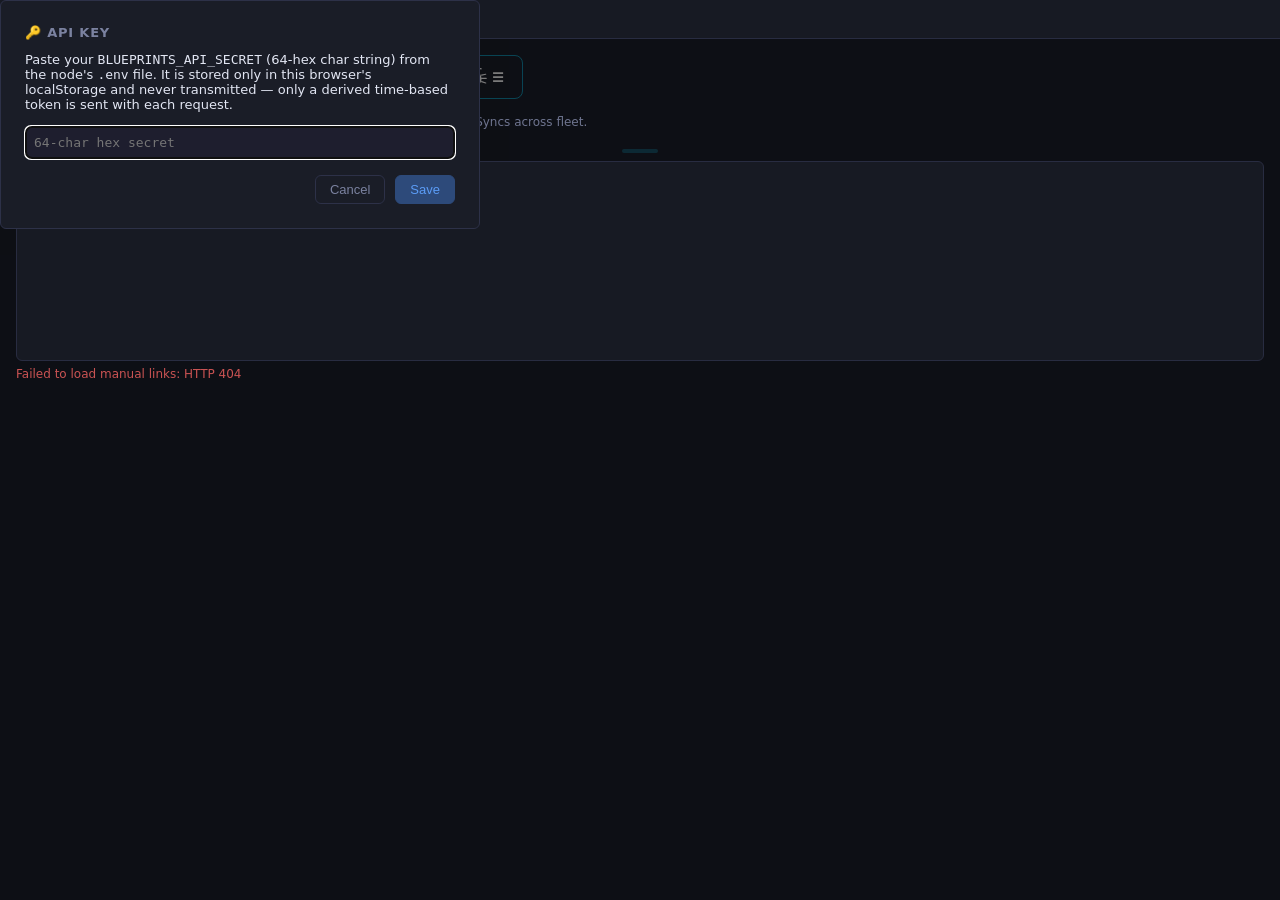
==== gui-fallback/index.html @ 00550143 "feat: body-shade handle — all screen sizes, per-tab handles, mouse+touch - Handles moved inside each" ====
<!DOCTYPE html>
<html lang="en">
<head>
  <meta charset="UTF-8" />
  <meta name="viewport" content="width=device-width, initial-scale=1.0" />
  <title>Blueprints</title>
  <link rel="icon" type="image/svg+xml" href="favicon.svg">
  <link rel="stylesheet" href="css/tokens.css" />
  <link rel="stylesheet" href="css/layout-nav.css" />
  <link rel="stylesheet" href="css/tables.css" />
  <link rel="stylesheet" href="css/components.css" />
  <link rel="stylesheet" href="css/hub-menu.css" />
  <link rel="stylesheet" href="css/probes-menu.css" />
  <link rel="stylesheet" href="css/settings-menu.css" />
  <link rel="stylesheet" href="css/synthesis-menu.css" />
  <link rel="stylesheet" href="css/hub-controls.css" />
  <link rel="stylesheet" href="css/responsive-header.css" />
  <link rel="stylesheet" href="css/body-shade.css" />
  <link rel="stylesheet" href="css/hub-modal.css" />
</head>
<body>

<header>
  <div class="header-inner">
    <div class="header-left">
      <span id="header-host" class="brand">&#9670; —</span>
      <div class="node-meta">
        <span class="nm-item"><span class="nm-label">Gen</span>&thinsp;<span class="nm-val" id="nn-gen">—</span></span>
        <span class="nm-item" id="nn-integrity"><span class="badge">—</span></span>
        <span class="nm-item" id="nn-keys"><button class="badge badge-btn" id="keys-badge" onclick="switchGroup('settings');switchTab('keys');SettingsMenuConfig.updateActiveTab('keys')" style="display:none">&#9871; —</button></span>
        <span class="nm-item"><span class="nm-label">Peers</span>&thinsp;<span class="nm-val" id="nn-peers">—</span></span>
      </div>
    </div>
    <div class="header-right">
      <blueprints-node-selector></blueprints-node-selector>
    </div>
  </div>
</header>

<main>





  <!-- ── Menu zone: split-nav + inline page controls + compact meta ── -->
  <div class="menu-zone" id="menu-zone">

    <!-- Split-dropdown menu wrappers (one per group, JS shows/hides) -->
    <div class="menu-zone-nav" id="menu-zone-nav">

      <!-- Synthesis split-dropdown menu — shown when synthesis group is active (default) -->
      <div id="synthesisMenuWrapper">
        <div class="hub-tabs-wrapper" style="margin-bottom:0">
          <button class="hub-menu-toggle" id="synthesisMenuToggle">
            <span class="hamburger-icon">☰</span>
            <span class="current-tab-label" id="synthesisCurrentTabLabel">Synthesis</span>
            <span class="dropdown-arrow">▼</span>
          </button>
          <div class="hub-tabs" id="synthesisHubTabs"></div>
          <!-- Pinned context/layout button — always visible beside hamburger on mobile -->
          <div class="hub-tabs-pinned" id="synthesisHubTabsPinned"></div>
        </div>
      </div>
      <div id="synthesisMenuSaveNotification">✓ Saved</div>

      <!-- Probes split-dropdown menu — shown when probes group is active -->
      <div id="probesMenuWrapper" style="display:none">
        <div class="hub-tabs-wrapper" style="margin-bottom:0">
          <button class="hub-menu-toggle" id="probesMenuToggle">
            <span class="hamburger-icon">☰</span>
            <span class="current-tab-label" id="probesCurrentTabLabel">Probes</span>
            <span class="dropdown-arrow">▼</span>
          </button>
          <div class="hub-tabs" id="probesHubTabs"></div>
          <!-- Pinned context/layout button — always visible beside hamburger on mobile -->
          <div class="hub-tabs-pinned" id="probesHubTabsPinned"></div>
        </div>
      </div>
      <div id="probesMenuSaveNotification">✓ Saved</div>

      <!-- Settings split-dropdown menu — shown when settings group is active -->
      <div id="settingsMenuWrapper" style="display:none">
        <div class="hub-tabs-wrapper" style="margin-bottom:0">
          <button class="hub-menu-toggle" id="settingsMenuToggle">
            <span class="hamburger-icon">☰</span>
            <span class="current-tab-label" id="settingsCurrentTabLabel">Settings</span>
            <span class="dropdown-arrow">▼</span>
          </button>
          <div class="hub-tabs" id="settingsHubTabs"></div>
          <!-- Pinned context/layout button — always visible beside hamburger on mobile -->
          <div class="hub-tabs-pinned" id="settingsHubTabsPinned"></div>
        </div>
      </div>
      <div id="settingsMenuSaveNotification">✓ Saved</div>

      <!-- Compact node meta — shown instead of full header-left when header is narrow.
      Values mirrored from full header elements by health.js. -->
      <div id="node-meta-compact" hidden>
        <span id="nn-host-compact" class="nm-compact-host brand">&#9670; —</span>
        <span id="nn-integrity-compact"></span>
        <span id="nn-keys-compact"></span>
      </div>


      <!-- Page controls slot: per-tab control groups shown/hidden by ResponsiveLayout.
          Recipe for new pages: add a .page-control-group div with data-for-tab set,
          then call ResponsiveLayout.registerTabControls(tabId, groupElId) in the page JS. -->
      <div id="page-controls-slot">

        <!-- Bookmarks main — search / tag filter / archived toggle.
            Formerly in a .toolbar div inside #tab-bookmarks-main.
            Event handlers wired in bookmarks.js via addEventListener. -->
        <div class="page-control-group" id="pg-ctrl-bookmarks-main"
            data-for-tab="bookmarks-main" hidden>
          <input class="hub-ctrl" type="text" id="bm-search"
                placeholder="Search bookmarks… (Enter triggers SeekDB hybrid search)" />
          <select id="bm-tag-filter">
            <option value="">All tags</option>
          </select>
          <label class="hub-ctrl-toggle-label bm-toggle-label">
            <input type="checkbox" id="bm-show-archived" />
            <span class="bm-toggle-track"></span>
            Archived
          </label>
        </div>

        <!-- pfSense DNS — search filter + hide-inactive toggle.
            Moved from .toolbar inside #tab-pfsense-dns.
            Event handlers wired in pfsense.js via addEventListener. -->
        <div class="page-control-group" id="pg-ctrl-pfsense-dns"
            data-for-tab="pfsense-dns" hidden>
          <input class="hub-ctrl" type="text" id="dns-search"
                placeholder="Filter DNS entries…"
                data-fc-key="pfsense-dns.filter" />
          <label class="hub-ctrl-toggle-label">
            <input type="checkbox" id="dns-hide-inactive"
                   data-fc-key="pfsense-dns.hide-inactive" />
            <span class="bm-toggle-track"></span>
            Hide inactive
          </label>
        </div>

        <!-- Proxmox Config — search filter.
            Moved from .toolbar inside #tab-proxmox-config.
            Event handlers wired in proxmox-config.js via addEventListener. -->
        <div class="page-control-group" id="pg-ctrl-proxmox-config"
            data-for-tab="proxmox-config" hidden>
          <input class="hub-ctrl" type="text" id="pve-search"
                placeholder="Filter configs…" />
        </div>

        <!-- Dockge Stacks — search filter + hide-obsolete toggle.
            Moved from .toolbar inside #tab-dockge-stacks.
            Event handlers wired in dockge.js via addEventListener. -->
        <div class="page-control-group" id="pg-ctrl-dockge-stacks"
            data-for-tab="dockge-stacks" hidden>
          <input class="hub-ctrl" type="text" id="dockge-search"
                placeholder="Filter stacks…" />
          <label class="hub-ctrl-toggle-label">
            <input type="checkbox" id="dockge-hide-obsolete" checked />
            <span class="bm-toggle-track"></span>
            Hide obsolete
          </label>
        </div>

        <!-- Caddy Configs — search filter.
            Moved from .toolbar inside #tab-caddy-configs.
            Event handlers wired in caddy.js via addEventListener. -->
        <div class="page-control-group" id="pg-ctrl-caddy-configs"
            data-for-tab="caddy-configs" hidden>
          <input class="hub-ctrl" type="text" id="caddy-search"
                placeholder="Filter configs…" />
        </div>

        <!-- Visit History — search filter + saved filter select.
            Moved from .toolbar inside #tab-bookmarks-history.
            Event handlers wired in bookmarks.js via addEventListener. -->
        <div class="page-control-group" id="pg-ctrl-bookmarks-history"
            data-for-tab="bookmarks-history" hidden>
          <input class="hub-ctrl" type="text" id="bm-visit-search"
                placeholder="Filter visits…" />
          <select class="hub-ctrl" id="bm-visit-saved-filter">
            <option value="all">All</option>
            <option value="unsaved">Unsaved only</option>
            <option value="saved">Saved only</option>
          </select>
        </div>

        <!-- Manual Links table — filter input.
            Moved from .toolbar inside #ml-table-view.
            Event handlers wired in manual-links.js via addEventListener. -->
        <div class="page-control-group" id="pg-ctrl-manual-links-table"
            data-for-tab="manual-links-table" hidden>
          <input class="hub-ctrl" type="text" id="ml-filter"
                placeholder="Filter links…" />
        </div>

        <!-- Services — filter input.
            Moved from .toolbar inside #tab-services.
            Event handlers wired in services.js via addEventListener. -->
        <div class="page-control-group" id="pg-ctrl-services"
            data-for-tab="services" hidden>
          <input class="hub-ctrl" type="text" id="search-input"
                placeholder="Filter services…" />
        </div>

        <!-- Machines — filter input.
            Moved from .toolbar inside #tab-machines.
            Event handlers wired in machines.js via addEventListener. -->
        <div class="page-control-group" id="pg-ctrl-machines"
            data-for-tab="machines" hidden>
          <input class="hub-ctrl" type="text" id="machine-search"
                placeholder="Filter machines…" />
        </div>

        <!-- Fleet Nodes — retouch table select + button.
            Event handlers wired in nodes.js via addEventListener. -->
        <div class="page-control-group" id="pg-ctrl-nodes"
            data-for-tab="nodes" hidden>
          <select id="retouch-table-select">
            <option value="">— select table —</option>
            <option value="manual_links">manual_links</option>
            <option value="services">services</option>
            <option value="machines">machines</option>
            <option value="settings">settings</option>
            <option value="pfsense_dns">pfsense_dns</option>
            <option value="proxmox_config">proxmox_config</option>
            <option value="proxmox_nets">proxmox_nets</option>
            <option value="vlans">vlans</option>
            <option value="dockge_stacks">dockge_stacks</option>
            <option value="dockge_stack_services">dockge_stack_services</option>
            <option value="caddy_configs">caddy_configs</option>
            <option value="pve_hosts">pve_hosts</option>
            <option value="arp_manual">arp_manual</option>
            <option value="ssh_targets">ssh_targets</option>
            <option value="ai_providers">ai_providers</option>
            <option value="ai_project_assignments">ai_project_assignments</option>
            <option value="bookmarks">bookmarks</option>
            <option value="visits">visits</option>
          </select>
          <button id="retouch-btn" class="hub-ctrl"
                  title="Re-enqueue all rows in selected table for sync to all peers">&#8635; Retouch</button>
        </div>

      </div><!-- /#page-controls-slot -->

    </div><!-- /.menu-zone-nav -->





  </div><!-- /.menu-zone -->

  <!-- Body shade wrapper: all tab panels live here -->
  <div id="body-shade" class="body-shade">

  <!-- Settings -->
  <section id="tab-settings" class="tab-panel">
    <p style="font-size:12px;color:var(--text-dim);margin-bottom:14px;">Key-value configuration store. Changes sync automatically to all fleet nodes.</p>
    <div style="background:var(--surface);border:1px solid var(--border);border-radius:var(--radius);padding:14px 16px;margin-bottom:16px;">
      <div style="display:flex;align-items:center;gap:10px;flex-wrap:wrap;">
        <label style="font-size:13px;font-weight:600;white-space:nowrap;">Management CIDR</label>
        <input type="text" id="settings-cidr" placeholder="e.g. 192.168.1.0/24" style="max-width:220px;" />
        <button onclick="saveCidr()">Save</button>
        <span id="settings-status" style="font-size:12px;color:var(--text-dim)" hidden></span>
      </div>
      <p style="font-size:11px;color:var(--text-dim);margin-top:6px;">Used for PVE host scanning (port 8006 sweep).</p>
    </div>
    <div style="background:var(--surface);border:1px solid var(--border);border-radius:var(--radius);padding:14px 16px;margin-bottom:16px;display:flex;align-items:center;gap:12px;flex-wrap:wrap;">
      <label style="font-size:13px;font-weight:600;white-space:nowrap;cursor:pointer" for="sound-enabled-toggle">🔊 Sound Effects</label>
      <input type="checkbox" id="sound-enabled-toggle" style="width:16px;height:16px;cursor:pointer"
        onchange="saveSoundEnabled(this.checked)">
      <input type="range" id="sound-volume-slider" min="0" max="100" step="1" value="80"
        style="width:110px;cursor:pointer;accent-color:var(--accent);"
        oninput="setSoundVolume(this.value)">
      <span id="sound-volume-label" style="font-size:12px;color:var(--text-dim);min-width:34px;white-space:nowrap;"></span>
      <span id="sound-enabled-status" style="font-size:12px;color:var(--text-dim)"></span>
    </div>
    <div class="body-shade-handle" aria-hidden="true"><div class="body-shade-grip"></div></div>
    <div class="table-wrap">
      <table>
        <thead><tr>
          <th>Key</th><th>Value</th><th>Description</th><th>Updated</th><th>Actions</th>
        </tr></thead>
        <tbody id="settings-tbody"></tbody>
      </table>
    </div>
    <p id="settings-error" class="error-msg" hidden></p>
  </section>

  <!-- Docs -->
  <section id="tab-docs" class="tab-panel">
    <div style="display:flex;flex-direction:column">
      <!-- Row 1: doc nav + action buttons all in one line -->
      <div style="display:flex;align-items:center;gap:8px;flex-wrap:wrap;margin-bottom:8px">
        <!-- Horizontal doc navbar -->
        <div id="docs-sidebar" style="display:flex;gap:4px;flex-wrap:wrap;align-items:center;flex:1;min-width:0"></div>
      </div>
      <!-- Row 2: docs history navigation -->
      <div style="display:flex;align-items:center;gap:6px;flex-wrap:wrap;margin:0 0 8px 0">
        <button id="docs-back-btn" class="secondary" onclick="docsHistoryBack()" disabled>&larr; Back</button>
        <button id="docs-forward-btn" class="secondary" onclick="docsHistoryForward()" disabled>Forward &rarr;</button>
        <span id="docs-history-hint" style="font-size:12px;color:var(--text-dim)">History idle</span>
      </div>
      <!-- Status / error row -->
      <p id="docs-status" style="font-size:12px;margin:0 0 4px" hidden></p>
      <p id="docs-error"  class="error-msg" hidden></p>
      <!-- Active doc header (label + description) -->
      <div id="docs-editor-pane" style="display:flex;flex-direction:column">
        <div style="margin-bottom:6px">
          <div id="docs-active-label" style="font-size:15px;font-weight:700;color:var(--text)"></div>
          <div id="docs-active-desc"  style="font-size:12px;color:var(--text-dim);margin-top:1px"></div>
        </div>
        <div class="body-shade-handle" aria-hidden="true"><div class="body-shade-grip"></div></div>
        <!-- Editor / preview fills remaining vertical space -->
        <textarea id="docs-editor"
          placeholder="# Document title&#10;&#10;Start writing here..."
          style="width:100%;box-sizing:border-box;resize:vertical;
                 font-family:monospace;font-size:13px;line-height:1.6;
                 background:var(--surface);color:var(--text);
                 border:1px solid var(--border);border-radius:var(--radius);
                 padding:14px 16px;outline:none;
                 min-height:calc(100vh - 220px)"></textarea>
        <div id="docs-preview"
          style="display:none;overflow:auto;
                 background:var(--surface);border:1px solid var(--border);
                 border-radius:var(--radius);padding:18px 24px;
                 font-size:14px;line-height:1.75;color:var(--text);
                 min-height:calc(100vh - 220px)"></div>
      </div>
    </div>
  </section>

  <!-- Docs — Doc List -->
  <section id="tab-docs-list" class="tab-panel">
    <p style="font-size:12px;color:var(--text-dim);margin-bottom:12px">All documents — drag to reorder or move between groups. Drag group headings to reorder groups.</p>
    <div class="body-shade-handle" aria-hidden="true"><div class="body-shade-grip"></div></div>
    <div id="docs-list-pane" style="display:flex;flex-direction:column;overflow-y:auto;padding:4px 0"></div>
  </section>

  <!-- Docs — Images -->
  <section id="tab-docs-images" class="tab-panel">
    <!-- Upload -->
    <div style="background:var(--bg2,var(--surface));border:1px solid var(--border);border-radius:var(--radius);padding:12px;display:flex;flex-direction:column;gap:8px;margin-bottom:12px">
      <div style="font-weight:600;font-size:13px">Upload image</div>
      <div style="display:flex;gap:8px;flex-wrap:wrap;align-items:center">
        <input id="doc-img-upload-file" type="file" accept="image/png,image/jpeg,image/gif,image/webp,image/svg+xml" style="flex:1;min-width:140px" />
        <input id="doc-img-upload-desc" type="text" placeholder="Description (optional)" style="flex:2;min-width:160px;padding:5px 8px;border-radius:4px;border:1px solid var(--border);background:var(--surface);color:var(--text)" />
        <button onclick="submitDocImageUpload()">Upload</button>
      </div>
      <span id="doc-img-upload-status" style="font-size:12px;color:var(--accent)"></span>
    </div>
    <!-- Filters -->
    <div style="display:flex;gap:8px;flex-wrap:wrap;align-items:center;margin-bottom:12px">
      <button class="secondary doc-img-filter-btn active" data-filter="all" onclick="_docImagesSetFilter('all')">All images</button>
      <button class="secondary doc-img-filter-btn" data-filter="unused" onclick="_docImagesSetFilter('unused')">Unused</button>
      <select id="doc-img-tag-filter" style="padding:4px 8px;border-radius:4px;border:1px solid var(--border);background:var(--surface);color:var(--text);font-size:13px" onchange="_docImagesSetTagFilter(this.value)">
        <option value="">All tags</option>
      </select>
    </div>
    <div class="body-shade-handle" aria-hidden="true"><div class="body-shade-grip"></div></div>
    <!-- Image list -->
    <div id="doc-images-list"></div>
  </section>

  <!-- Self Diagnostic -->
  <section id="tab-self-diag" class="tab-panel">
    <p style="font-size:12px;color:var(--text-dim);margin-bottom:12px">Tests connectivity and all passive (read-only) API endpoints on this node. No state is changed.</p>
    <p id="self-diag-status" style="font-size:12px;margin:0 0 10px" hidden></p>
    <div class="body-shade-handle" aria-hidden="true"><div class="body-shade-grip"></div></div>
    <div id="self-diag-results"></div>
  </section>

  <!-- Synthesis — Layout editor -->
  <section id="tab-synthesis-layout" class="tab-panel">
    <p style="font-size:12px;color:var(--text-dim);margin-bottom:16px">Customise the Synthesis navigation menu. Drag items to reorder; drag into the dashed zone to nest as a submenu item. Layout is saved to this browser only.</p>
    <div class="menu-editor-container">
      <div class="menu-editor-header">
        <h3>Synthesis Navigation</h3>
        <div style="display:flex;gap:8px">
          <button class="btn-save-menu" id="synthesisMenuSaveButton">Save layout</button>
          <button class="btn-reset-menu" id="synthesisMenuResetButton">Reset defaults</button>
        </div>
      </div>
      <div class="menu-editor-instructions">
        <p>Drag items to reorder. Drag into the <strong>dashed drop zone</strong> inside a group to nest it as a submenu item.</p>
        <p><strong>⬆️</strong> promotes a nested item back to the top level. <strong>✏️</strong> renames the label. Changes are browser-local only.</p>
      </div>
      <div class="body-shade-handle" aria-hidden="true"><div class="body-shade-grip"></div></div>
      <div id="synthesisMenuEditorList"></div>
    </div>
  </section>

  <!-- Manual Links -->
  <section id="tab-manual-links" class="tab-panel active">
    <p style="font-size:12px;color:var(--text-dim);margin-bottom:12px">Curated fallback links — VLAN and tailnet addresses for important services. Syncs across fleet.</p>
    <div class="body-shade-handle" aria-hidden="true"><div class="body-shade-grip"></div></div>

    <!-- TABLE VIEW -->
    <div id="ml-table-view" style="display:none">
      <div class="table-wrap">
        <table>
          <thead><tr>
            <th style="width:72px">ID</th>
            <th class="ml-th-sort" onclick="mlSortBy('label')">Label <span id="ml-arrow-label" class="ml-sort-arrow">&#8597;</span></th>
            <th class="ml-th-sort" onclick="mlSortBy('addr')">Addresses <span id="ml-arrow-addr" class="ml-sort-arrow">&#8597;</span></th>
            <th class="ml-th-sort" onclick="mlSortBy('group')">Group <span id="ml-arrow-group" class="ml-sort-arrow">&#8597;</span></th>
            <th class="ml-th-sort" style="width:48px" onclick="mlSortBy('order')">Order <span id="ml-arrow-order" class="ml-sort-arrow">&#8597;</span></th>
            <th class="ml-th-sort" onclick="mlSortBy('host')">Host <span id="ml-arrow-host" class="ml-sort-arrow">&#8597;</span></th>
            <th class="ml-th-sort" onclick="mlSortBy('notes')">Notes <span id="ml-arrow-notes" class="ml-sort-arrow">&#8597;</span></th>
            <th style="width:80px">Actions</th>
          </tr></thead>
          <tbody id="ml-tbody"></tbody>
        </table>
      </div>
    </div>

    <!-- RENDERED VIEW -->
    <div id="ml-rendered-view">
      <div style="background:var(--surface);border:1px solid var(--border);border-radius:var(--radius);
                  padding:20px 24px;min-height:200px">
        <div id="ml-rendered-body"></div>
      </div>
    </div>

    <p id="ml-error" class="error-msg" hidden></p>
  </section>

  <!-- Services -->
  <section id="tab-services" class="tab-panel">
    <div class="body-shade-handle" aria-hidden="true"><div class="body-shade-grip"></div></div>
    <div class="table-wrap">
      <table>
        <thead>
          <tr>
            <th>ID</th>
            <th>Name</th>
            <th>Host / LXC</th>
            <th>Status</th>
            <th>Tags</th>
            <th>Links</th>
            <th>Description</th>
          </tr>
        </thead>
        <tbody id="services-tbody"></tbody>
      </table>
    </div>
    <p id="services-error" class="error-msg" hidden></p>
  </section>

  <!-- Machines -->
  <section id="tab-machines" class="tab-panel">
    <div class="body-shade-handle" aria-hidden="true"><div class="body-shade-grip"></div></div>
    <div class="table-wrap">
      <table>
        <thead>
          <tr>
            <th>ID</th>
            <th>Name</th>
            <th>Type</th>
            <th>Kind</th>
            <th>Platform</th>
            <th>Parent</th>
            <th>Status</th>
            <th>IPs</th>
          </tr>
        </thead>
        <tbody id="machines-tbody"></tbody>
      </table>
    </div>
    <p id="machines-error" class="error-msg" hidden></p>
  </section>

  <!-- Nodes -->
  <section id="tab-nodes" class="tab-panel">
    <p style="font-size:12px;color:var(--text-dim);margin-bottom:6px">
      <strong style="color:var(--text)">GEN</strong> is each node&#8217;s local write counter — it increments independently on every node and is not comparable across nodes. Different GEN values between healthy nodes is normal. GEN is only used to detect DB corruption on restart.
    </p>
    <p id="retouch-status" style="font-size:12px;min-height:1.2em;margin-bottom:6px"></p>
    <div class="body-shade-handle" aria-hidden="true"><div class="body-shade-grip"></div></div>
    <div class="table-wrap">
      <table>
        <thead>
          <tr>
            <th style="min-width:120px;white-space:nowrap">Display Name</th>
            <th style="min-width:180px">Addresses</th>
            <th style="min-width:200px">Hostnames</th>
            <th style="width:60px">Gen</th>
            <th style="width:65px">Commit</th>
            <th style="width:65px">Pending</th>
            <th style="width:200px;max-width:200px">Actions</th>
          </tr>
        </thead>
        <tbody id="nodes-tbody"></tbody>
      </table>
    </div>
    <p id="nodes-error" class="error-msg" hidden></p>

    <section style="margin-top:24px">
      <h2>Sync status</h2>
      <div id="sync-panel">
        <div class="sync-grid" id="sync-grid">
          <div><span class="spinner"></span> loading…</div>
        </div>
      </div>
      <p id="sync-error" class="error-msg" hidden></p>
    </section>

    <!-- Backups -->
    <section style="margin-top:24px">
      <h2>Backups</h2>
      <div class="toolbar" style="margin-bottom:12px;">
        <button onclick="createBackup(this)">&#128190; Create backup</button>
        <button class="secondary" onclick="loadBackups()">&#8635; Refresh</button>
      </div>
      <div class="warn-box">
        &#9888; Restoring only updates <strong>this node</strong>.
        Other nodes are not automatically updated — they will push their queued writes back to this node on the next sync cycle, which may overwrite the restore.
        Use <strong>Force Restore</strong> to propagate the restored state to all peers and suppress incoming overwrites (disaster recovery only).
      </div>
      <div class="table-wrap">
        <table class="backup-table">
          <thead><tr>
            <th>Filename</th>
            <th>Size</th>
            <th>Created</th>
            <th>Actions</th>
          </tr></thead>
          <tbody id="backup-tbody"><tr class="empty-row"><td colspan="4">Loading…</td></tr></tbody>
        </table>
      </div>
      <p id="backup-error" class="error-msg" hidden></p>
    </section>
  </section>

  <!-- pfSense DNS -->
  <section id="tab-pfsense-dns" class="tab-panel">
    <p id="dns-probe-status" style="font-size:12px;margin:4px 0 0" hidden></p>
    <p id="dns-sweep-status" style="font-size:12px;margin:2px 0 0" hidden></p>
    <div class="body-shade-handle" aria-hidden="true"><div class="body-shade-grip"></div></div>
    <div class="table-wrap">
      <table>
        <thead>
          <tr>
            <th>IP Address</th>
            <th>FQDN</th>
            <th>Type</th>
            <th>Source</th>
            <th>MAC</th>
            <th>Active</th>
            <th>Last Seen</th>
            <th>Last Probed</th>
            <th>Ping ms</th>
            <th>Last Check</th>
          </tr>
        </thead>
        <tbody id="dns-tbody"></tbody>
      </table>
    </div>
    <p id="dns-error" class="error-msg" hidden></p>
  </section>

  <!-- Proxmox Config -->
  <section id="tab-proxmox-config" class="tab-panel">
    <div id="pve-steps-panel" style="display:none;flex-wrap:wrap;gap:4px;padding:4px 0 6px;border-bottom:1px solid rgba(0,212,255,0.15);margin-bottom:2px">
      <button class="hub-action-btn hub-primary" id="pve-probe-btn">&#9654; Probe PVE</button>
      <button class="hub-action-btn" id="pve-enrich-btn">&#8657; Fill IPs from pfSense</button>
      <button class="hub-action-btn" id="pve-enrich-arp-btn">&#8657; Fill IPs from pfSense ARP</button>
      <button class="hub-action-btn" id="pve-findips-btn">&#128270; Find IPs by ARP</button>
      <button class="hub-action-btn" id="pve-findips-pve-btn">&#128270; Find IPs via PVE</button>
      <button class="hub-action-btn" id="pve-findips-qemu-btn">&#128279; Find IPs via QEMU Agent</button>
      <button class="hub-action-btn" id="pve-findips-pfsense-sweep-btn">&#128270; Find IPs via pfSense sweep</button>
      <button class="hub-action-btn" id="pve-probe-services-btn">&#128065; Probe VM Services</button>
    </div>
    <p id="pve-probe-status" style="font-size:12px;margin:4px 0 0" hidden></p>
    <div class="body-shade-handle" aria-hidden="true"><div class="body-shade-grip"></div></div>
    <div class="table-wrap">
      <table>
        <thead><tr>
          <th>PVE</th><th>VMID</th><th>Type</th><th>Name</th><th>Status</th>
          <th>Cores</th><th>RAM MB</th><th>Networks</th><th>Detected</th><th>Tags</th><th>Last Probed</th><th></th>
        </tr></thead>
        <tbody id="pve-tbody"></tbody>
      </table>
    </div>
    <p id="pve-error" class="error-msg" hidden></p>
  </section>

  <!-- Dockge Stacks -->
  <section id="tab-dockge-stacks" class="tab-panel">
    <p id="dockge-probe-status" style="font-size:12px;margin:4px 0 0" hidden></p>
    <div class="body-shade-handle" aria-hidden="true"><div class="body-shade-grip"></div></div>
    <div class="table-wrap">
      <table>
        <thead><tr>
          <th>SVCS</th><th>PVE</th><th>VMID</th><th>TYPE</th><th>LXC</th><th>Stack</th><th>Status</th><th>.ENV</th><th>Host type</th><th>Parent</th><th>Obs</th><th>Notes</th><th>Last Probed</th>
        </tr></thead>
        <tbody id="dockge-tbody"></tbody>
      </table>
    </div>
    <p id="dockge-error" class="error-msg" hidden></p>
  </section>

  <!-- Caddy Configs -->
  <section id="tab-caddy-configs" class="tab-panel">
    <p id="caddy-probe-status" style="font-size:12px;margin:4px 0 0" hidden></p>
    <div class="body-shade-handle" aria-hidden="true"><div class="body-shade-grip"></div></div>
    <div class="table-wrap">
      <table>
        <thead><tr>
          <th>PVE</th><th>VMID</th><th>LXC</th><th>Path</th>
          <th>Domains</th><th>Upstreams</th><th>Last Probed</th>
        </tr></thead>
        <tbody id="caddy-tbody"></tbody>
      </table>
    </div>
    <p id="caddy-error" class="error-msg" hidden></p>
  </section>

  <!-- PVE Hosts -->
  <section id="tab-pve-hosts" class="tab-panel">
    <p style="font-size:12px;color:var(--text-dim);margin-bottom:10px;">
      Discovered via port-8006 CIDR scan. Set <strong>Management CIDR</strong> in the Settings tab (&#9881; group),
      then click <em>Scan for Proxmox</em>.
    </p>
    <p id="pve-scan-status" style="font-size:12px;margin:4px 0 0" hidden></p>
    <div class="body-shade-handle" aria-hidden="true"><div class="body-shade-grip"></div></div>
    <div class="table-wrap">
      <table>
        <thead><tr>
          <th>IP</th><th>Name</th><th>Tailnet IP</th><th>Version</th><th>Port</th>
          <th>SSH</th><th>Last Scanned</th><th></th>
        </tr></thead>
        <tbody id="pve-hosts-tbody"></tbody>
      </table>
    </div>
    <p id="pve-hosts-error" class="error-msg" hidden></p>
  </section>

  <!-- VLANs -->
  <section id="tab-vlans" class="tab-panel">
    <p style="font-size:12px;color:var(--text-dim);margin-bottom:10px;">
      Inferred from Proxmox Config probe. CIDRs marked <em>inferred</em> are guessed as /24 from IP data
      — correct them here if needed. These are also used as scan ranges by <em>Find IPs by ARP</em>.
    </p>
    <div class="body-shade-handle" aria-hidden="true"><div class="body-shade-grip"></div></div>
    <div class="table-wrap">
      <table>
        <thead><tr>
          <th>VLAN</th><th>CIDR</th><th>Source</th><th>Description</th><th>Actions</th>
        </tr></thead>
        <tbody id="vlans-tbody"></tbody>
      </table>
    </div>
    <p id="vlans-error" class="error-msg" hidden></p>
  </section>

  <!-- Manual ARP -->
  <section id="tab-arp-manual" class="tab-panel">
    <p style="font-size:12px;color:var(--text-dim);margin-bottom:10px;">
      Hand-entered IP ↔ MAC records for hosts that automated discovery can't reach
      (e.g. CARP backup appliances, offline machines, odd devices).
      Entries sync automatically to all fleet nodes.
    </p>
    <div class="body-shade-handle" aria-hidden="true"><div class="body-shade-grip"></div></div>
    <div class="table-wrap">
      <table>
        <thead><tr>
          <th>IP Address</th><th>MAC Address</th><th>Notes</th><th>Updated</th><th>Actions</th>
        </tr></thead>
        <tbody id="arp-manual-tbody"></tbody>
      </table>
    </div>
    <p id="arp-manual-error" class="error-msg" hidden></p>
  </section>

  <!-- Keys -->
  <section id="tab-keys" class="tab-panel">
    <p style="font-size:12px;color:var(--text-dim);margin-bottom:14px;">Manage probe SSH keys on this node. Keys are stored at paths configured by env vars — paths are never supplied by the browser.</p>
    <div class="body-shade-handle" aria-hidden="true"><div class="body-shade-grip"></div></div>
    <!-- Status table -->
    <div class="table-wrap" style="margin-bottom:20px;">
      <table>
        <thead><tr>
          <th>Key</th><th>Scope</th><th>Path</th><th>Private</th><th>Public</th><th>Actions</th>
        </tr></thead>
        <tbody id="keys-status-tbody"><tr class="empty-row"><td colspan="6">Loading…</td></tr></tbody>
      </table>
    </div>
    <p id="keys-status-error" class="error-msg" hidden></p>

    <!-- Import -->
    <div style="background:var(--surface);border:1px solid var(--border);border-radius:var(--radius);padding:14px 16px;margin-bottom:16px;">
      <h3 style="font-size:12px;font-weight:700;text-transform:uppercase;letter-spacing:.6px;color:var(--text-dim);margin-bottom:10px;">Import keys</h3>
      <p style="font-size:12px;color:var(--text-dim);margin-bottom:8px;">Paste a key bundle (one or more keys in the standard section format) then click <strong>Parse</strong>.</p>
      <textarea id="keys-import-textarea" rows="8" style="width:100%;font-family:monospace;font-size:12px;background:var(--bg);color:var(--text);border:1px solid var(--border);border-radius:var(--radius);padding:8px;resize:vertical;" placeholder="==== xarta-node Fleet LXCs [xarta_node] (private) ====&#10;-----BEGIN OPENSSH PRIVATE KEY-----&#10;..."></textarea>
      <div style="display:flex;gap:8px;margin-top:8px;">
        <button onclick="parseKeyBundle()">Parse bundle</button>
        <span id="keys-parse-status" style="font-size:12px;color:var(--text-dim);align-self:center"></span>
      </div>
      <div id="keys-import-checklist" style="display:none;margin-top:12px;">
        <p style="font-size:12px;color:var(--text-dim);margin-bottom:6px;">Select keys to import:</p>
        <div id="keys-import-checkboxes" style="display:flex;flex-direction:column;gap:6px;margin-bottom:10px;font-size:13px;"></div>
        <div style="display:flex;gap:8px;align-items:center;">
          <button onclick="importSelectedKeys()">Import selected</button>
          <span id="keys-import-result" style="font-size:12px;color:var(--text-dim)"></span>
        </div>
      </div>
    </div>

    <!-- Key Store -->
    <div style="background:var(--surface);border:1px solid var(--border);border-radius:var(--radius);padding:14px 16px;margin-top:16px;">
      <h3 style="font-size:12px;font-weight:700;text-transform:uppercase;letter-spacing:.6px;color:var(--text-dim);margin-bottom:6px;">Key store</h3>
      <p style="font-size:12px;color:var(--text-dim);margin-bottom:12px;">Your password never leaves this browser. Content is encrypted with AES-256-GCM (PBKDF2, 600k iterations) before being stored on this node. Load to edit, then save back &mdash; or paste a bundle directly and save.</p>
      <div style="display:flex;gap:6px;align-items:center;flex-wrap:wrap;margin-bottom:10px;">
        <input id="keys-store-password" type="password" autocomplete="new-password" spellcheck="false"
          autocorrect="off" autocapitalize="off"
          placeholder="Minimum 10 characters"
          style="width:260px;font-family:monospace;font-size:13px;background:var(--bg);color:var(--text);border:1px solid var(--border);border-radius:var(--radius);padding:6px 10px;"
          oninput="onStorePasswordInput()">
        <button class="secondary" style="padding:4px 8px;font-size:13px;" onclick="toggleStorePasswordVisibility()" id="keys-store-pw-toggle" title="Show password">&#128065;</button>
      </div>
      <div style="display:flex;gap:8px;align-items:center;flex-wrap:wrap;margin-bottom:10px;">
        <button id="keys-store-load-btn" disabled onclick="loadFromStore()">&#128275; Load from store</button>
        <button id="keys-store-save-btn" disabled onclick="saveToStore()">&#128274; Save to store</button>
        <button class="secondary" onclick="copyStoreBundle()">Copy to clipboard</button>
        <span id="keys-store-status" style="font-size:12px;color:var(--text-dim)"></span>
      </div>
      <textarea id="keys-store-bundle" rows="10"
        style="width:100%;font-family:monospace;font-size:12px;background:var(--bg);color:var(--text);border:1px solid var(--border);border-radius:var(--radius);padding:8px;resize:vertical;"
        placeholder="Key bundle appears here after loading. You can also paste or type a bundle directly, then save.&#10;&#10;Format:&#10;==== Label [id] (private) ====&#10;-----BEGIN OPENSSH PRIVATE KEY-----&#10;...&#10;==== Label [id] (public) ====&#10;ssh-ed25519 AAAA... comment"></textarea>
      <div style="margin-top:14px;padding-top:14px;border-top:1px solid var(--border);">
        <p style="font-size:12px;color:var(--text-dim);margin-bottom:8px;">Deploy individual keys from the store directly to this node:</p>
        <div style="display:flex;gap:8px;align-items:center;flex-wrap:wrap;margin-bottom:8px;">
          <button id="keys-store-open-btn" disabled onclick="openEncrypted()">&#128273; Select keys to deploy</button>
          <span id="keys-store-deploy-status" style="font-size:12px;color:var(--text-dim)"></span>
        </div>
        <div id="keys-store-checklist" style="display:none;margin-top:8px;">
          <p style="font-size:12px;color:var(--text-dim);margin-bottom:6px;">Keys found in store &mdash; select to import to this node:</p>
          <div id="keys-store-checkboxes" style="display:flex;flex-direction:column;gap:6px;margin-bottom:10px;font-size:13px;"></div>
          <div style="display:flex;gap:8px;align-items:center;">
            <button onclick="importFromStore()">Import selected</button>
            <span id="keys-store-import-result" style="font-size:12px;color:var(--text-dim)"></span>
          </div>
        </div>
      </div>
    </div>
  </section>

  <!-- Certs -->
  <section id="tab-certs" class="tab-panel">
    <p style="font-size:12px;color:var(--text-dim);margin-bottom:4px">Manage TLS certificates on this node. Certificates are stored in <strong><span id="certs-dir-hint"></span></strong> and are never committed to any git repository.</p>
    <p style="font-size:12px;color:var(--text-dim);margin-bottom:14px">Upload only &mdash; no download. CA certificates are installed into the system trust store automatically on upload.</p>
    <div class="body-shade-handle" aria-hidden="true"><div class="body-shade-grip"></div></div>
    <!-- Status table -->
    <div class="table-wrap" style="margin-bottom:20px;">
      <table>
        <thead><tr>
          <th>Name</th><th>Env Var</th><th>Path</th><th>Status</th><th>Details</th><th>Action</th>
        </tr></thead>
        <tbody id="certs-status-tbody"><tr class="empty-row"><td colspan="6">Loading&hellip;</td></tr></tbody>
      </table>
    </div>
    <p id="certs-status-error" class="error-msg" hidden></p>
  </section>

  <!-- AI Providers -->
  <section id="tab-ai-providers" class="tab-panel">
    <p style="font-size:12px;color:var(--text-dim);margin-bottom:12px">Fleet-synced AI endpoint configuration. Providers store connection details; assignments link providers to named projects and roles.</p>
    <div class="body-shade-handle" aria-hidden="true"><div class="body-shade-grip"></div></div>
    <h3 style="font-size:12px;font-weight:700;text-transform:uppercase;letter-spacing:.6px;color:var(--text-dim);margin:0 0 8px">Providers</h3>
    <div class="table-wrap" style="margin-bottom:20px">
      <table>
        <thead><tr>
          <th>Type</th><th>Name</th><th>Model</th><th>Dims</th><th>Enabled</th><th>Notes</th><th style="width:80px">Actions</th>
        </tr></thead>
        <tbody id="ai-providers-tbody"><tr class="empty-row"><td colspan="7">Loading&hellip;</td></tr></tbody>
      </table>
    </div>

    <h3 style="font-size:12px;font-weight:700;text-transform:uppercase;letter-spacing:.6px;color:var(--text-dim);margin:0 0 8px">Project Assignments</h3>
    <div class="table-wrap">
      <table>
        <thead><tr>
          <th>Project</th><th>Role</th><th>Provider</th><th>Priority</th><th>Enabled</th><th style="width:60px">Actions</th>
        </tr></thead>
        <tbody id="ai-assignments-tbody"><tr class="empty-row"><td colspan="6">Loading&hellip;</td></tr></tbody>
      </table>
    </div>
    <p id="ai-providers-error" class="error-msg" hidden></p>
  </section>

  <!-- Nav Items -->
  <section id="tab-nav-items" class="tab-panel">
    <p style="font-size:12px;color:var(--text-dim);margin-bottom:12px">CMS-driven navigation items — edit labels, icons, sounds and sort order. Changes are fleet-synced automatically.</p>
    <p id="nav-items-status" style="font-size:13px;margin-bottom:8px"></p>
    <div class="body-shade-handle" aria-hidden="true"><div class="body-shade-grip"></div></div>
    <div id="nav-items-container"></div>
  </section>

  <!-- Form Controls -->
  <section id="tab-form-controls" class="tab-panel">
    <p style="font-size:12px;color:var(--text-dim);margin-bottom:12px">Assign sounds and icons to form controls (inputs, selects, toggles, buttons) by their <code>data-fc-key</code> identifier. Changes are fleet-synced. Bulk asset uploads are done via the Nav Items page — both pages share the same asset folder.</p>
    <p id="fc-status" style="font-size:13px;margin-bottom:8px"></p>
    <div class="body-shade-handle" aria-hidden="true"><div class="body-shade-grip"></div></div>
    <div id="fc-container"></div>
  </section>

  <!-- SSH Targets -->
  <section id="tab-ssh-targets" class="tab-panel">
    <p style="color:var(--text-dim);font-size:13px">Deterministic SSH key lookup by IP. Run <strong>Rebuild</strong> after any Proxmox Config probe to keep this table current. All probe scripts look up this table — no guessing.</p>
    <p id="ssh-targets-status" style="font-size:13px;color:var(--text-dim);margin-bottom:12px"></p>
    <div class="body-shade-handle" aria-hidden="true"><div class="body-shade-grip"></div></div>
    <div class="table-wrap">
      <table>
        <thead><tr>
          <th>IP Address</th><th>Host Name</th><th>Type</th><th>Key Env Var</th><th>Source IP</th><th>Notes</th><th>Updated</th><th></th>
        </tr></thead>
        <tbody id="ssh-targets-tbody"></tbody>
      </table>
    </div>
    <p id="ssh-targets-error" class="error-msg" hidden></p>
  </section>

  <!-- Bookmarks -->
  <section id="tab-bookmarks-main" class="tab-panel">
    <p style="font-size:12px;color:var(--text-dim);margin:0 0 12px">Personal link manager. Fleet-synced via SQLite; hybrid keyword+vector search via local SeekDB index.</p>
    <!-- Hidden file input for Import HTML (triggered via menu or Setup tab) -->
    <input type="file" id="bm-import-file" accept=".html,.htm" style="display:none" onchange="importBookmarksFile(this)" />
    <div class="body-shade-handle" aria-hidden="true"><div class="body-shade-grip"></div></div>
    <!-- Search/filter controls are in #pg-ctrl-bookmarks-main inside .menu-zone
         (inline next to the split-menu on wide viewports; wraps below on narrow). -->
    <div id="bm-deadlink-panel" style="display:none;margin-bottom:8px;padding:8px 12px;background:var(--surface);border:1px solid var(--border);border-radius:var(--radius);font-size:12px"><span id="bm-deadlink-status" style="color:var(--text-dim)"></span><span id="bm-deadlink-results"></span></div>
    <p id="bm-search-status" style="font-size:12px;color:var(--text-dim);margin:0 0 6px" hidden></p>
    <!-- Bookmarks table -->
    <div id="bm-main-view">
      <div class="table-wrap">
        <table>
          <thead><tr></tr></thead>
          <tbody id="bm-tbody"><tr class="empty-row"><td colspan="8">Loading&hellip;</td></tr></tbody>
        </table>
      </div>
    </div>
    <!-- Pagination controls (rendered by _bmRenderPagination in bookmarks.js) -->
    <div id="bm-pagination"></div>
    <p id="bm-import-status" style="font-size:12px;margin:6px 0 0" hidden></p>
    <p id="bm-error" class="error-msg" hidden></p>
  </section>

  <!-- Bookmarks — Visit History -->
  <section id="tab-bookmarks-history" class="tab-panel">
    <p style="font-size:12px;color:var(--text-dim);margin-bottom:12px">Pages visited via the browser extension visit recorder. Click a row to see per-visit timestamps.</p>
    <div class="body-shade-handle" aria-hidden="true"><div class="body-shade-grip"></div></div>
    <div style="display:flex;gap:6px;margin-bottom:8px">
      <button id="vis-expand-all-btn" class="hub-action-btn" hidden>&#9660; Expand all</button>
      <button id="vis-collapse-all-btn" class="hub-action-btn" hidden>&#9650; Collapse all</button>
    </div>
    <p id="vis-status" style="font-size:12px;color:var(--text-dim);margin:0 0 6px" hidden></p>
    <div class="table-wrap">
      <table id="vis-table">
        <thead><tr id="vis-thead-row"></tr></thead>
        <tbody id="bm-visits-tbody"><tr class="empty-row"><td colspan="7">Loading&hellip;</td></tr></tbody>
      </table>
    </div>
    <div id="vis-pagination"></div>
  </section>

  <!-- Bookmarks — Embeddings -->
  <section id="tab-bookmarks-embeddings" class="tab-panel">
    <p style="font-size:12px;color:var(--text-dim);margin-bottom:12px">Configure tag exclusions, rare domain weighting, and re-embed all bookmarks.</p>
    <div class="body-shade-handle" aria-hidden="true"><div class="body-shade-grip"></div></div>
    <div id="bm-embed-panel">
      <div style="display:grid;grid-template-columns:repeat(auto-fit,minmax(280px,1fr));gap:0;border:1px solid var(--border);border-radius:var(--radius);overflow:hidden">
        <!-- Tag exclusion card -->
        <div style="padding:14px 16px;border-right:1px solid var(--border)">
          <h3 style="margin:0 0 8px;font-size:13px;font-weight:700;text-transform:uppercase;letter-spacing:.5px;color:var(--accent,#7c6ee6)">&#127991; Excluded tags</h3>
          <p style="font-size:12px;color:var(--text-dim);margin:0 0 10px">Tags in this list are stripped before embedding. Use this to remove structural/browser-folder tags that carry no semantic meaning (e.g. <em>favourites-bar</em>, <em>web</em>).</p>
          <div id="bm-excl-tag-list" style="display:flex;flex-wrap:wrap;gap:5px;margin-bottom:10px;min-height:24px"></div>
          <div style="display:flex;gap:8px;align-items:center;flex-wrap:wrap;margin-top:6px">
            <button class="secondary" style="font-size:12px;padding:5px 12px" id="bm-excl-tag-edit-btn">&#9998; Edit list&hellip;</button>
            <button style="font-size:12px;padding:5px 14px" id="bm-excl-tag-save-btn">&#10003; Save excluded tags</button>
            <span id="bm-excl-tag-status" style="font-size:11px;color:var(--text-dim)"></span>
          </div>
        </div>
        <!-- Domain rarity + reindex card -->
        <div style="padding:14px 16px">
          <h3 style="margin:0 0 8px;font-size:13px;font-weight:700;text-transform:uppercase;letter-spacing:.5px;color:var(--accent,#7c6ee6)">&#127760; Rare domains</h3>
          <p style="font-size:12px;color:var(--text-dim);margin:0 0 10px">Domains that appear in very few bookmarks carry high semantic signal (they identify a niche site). Their name (without TLD) is included in the embedding text. Domains that appear everywhere (github, youtube&hellip;) are excluded.</p>
          <div style="display:flex;gap:8px;align-items:center;margin-bottom:10px">
            <label style="font-size:12px;white-space:nowrap">Threshold (max occurrences&nbsp;=&nbsp;rare):</label>
            <input type="number" id="bm-domain-threshold" min="0" max="100" value="3" style="width:64px;font-size:12px;padding:3px 6px" />
          </div>
          <div style="display:flex;gap:6px;align-items:center;flex-wrap:wrap;margin-bottom:10px">
            <button class="secondary" style="font-size:12px;padding:5px 12px" id="bm-analyze-domains-btn">&#128202; Analyse domains</button>
            <span id="bm-analyze-status" style="font-size:11px;color:var(--text-dim)"></span>
          </div>
          <hr style="border:none;border-top:1px solid var(--border);margin:10px 0" />
          <h3 style="margin:0 0 6px;font-size:13px;font-weight:700;text-transform:uppercase;letter-spacing:.5px;color:var(--accent,#7c6ee6)">&#128260; Reindex all embeddings</h3>
          <p style="font-size:12px;color:var(--text-dim);margin:0 0 8px">Re-embeds every bookmark using the current excluded tags and rare domains. Run this after changing the embedding config or after the first domain analysis.</p>
          <div style="display:flex;gap:6px;align-items:center;flex-wrap:wrap;margin-bottom:8px">
            <button style="font-size:12px;padding:5px 14px" id="bm-reindex-btn">&#128260; Reindex all</button>
            <span id="bm-reindex-status" style="font-size:11px;color:var(--text-dim)"></span>
          </div>
          <div id="bm-reindex-progress-wrap" style="display:none;margin-top:4px">
            <div style="background:var(--surface);border:1px solid var(--border);border-radius:3px;overflow:hidden;height:10px">
              <div id="bm-reindex-progress-bar" style="background:var(--accent,#7c6ee6);height:100%;width:0%;transition:width .3s ease"></div>
            </div>
            <span id="bm-reindex-progress-label" style="font-size:11px;color:var(--text-dim);display:block;margin-top:3px"></span>
          </div>
        </div>
      </div>
    </div>
  </section>

  <!-- Bookmarks — Setup -->
  <section id="tab-bookmarks-setup" class="tab-panel">
    <p style="font-size:12px;color:var(--text-dim);margin-bottom:12px">Import guide for Edge Favourites and step-by-step browser extension install.</p>
    <input type="file" id="bm-import-file2" accept=".html,.htm" style="display:none" onchange="importBookmarksFile(this)" />
    <div class="body-shade-handle" aria-hidden="true"><div class="body-shade-grip"></div></div>
    <div id="bm-setup-panel">
      <div style="display:grid;grid-template-columns:repeat(auto-fit,minmax(280px,1fr));gap:0;border:1px solid var(--border);border-radius:var(--radius);overflow:hidden">
        <!-- Import from Edge card -->
        <div style="padding:14px 16px;border-right:1px solid var(--border)">
          <h3 style="margin:0 0 10px;font-size:13px;font-weight:700;text-transform:uppercase;letter-spacing:.5px;color:var(--accent,#7c6ee6)">&#128278; Import from Edge</h3>
          <p style="font-size:12px;color:var(--text-dim);margin:0 0 10px">Export your Edge Favourites as an HTML file and import it here in one click.</p>
          <ol style="font-size:12px;line-height:1.8;margin:0 0 12px;padding-left:18px">
            <li>In Edge, click the <strong>&#8943;</strong> menu (top-right)</li>
            <li>Go to <strong>Favorites &rarr; Manage favorites</strong></li>
            <li>Click the <strong>&#8943;</strong> inside Favorites &rarr; <strong>Export favorites</strong></li>
            <li>Save the <code>.html</code> file anywhere on your device</li>
            <li>Return here and use the <strong>&#9776; Import HTML</strong> menu action (in the top navbar)</li>
            <li>Select your exported file &mdash; duplicates are skipped automatically</li>
          </ol>
          <p style="font-size:12px;color:var(--text-dim);margin:0 0 6px">Tip: chrome://favorites/all can also export from Chrome/Chromium.</p>
          <details style="font-size:12px;margin-top:8px">
            <summary style="cursor:pointer;color:var(--text-dim)">Server-side CLI (large imports)</summary>
            <p style="margin:6px 0 2px">For very large collections run on the server:</p>
            <pre style="background:var(--surface);border:1px solid var(--border);border-radius:4px;padding:8px;font-size:11px;overflow-x:auto;margin:0">python3 /root/xarta-node/blueprints-app/scripts/import_bookmarks.py \
  --file /tmp/favorites.html \
  --api http://127.0.0.1:8080</pre>
          </details>
        </div>
        <!-- Extension install card -->
        <div style="padding:14px 16px">
          <h3 style="margin:0 0 10px;font-size:13px;font-weight:700;text-transform:uppercase;letter-spacing:.5px;color:var(--accent,#7c6ee6)">&#129513; Browser Extension</h3>
          <p style="font-size:12px;color:var(--text-dim);margin:0 0 10px">Install the Blueprints Bookmarks extension in Edge for one-click save and inline search from any page.</p>
          <ol style="font-size:12px;line-height:1.8;margin:0 0 12px;padding-left:18px">
            <li>Use the <strong>&#9776; Download extension</strong> menu action (in the top navbar) to download the extension zip</li>
            <li>Unzip it to a permanent folder on your device (e.g. <code>Documents\blueprints-ext\</code>)</li>
            <li>In Edge, navigate to <strong>edge://extensions</strong></li>
            <li>Enable <strong>Developer mode</strong> (toggle, bottom-left)</li>
            <li>Click <strong>Load unpacked</strong> and select the unzipped folder</li>
            <li>Pin the extension (puzzle-piece icon &rarr; pin &#128204;)</li>
            <li>Click the extension icon &rarr; <strong>Options</strong> to set your API URL and secret</li>
          </ol>
          <p style="font-size:12px;color:var(--text-dim);margin:0 0 6px">Options to configure in the extension:</p>
          <div id="bm-ext-options" style="background:var(--surface-alt,rgba(255,255,255,.04));border:1px solid var(--border);border-radius:var(--radius);padding:10px 12px;margin:0 0 12px;font-size:12px;line-height:1.8">
            <div><strong>API URL</strong> — <span id="bm-ext-url-loading" style="color:var(--text-dim)">detecting&hellip;</span><div id="bm-ext-urls" style="display:none;margin-top:4px"></div></div>
            <div style="margin-top:6px"><strong>API Secret</strong> — your <code>BLUEPRINTS_API_SECRET</code> value from <code>.env</code></div>
            <div style="margin-top:6px"><strong>Visit recorder</strong> — optional; auto-logs every page you visit</div>
          </div>
          <p style="font-size:11px;color:var(--text-dim);margin:8px 0 0">Chromium Manifest V3 &mdash; works in Edge and Chrome. Firefox not supported (different manifest).</p>
        </div>
      </div>
    </div>
  </section>

  <!-- Settings — Layout editor -->
  <section id="tab-settings-layout" class="tab-panel">
    <p style="font-size:12px;color:var(--text-dim);margin-bottom:16px">Customise the Settings navigation menu. Drag items to reorder; drag into the dashed zone to nest as a submenu item. Layout is saved to this browser only.</p>
    <div class="menu-editor-container">
      <div class="menu-editor-header">
        <h3>Settings Navigation</h3>
        <div style="display:flex;gap:8px">
          <button class="btn-save-menu" id="settingsMenuSaveButton">Save layout</button>
          <button class="btn-reset-menu" id="settingsMenuResetButton">Reset defaults</button>
        </div>
      </div>
      <div class="menu-editor-instructions">
        <p>Drag items to reorder. Drag into the <strong>dashed drop zone</strong> inside a group to nest it as a submenu item.</p>
        <p><strong>⬆️</strong> promotes a nested item back to the top level. <strong>✏️</strong> renames the label. Changes are browser-local only.</p>
      </div>
      <div class="body-shade-handle" aria-hidden="true"><div class="body-shade-grip"></div></div>
      <div id="settingsMenuEditorList"></div>
    </div>
  </section>

  <!-- Probes — Layout editor -->
  <section id="tab-probes-settings" class="tab-panel">
    <p style="font-size:12px;color:var(--text-dim);margin-bottom:16px">Customise the Probes navigation menu. Drag items to reorder; drag into the dashed zone to nest as a submenu item. Layout is saved to this browser only.</p>
    <div class="menu-editor-container">
      <div class="menu-editor-header">
        <h3>Probes Navigation</h3>
        <div style="display:flex;gap:8px">
          <button class="btn-save-menu" id="probesMenuSaveButton">Save layout</button>
          <button class="btn-reset-menu" id="probesMenuResetButton">Reset defaults</button>
        </div>
      </div>
      <div class="menu-editor-instructions">
        <p>Drag items to reorder. Drag into the <strong>dashed drop zone</strong> inside a group to nest it as a submenu item.</p>
        <p><strong>⬆️</strong> promotes a nested item back to the top level. <strong>✏️</strong> renames the label. Changes are browser-local only.</p>
      </div>
      <div class="body-shade-handle" aria-hidden="true"><div class="body-shade-grip"></div></div>
      <div id="probesMenuEditorList"></div>
    </div>
  </section>

  </div><!-- /#body-shade -->

</main>

<!-- Bookmark Add / Edit modal -->
<dialog class="hub-modal" id="bm-modal">
  <div class="hub-modal-header">
    <h2 class="hub-modal-title" id="bm-modal-heading">Add bookmark</h2>
    <button class="hub-modal-close" type="button" data-fc-key="modal.close">CLOSE</button>
  </div>
  <div class="hub-modal-body">
    <input type="hidden" id="bm-modal-id" />
    <div class="field">
      <label for="bm-modal-url">URL <span style="color:var(--hub-accent,#00d4ff)">*</span></label>
      <input type="url" id="bm-modal-url" placeholder="https://…" />
    </div>
    <div class="field">
      <label for="bm-modal-title-input">Title</label>
      <input type="text" id="bm-modal-title-input" placeholder="Page title" />
    </div>
    <div class="field">
      <label for="bm-modal-desc">Description</label>
      <input type="text" id="bm-modal-desc" placeholder="Short description" />
    </div>
    <div class="field">
      <label for="bm-modal-tags">Tags <span class="field-hint" style="display:inline">(comma-separated)</span></label>
      <input type="text" id="bm-modal-tags" placeholder="e.g. k8s, networking, howto" />
    </div>
    <div class="field">
      <label for="bm-modal-folder">Folder <span class="field-hint" style="display:inline">(e.g. Dev/Kubernetes)</span></label>
      <input type="text" id="bm-modal-folder" />
    </div>
    <div class="field">
      <label for="bm-modal-notes">Notes</label>
      <textarea id="bm-modal-notes" rows="3" placeholder="Optional notes or analysis…"></textarea>
    </div>
    <label style="display:flex;align-items:center;gap:8px;cursor:pointer;font-size:0.9em;color:var(--hub-text,#e0e0e0);font-weight:400;text-transform:none;letter-spacing:normal">
      <input type="checkbox" id="bm-modal-archived" /> Archived
    </label>
    <p class="hub-modal-error" id="bm-modal-error"></p>
  </div>
  <div class="hub-modal-footer">
    <button class="hub-modal-btn secondary hub-modal-close" type="button" data-fc-key="modal.close">Cancel</button>
    <button class="hub-modal-btn" type="button" id="bm-modal-save-btn">Save</button>
  </div>
</dialog>

<!-- Manual Links: Add/Edit modal -->
<dialog class="hub-modal" id="ml-modal">
  <div class="hub-modal-header">
    <h2 class="hub-modal-title" id="ml-modal-title">Add link</h2>
    <button class="hub-modal-close" type="button" data-fc-key="modal.close">CLOSE</button>
  </div>
  <div class="hub-modal-body">
    <div style="display:grid;grid-template-columns:repeat(auto-fit,minmax(200px,1fr));gap:10px 16px">

      <div class="field">
        <label for="ml-vlan-ip">VLAN IP <span class="field-hint" style="display:inline">(with port)</span></label>
        <input type="text" id="ml-vlan-ip" placeholder="e.g. 10.0.1.5:8080" />
      </div>
      <div class="field">
        <label for="ml-vlan-uri">VLAN URI <span class="field-hint" style="display:inline">(with port)</span></label>
        <input type="text" id="ml-vlan-uri" placeholder="e.g. myservice.vlan.local:8080" />
      </div>
      <div class="field">
        <label for="ml-tailnet-ip">Tailnet IP <span class="field-hint" style="display:inline">(with port)</span></label>
        <input type="text" id="ml-tailnet-ip" placeholder="e.g. 100.74.20.61:7900" />
      </div>
      <div class="field">
        <label for="ml-tailnet-uri">Tailnet URI <span class="field-hint" style="display:inline">(with port)</span></label>
        <input type="text" id="ml-tailnet-uri" placeholder="e.g. nodename.ts.net" />
      </div>

      <div class="field">
        <label for="ml-label">Label / Description</label>
        <input type="text" id="ml-label" placeholder="Short display name" />
      </div>
      <div class="field">
        <label for="ml-icon">Icon <span class="field-hint" style="display:inline">(emoji / URL / SVG)</span></label>
        <input type="text" id="ml-icon" placeholder="e.g. &#x1F30E; or https://…/favicon.ico" />
      </div>

      <div class="field">
        <label for="ml-group-name">Group</label>
        <input type="text" id="ml-group-name" placeholder="e.g. Monitoring" />
      </div>
      <div class="field">
        <label for="ml-sort-order">Sort order</label>
        <input type="number" id="ml-sort-order" value="0" />
      </div>

      <div class="field">
        <label for="ml-parent-id">Parent link</label>
        <select id="ml-parent-id"><option value="">— none —</option></select>
      </div>
      <div class="field" style="justify-content:flex-end;padding-bottom:2px">
        <label style="display:flex;align-items:center;gap:8px;text-transform:none;letter-spacing:normal;font-size:0.9em;font-weight:400;color:var(--hub-text,#e0e0e0);cursor:pointer">
          <input type="checkbox" id="ml-is-internet" /> Internet-facing service
        </label>
      </div>

      <div class="field">
        <label for="ml-pve-host">Proxmox host</label>
        <input type="text" id="ml-pve-host" placeholder="e.g. myproxmox" />
      </div>
      <div></div>

      <div class="field">
        <label for="ml-vm-id">VM ID</label>
        <input type="text" id="ml-vm-id" placeholder="e.g. 842" />
      </div>
      <div class="field">
        <label for="ml-vm-name">VM name</label>
        <input type="text" id="ml-vm-name" placeholder="Arbitrary VM label" />
      </div>

      <div class="field">
        <label for="ml-lxc-id">LXC ID</label>
        <input type="text" id="ml-lxc-id" placeholder="e.g. 841" />
      </div>
      <div class="field">
        <label for="ml-lxc-name">LXC name</label>
        <input type="text" id="ml-lxc-name" placeholder="Arbitrary LXC label" />
      </div>

      <div class="field">
        <label for="ml-location">Location</label>
        <input type="text" id="ml-location" placeholder="e.g. rack-3 / mgmt-vlan / home lab" />
      </div>
      <div></div>

      <div class="field" style="grid-column:1/-1">
        <label for="ml-notes">Notes</label>
        <textarea id="ml-notes" rows="3" placeholder="Optional notes"></textarea>
      </div>
    </div>
    <p class="hub-modal-error" id="ml-modal-error"></p>
  </div>
  <div class="hub-modal-footer">
    <button class="hub-modal-btn secondary hub-modal-close" type="button" data-fc-key="modal.close">Cancel</button>
    <button class="hub-modal-btn" type="button" id="ml-modal-save-btn">Save</button>
  </div>
</dialog>

<!-- Quick-add service modal -->
<dialog class="hub-modal" id="add-modal">
  <div class="hub-modal-header">
    <h2 class="hub-modal-title">Add service</h2>
    <button class="hub-modal-close" type="button" data-fc-key="modal.close">CLOSE</button>
  </div>
  <div class="hub-modal-body">
    <div class="field">
      <label for="m-id">ID</label>
      <input type="text" id="m-id" placeholder="e.g. my-service" />
    </div>
    <div class="field">
      <label for="m-name">Name</label>
      <input type="text" id="m-name" placeholder="Display name" />
    </div>
    <div class="field">
      <label for="m-host">Host machine</label>
      <input type="text" id="m-host" placeholder="e.g. my-server" />
    </div>
    <div class="field">
      <label for="m-lxc">VM / LXC</label>
      <input type="text" id="m-lxc" placeholder="e.g. my-container" />
    </div>
    <div class="field">
      <label for="m-desc">Description</label>
      <input type="text" id="m-desc" placeholder="Short description" />
    </div>
    <div class="field">
      <label for="m-url">URL</label>
      <input type="text" id="m-url" placeholder="https://… (optional)" />
    </div>
    <p class="hub-modal-error" id="modal-error"></p>
  </div>
  <div class="hub-modal-footer">
    <button class="hub-modal-btn secondary hub-modal-close" type="button" data-fc-key="modal.close">Cancel</button>
    <button class="hub-modal-btn" type="button" id="add-modal-save-btn">Save</button>
  </div>
</dialog>

<!-- Integrity diagnostic modal (OK and FAILED) -->
<dialog class="hub-modal" id="integrity-modal">
  <div class="hub-modal-header">
    <h2 class="hub-modal-title" id="integrity-modal-title">&#9888; Integrity FAILED</h2>
    <button class="hub-modal-close" type="button" data-fc-key="modal.close">CLOSE</button>
  </div>
  <div class="hub-modal-body">
    <p id="integrity-modal-intro" style="color:var(--text-dim);font-size:13px;margin-bottom:16px;line-height:1.6;">
      This node's database has been marked as <strong>degraded</strong>. Sync is paused &mdash; no outgoing
      writes will be sent to peers, and this node will not accept incoming sync actions until recovery.
    </p>
    <div id="integrity-modal-cause" style="background:rgba(224,92,92,.08);border:1px solid var(--err);border-radius:var(--radius);
         padding:12px 16px;margin-bottom:16px;font-size:13px;line-height:1.6;">
      <strong>Common cause:</strong> A <em>Force Restore</em> was applied (disaster recovery). The restored
      database is flagged as degraded until a healthy peer pushes its full backup to this node.
    </div>
    <p style="font-size:11px;text-transform:uppercase;letter-spacing:.6px;color:var(--text-dim);margin:0 0 4px;">Diagnostics</p>
    <div id="integrity-diag" style="font-size:13px;line-height:1.8;color:var(--text-dim);">
      <span class="spinner"></span> Loading&hellip;
    </div>
    <div id="integrity-modal-recovery">
      <p style="font-size:11px;text-transform:uppercase;letter-spacing:.6px;color:var(--text-dim);margin:16px 0 4px;">How to recover</p>
      <ol style="font-size:13px;line-height:1.9;padding-left:20px;margin:0;">
        <li><strong>Wait</strong> &mdash; on every boot the app requests a full backup from the first reachable peer.
            If peers are online, recovery is automatic within ~10&ndash;30&nbsp;s of (re)starting the service.</li>
        <li><strong>Restart the service</strong> &mdash; if the node has been running for a while without recovering,
            restarting triggers boot-catchup again:
            <code style="background:var(--bg);padding:2px 6px;border-radius:3px;font-size:12px;">
            systemctl restart blueprints-app</code></li>
        <li><strong>Manual restore</strong> &mdash; navigate to <em>Settings &rsaquo; Backups</em> and restore from a
            known-good backup, then restart the service.</li>
        <li><strong>No peers available?</strong> &mdash; if this is the only node, you can reset integrity manually
            from the SQLite shell:
            <code style="background:var(--bg);padding:2px 6px;border-radius:3px;font-size:12px;">
            UPDATE sync_meta SET value='true' WHERE key='integrity_ok';</code>
            Only do this if you are certain the data is uncorrupted.</li>
      </ol>
    </div>
  </div>
  <div class="hub-modal-footer">
    <button class="hub-modal-btn hub-modal-close" type="button" data-fc-key="modal.close">Close</button>
  </div>
</dialog>

<!-- Edit VLAN modal -->
<dialog class="hub-modal" id="vlan-modal">
  <div class="hub-modal-header">
    <h2 class="hub-modal-title" id="vlan-modal-title">Edit VLAN</h2>
    <button class="hub-modal-close" type="button" data-fc-key="modal.close">CLOSE</button>
  </div>
  <div class="hub-modal-body">
    <div class="field">
      <label for="vlan-modal-cidr">CIDR</label>
      <input type="text" id="vlan-modal-cidr" placeholder="e.g. 10.0.42.0/24" />
    </div>
    <div class="field">
      <label for="vlan-modal-desc">Description <span class="field-hint" style="display:inline">(optional)</span></label>
      <input type="text" id="vlan-modal-desc" placeholder="e.g. Management VLAN" />
    </div>
    <p class="hub-modal-error" id="vlan-modal-error"></p>
  </div>
  <div class="hub-modal-footer">
    <button class="hub-modal-btn secondary hub-modal-close" type="button" data-fc-key="modal.close">Cancel</button>
    <button class="hub-modal-btn" type="button" id="vlan-modal-save-btn">Save</button>
  </div>
</dialog>

<!-- Cert upload modal -->
<dialog class="hub-modal" id="certs-upload-modal" style="width:min(560px,95vw)">
  <div class="hub-modal-header">
    <h2 class="hub-modal-title" id="certs-upload-title">Upload</h2>
    <button class="hub-modal-close" type="button">CLOSE</button>
  </div>
  <div class="hub-modal-body">
    <p id="certs-upload-hint" class="muted"></p>
    <input type="hidden" id="certs-upload-id">
    <textarea id="certs-upload-pem" rows="10"
      style="font-family:monospace;font-size:12px;resize:vertical;"
      placeholder="-----BEGIN CERTIFICATE-----&#10;...&#10;-----END CERTIFICATE-----"></textarea>
    <input type="file" id="certs-file-input" accept=".pem,.crt,.cer,.key" style="display:none;">
  </div>
  <div class="hub-modal-footer">
    <span id="certs-upload-result" style="flex:1;font-size:12px;text-align:left"></span>
    <button class="hub-modal-btn secondary" type="button" id="certs-load-file-btn">&#128193; Load from file…</button>
    <button class="hub-modal-btn" type="button" id="certs-upload-btn">&#8593; Upload</button>
  </div>
</dialog>

<!-- Edit PVE Host modal -->
<!-- Add / Edit Manual ARP entry modal -->
<dialog class="hub-modal" id="arp-manual-edit-modal">
  <div class="hub-modal-header">
    <h2 class="hub-modal-title" id="arp-manual-edit-title">Add entry</h2>
    <button class="hub-modal-close" type="button">CLOSE</button>
  </div>
  <div class="hub-modal-body">
    <div class="field">
      <label for="arp-manual-edit-ip">IP Address</label>
      <input type="text" id="arp-manual-edit-ip" placeholder="e.g. 10.0.42.100" autocomplete="off" />
    </div>
    <div class="field">
      <label for="arp-manual-edit-mac">MAC Address</label>
      <input type="text" id="arp-manual-edit-mac" placeholder="e.g. bc:24:11:db:20:46" autocomplete="off" />
    </div>
    <div class="field">
      <label for="arp-manual-edit-notes">Notes <span class="field-hint" style="display:inline">(optional)</span></label>
      <input type="text" id="arp-manual-edit-notes" placeholder="e.g. Won't respond to pings" autocomplete="off" />
    </div>
    <p class="hub-modal-error" id="arp-manual-edit-error"></p>
  </div>
  <div class="hub-modal-footer">
    <button class="hub-modal-btn secondary hub-modal-close" type="button">Cancel</button>
    <button class="hub-modal-btn" type="button" id="arp-manual-edit-save-btn">Save</button>
  </div>
</dialog>

<dialog class="hub-modal" id="pve-host-edit-modal">
  <div class="hub-modal-header">
    <h2 class="hub-modal-title">Edit PVE Host</h2>
    <button class="hub-modal-close" type="button">CLOSE</button>
  </div>
  <div class="hub-modal-body">
    <div class="field">
      <label for="pve-host-edit-name">Name <span class="field-hint" style="display:inline">(e.g. pveXXX)</span></label>
      <input type="text" id="pve-host-edit-name" placeholder="e.g. proxmox-1" autocomplete="off" />
    </div>
    <div class="field">
      <label for="pve-host-edit-tailnet">Tailnet IP <span class="field-hint" style="display:inline">(optional)</span></label>
      <input type="text" id="pve-host-edit-tailnet" placeholder="Leave blank to clear" autocomplete="off" />
    </div>
    <p class="hub-modal-error" id="pve-host-edit-error"></p>
  </div>
  <div class="hub-modal-footer">
    <button class="hub-modal-btn secondary hub-modal-close" type="button">Cancel</button>
    <button class="hub-modal-btn" type="button" id="pve-host-edit-save-btn">Save</button>
  </div>
</dialog>

<!-- Add / Edit setting modal -->
<dialog class="hub-modal" id="setting-modal">
  <div class="hub-modal-header">
    <h2 class="hub-modal-title" id="setting-modal-title">Add setting</h2>
    <button class="hub-modal-close" type="button">CLOSE</button>
  </div>
  <div class="hub-modal-body">
    <div class="field">
      <label for="setting-key">Key</label>
      <input type="text" id="setting-key" placeholder="e.g. mgmt_cidr" autocomplete="off" />
    </div>
    <div class="field">
      <label for="setting-val">Value</label>
      <input type="text" id="setting-val" placeholder="Setting value" autocomplete="off" />
    </div>
    <div class="field">
      <label for="setting-desc">Description <span class="field-hint" style="display:inline">(optional)</span></label>
      <input type="text" id="setting-desc" placeholder="Optional description" autocomplete="off" />
    </div>
    <p class="hub-modal-error" id="setting-error"></p>
  </div>
  <div class="hub-modal-footer">
    <button class="hub-modal-btn secondary hub-modal-close" type="button">Cancel</button>
    <button class="hub-modal-btn" type="button" id="setting-modal-save-btn">Save</button>
  </div>
</dialog>

<!-- Add (register existing) document modal -->
<dialog class="hub-modal" id="add-doc-modal" style="width:min(560px,95vw)">
  <div class="hub-modal-header">
    <h2 class="hub-modal-title">Add Existing Document</h2>
    <button class="hub-modal-close" type="button" data-fc-key="modal.close">CLOSE</button>
  </div>
  <div class="hub-modal-body">
    <div class="field">
      <label>File <span class="field-hint" style="display:inline">(unregistered .md files in the private repo)</span></label>
      <input type="text" id="add-doc-filter" placeholder="Filter files…" autocomplete="off"
        style="width:100%;box-sizing:border-box;margin-bottom:6px;background:var(--bg);color:var(--text);border:1px solid var(--border);border-radius:var(--radius);padding:5px 8px;font-size:13px" />
      <select id="add-doc-file-list" size="7"
        style="width:100%;background:var(--bg);color:var(--text);border:1px solid var(--border);border-radius:var(--radius);font-size:12px;font-family:monospace;padding:4px;box-sizing:border-box">
      </select>
      <p id="add-doc-file-count" style="font-size:12px;color:var(--text-dim);margin-top:4px;margin-bottom:0">&nbsp;</p>
    </div>
    <div class="field">
      <label for="add-doc-modal-label">Label (display name)</label>
      <input type="text" id="add-doc-modal-label" placeholder="e.g. Basic Assumptions" autocomplete="off" />
    </div>
    <div class="field">
      <label for="add-doc-modal-desc">Description</label>
      <input type="text" id="add-doc-modal-desc" placeholder="Short subtitle or explanation" autocomplete="off" />
    </div>
    <div class="field">
      <label for="add-doc-modal-tags">Tags <span class="field-hint" style="display:inline">(comma-separated; use "menu" to show in sidebar)</span></label>
      <input type="text" id="add-doc-modal-tags" placeholder="menu,ops" autocomplete="off" />
    </div>
    <div class="field">
      <label for="add-doc-modal-order">Sort order</label>
      <input type="number" id="add-doc-modal-order" value="0" style="width:80px" />
    </div>
    <div class="field">
      <label for="add-doc-modal-group">Group</label>
      <select id="add-doc-modal-group" style="width:100%;padding:5px 8px;border-radius:var(--radius);border:1px solid var(--border);background:var(--bg);color:var(--text);font-size:13px">
        <option value="">— Undefined Group —</option>
      </select>
    </div>
    <p class="hub-modal-error" id="add-doc-modal-error"></p>
  </div>
  <div class="hub-modal-footer">
    <button class="hub-modal-btn secondary hub-modal-close" type="button" data-fc-key="modal.close">Cancel</button>
    <button class="hub-modal-btn" type="button" id="add-doc-modal-submit" data-fc-key="docs.add-existing">Add</button>
  </div>
</dialog>

<!-- New / Edit doc modal -->
<dialog class="hub-modal" id="docs-modal" style="width:min(540px,95vw)">
  <div class="hub-modal-header">
    <h2 class="hub-modal-title" id="docs-modal-title">New Document</h2>
    <button class="hub-modal-close" type="button">CLOSE</button>
  </div>
  <div class="hub-modal-body">
    <div class="field">
      <label for="docs-modal-label">Label (display name)</label>
      <input type="text" id="docs-modal-label" placeholder="e.g. Basic Assumptions" autocomplete="off" />
    </div>
    <div class="field">
      <label for="docs-modal-desc">Description</label>
      <input type="text" id="docs-modal-desc" placeholder="Short subtitle or explanation" autocomplete="off" />
    </div>
    <div class="field">
      <label for="docs-modal-tags">Tags <span class="field-hint" style="display:inline">(comma-separated; use "menu" to show in sidebar)</span></label>
      <input type="text" id="docs-modal-tags" placeholder="menu,ops" autocomplete="off" />
    </div>
    <div class="field">
      <label for="docs-modal-path">File path <span class="field-hint" style="display:inline">(relative to private repo root)</span></label>
      <input type="text" id="docs-modal-path" placeholder="docs/my-doc.md" autocomplete="off" />
    </div>
    <div class="field">
      <label for="docs-modal-order">Sort order</label>
      <input type="number" id="docs-modal-order" value="0" style="width:80px" />
    </div>
    <div class="field">
      <label for="docs-modal-group">Group</label>
      <select id="docs-modal-group" style="width:100%;padding:5px 8px;border-radius:var(--radius);border:1px solid var(--border);background:var(--bg);color:var(--text);font-size:13px">
        <option value="">— Undefined Group —</option>
      </select>
    </div>
    <div id="docs-modal-init-row" class="field">
      <label for="docs-modal-initial">Initial content <span class="field-hint" style="display:inline">(optional — leave blank for heading-only stub)</span></label>
      <textarea id="docs-modal-initial" rows="5"
        placeholder="# My Document&#10;&#10;Notes go here..."
        style="width:100%;font-family:monospace;font-size:12px;box-sizing:border-box;background:var(--bg);color:var(--text);border:1px solid var(--border);border-radius:var(--radius);padding:8px;resize:vertical"></textarea>
    </div>
    <p class="hub-modal-error" id="docs-modal-error"></p>
  </div>
  <div class="hub-modal-footer">
    <button class="hub-modal-btn secondary hub-modal-close" type="button">Cancel</button>
    <button class="hub-modal-btn" type="button" id="docs-modal-submit">Create</button>
  </div>
</dialog>

<!-- Delete doc confirmation modal -->
<dialog id="docs-delete-modal" style="background:var(--surface);border:1px solid var(--border);
  border-radius:var(--radius);color:var(--text);padding:24px;min-width:360px;max-width:480px;">
  <h2 style="margin-bottom:12px;">Delete document?</h2>
  <p>Remove <strong id="docs-delete-name"></strong> from the docs index.</p>
  <p style="font-size:12px;color:var(--text-dim);margin-top:4px">File: <code id="docs-delete-path"></code></p>
  <label style="display:flex;align-items:center;gap:8px;margin-top:12px;font-size:13px;cursor:pointer">
    <input type="checkbox" id="docs-delete-file-chk" />
    Also delete the file from disk
  </label>
  <p id="docs-delete-error" class="error-msg" hidden></p>
  <div style="display:flex;gap:10px;margin-top:20px;justify-content:flex-end;">
    <button class="secondary" onclick="document.getElementById('docs-delete-modal').close()">Cancel</button>
    <button id="docs-delete-confirm-btn" style="background:#dc2626" onclick="submitDeleteDoc()">Delete</button>
  </div>
</dialog>

<script src="js/utils.js"></script>
<script src="js/api.js"></script>
<script src="js/state.js"></script>
<script src="js/connectivity.js"></script>
<script src="js/health.js"></script>
<script src="js/sync.js"></script>
<script src="js/backups.js"></script>
<script src="js/synthesis/manual-links.js"></script>
<script src="js/synthesis/services.js"></script>
<script src="js/synthesis/machines.js"></script>
<script src="js/sound-manager.js"></script>
<script src="js/form-control-manager.js"></script>
<script src="js/hub-modal.js"></script>
<script src="js/hub-menu.js"></script>
<script src="js/hieroglyphs.js"></script>
<script src="js/synthesis/synthesis-menu.js"></script>
<script src="js/settings/nodes.js"></script>
<script src="js/settings/keys.js"></script>
<script src="js/settings/certs.js"></script>
<script src="js/settings/docs-history.js"></script>
<script src="js/settings/docs.js"></script>
<script src="js/settings/docs-images.js"></script>
<script src="js/settings/self-diag.js"></script>
<script src="js/settings/settings.js"></script>
<script src="js/settings/pve-hosts.js"></script>
<script src="js/settings/arp-manual.js"></script>
<script src="js/settings/ai-providers.js"></script>
<script src="js/settings/nav-items.js"></script>
<script src="js/settings/form-controls.js"></script>
<script src="js/probes/pfsense.js"></script>
<script src="js/probes/proxmox-config.js"></script>
<script src="js/probes/vlans.js"></script>
<script src="js/probes/ssh-targets.js"></script>
<script src="js/probes/dockge.js"></script>
<script src="js/probes/caddy.js"></script>
<script src="js/probes/bookmarks.js"></script>
<script src="js/probes/probes-menu.js"></script>
<script src="js/settings/settings-menu.js"></script>
<script src="js/hub-select.js"></script>
<script src="js/responsive-layout.js"></script>
<script src="js/body-shade.js"></script>
<script src="js/app.js"></script>

<!-- Restore confirmation modal -->
<dialog id="restore-modal" style="background:var(--surface);border:1px solid var(--border);
  border-radius:var(--radius);color:var(--text);padding:24px;min-width:400px;max-width:520px;">
  <h2 style="margin-bottom:12px;">⚠ Restore backup</h2>
  <p style="margin-bottom:6px;">Restoring: <code id="restore-filename" style="color:var(--accent)"></code></p>

  <div id="restore-warn-normal" class="warn-box">
    This will replace the live DB on <strong>this node only</strong>.
    Other nodes are NOT updated. Their gen is higher, so they will push
    their current state back to this node on the next sync, overwriting
    this restore.  Use <strong>Force Restore</strong> to propagate to peers.
  </div>

  <div id="restore-warn-force" class="force-box">
    ⚠ FORCE RESTORE — this node's gen will be set above all peer gens.
    On the next sync drain, this node will push the restored state to
    ALL peers, overwriting their current data.
    Only use this for disaster recovery or corruption fixes.
  </div>

  <div id="restore-result" hidden></div>

  <div style="display:flex;gap:10px;margin-top:20px;justify-content:flex-end;">
    <button class="secondary" onclick="document.getElementById('restore-modal').close()">Cancel</button>
    <button id="restore-confirm-btn" onclick="submitRestore()">Restore</button>
  </div>
</dialog>

<!-- Key info modal -->
<dialog class="hub-modal" id="key-info-modal">
  <div class="hub-modal-header">
    <h2 class="hub-modal-title" id="key-info-title"></h2>
    <button class="hub-modal-close" type="button">CLOSE</button>
  </div>
  <div class="hub-modal-body">
    <div id="key-info-body"></div>
  </div>
  <div class="hub-modal-footer">
    <button class="hub-modal-btn secondary hub-modal-close" type="button">Close</button>
  </div>
</dialog>

<!-- Connectivity diagnostic modal -->
<dialog id="diag-modal" style="background:var(--surface);border:1px solid var(--border);
  border-radius:var(--radius);color:var(--text);padding:24px;min-width:400px;max-width:520px;
  max-height:90vh;overflow-y:auto;">
  <div style="display:flex;align-items:baseline;gap:8px;margin-bottom:4px">
    <h2 style="margin:0">&#128270; Connection issue</h2>
  </div>
  <p style="margin:6px 0 14px;font-size:13px;color:var(--text-dim)">
    Cannot reach
    <strong id="diag-node-name" style="color:var(--text)"></strong>
    <span id="diag-host-name" style="color:var(--text-dim)"></span>
  </p>
  <div id="diag-modal-body"></div>
  <div style="display:flex;gap:8px;justify-content:flex-end;margin-top:18px;flex-wrap:wrap">
    <button class="secondary" onclick="openApiKeyModal()" title="Configure API key">&#128273; API Key</button>
    <button class="secondary" onclick="_diagRunning=false;showConnectivityDiagnostic()">&#8635; Retry</button>
    <button onclick="document.getElementById('diag-modal').close()">Close</button>
  </div>
</dialog>

<!-- API key configuration modal -->
<dialog id="api-key-modal" style="background:var(--surface);border:1px solid var(--border);
  border-radius:var(--radius);color:var(--text);padding:24px;min-width:380px;max-width:480px;">
  <h2 style="margin-bottom:12px;">🔑 API Key</h2>
  <p id="api-key-failed-msg" style="color:var(--danger);margin-bottom:10px;" hidden>
    ⚠ Authentication failed — check your API secret.
  </p>
  <p style="margin-bottom:14px;font-size:13px;color:var(--text-muted);">Paste your
    <code>BLUEPRINTS_API_SECRET</code> (64-hex char string) from the node's
    <code>.env</code> file. It is stored only in this browser's localStorage and
    never transmitted — only a derived time-based token is sent with each request.
  </p>
  <input id="api-key-input" type="password" placeholder="64-char hex secret"
    autocomplete="new-password" spellcheck="false" autocorrect="off" autocapitalize="off"
    style="width:100%;box-sizing:border-box;font-family:monospace;font-size:13px;
           padding:8px;border:1px solid var(--border);border-radius:var(--radius);
           background:var(--surface-alt, #1e1e2e);color:var(--text);margin-bottom:16px;"
    onkeydown="if(event.key==='Enter')saveApiKey()" />
  <div style="display:flex;gap:10px;justify-content:flex-end;">
    <button class="secondary" onclick="document.getElementById('api-key-modal').close()">Cancel</button>
    <button onclick="saveApiKey()">Save</button>
  </div>
</dialog>

<!-- Node-selector component — source lives in gui-embed/ (public outer repo).
     Served here via a symlink created by setup-blueprints.sh. -->
<script>
  window.BLUEPRINTS_SELECTOR_BUTTONS = {
    pages: [
      ['ui', 'synthesis', 'probes', 'settings'],
      ['api-key', 'database-tables', 'database-diagram'],
    ],
    showPagingButton: true,
    side: 'left',
    nodeSwitchPath: '/ui/',
  };
</script>
<link  rel="stylesheet" href="embed/blueprints-node-selector.css" />
<style>
  /* Replace the 🏠 home emoji on the /ui/ button with a Starfleet combadge SVG icon. */
  .bp-ns-action-btn[data-action="ui"] { font-size: 0; position: relative; }
  .bp-ns-action-btn[data-action="ui"]::before {
    content: ''; display: block; width: 22px; height: 22px;
    background-image: url("data:image/svg+xml,%3Csvg xmlns='http://www.w3.org/2000/svg' viewBox='0 0 24 24'%3E%3Cpath d='M12 1.5L22.5 8.5L18.5 22L12 17L5.5 22L1.5 8.5Z' fill='%23c8a84b'/%3E%3Cpath d='M12 5L19.5 10.5L16.5 20.5L12 16L7.5 20.5L4.5 10.5Z' fill='%23030612' opacity='.9'/%3E%3Ccircle cx='12' cy='12.5' r='2' fill='%23c8a84b' opacity='.7'/%3E%3C/svg%3E");
    background-size: contain; background-repeat: no-repeat; background-position: center;
    position: absolute; top: 50%; left: 50%; transform: translate(-50%, -50%);
  }
  /* ── Egyptian hieroglyph action icons (Starfleet gold #c8a84b, 22×22 px) ── */
  /* synthesis → Eye of Horus 𓂀 — the all-seeing eye for data synthesis */
  .bp-ns-action-btn[data-action="synthesis"] { font-size: 0; position: relative; }
  .bp-ns-action-btn[data-action="synthesis"]::before {
    content: ''; display: block; width: 22px; height: 22px;
    background-image: url("data:image/svg+xml,%3Csvg xmlns='http://www.w3.org/2000/svg' viewBox='0 0 24 24'%3E%3Cpath d='M3 12 C7 6 17 6 21 12 C17 18 7 18 3 12 Z' fill='none' stroke='%23c8a84b' stroke-width='1.8'/%3E%3Ccircle cx='12' cy='12' r='3' fill='%23c8a84b'/%3E%3Ccircle cx='12' cy='12' r='1.3' fill='%23050a1a'/%3E%3Cpath d='M7 16 Q4 20 3 21' stroke='%23c8a84b' stroke-width='1.5' stroke-linecap='round' fill='none'/%3E%3Cline x1='17' y1='16' x2='21' y2='17' stroke='%23c8a84b' stroke-width='1.5' stroke-linecap='round'/%3E%3C/svg%3E");
    background-size: contain; background-repeat: no-repeat; background-position: center;
    position: absolute; top: 50%; left: 50%; transform: translate(-50%, -50%);
  }
  /* probes → Was Scepter 𓌀 — staff of authority reaching into the network */
  .bp-ns-action-btn[data-action="probes"] { font-size: 0; position: relative; }
  .bp-ns-action-btn[data-action="probes"]::before {
    content: ''; display: block; width: 22px; height: 22px;
    background-image: url("data:image/svg+xml,%3Csvg xmlns='http://www.w3.org/2000/svg' viewBox='0 0 24 24' fill='%23c8a84b'%3E%3Cellipse cx='12' cy='5.5' rx='4' ry='3'/%3E%3Crect x='6.5' y='1' width='3' height='3.5' rx='.5'/%3E%3Crect x='14.5' y='1' width='3' height='3.5' rx='.5'/%3E%3Cpath d='M8.5 6.5 L5.5 9 L7 9 L9.5 7Z'/%3E%3Crect x='11' y='8.5' width='2.5' height='12'/%3E%3Cpath d='M11 20.5 L8 24 L10 24 L12.25 22.5 L14.5 24 L16 24 L13.5 20.5Z'/%3E%3C/svg%3E");
    background-size: contain; background-repeat: no-repeat; background-position: center;
    position: absolute; top: 50%; left: 50%; transform: translate(-50%, -50%);
  }
  /* settings → Djed Pillar 𓋹 — the backbone of stability and endurance */
  .bp-ns-action-btn[data-action="settings"] { font-size: 0; position: relative; }
  .bp-ns-action-btn[data-action="settings"]::before {
    content: ''; display: block; width: 22px; height: 22px;
    background-image: url("data:image/svg+xml,%3Csvg xmlns='http://www.w3.org/2000/svg' viewBox='0 0 24 24' fill='%23c8a84b'%3E%3Crect x='9' y='1' width='6' height='2' rx='1'/%3E%3Crect x='8' y='3.5' width='8' height='1.8' rx='.4'/%3E%3Crect x='7' y='5.8' width='10' height='1.8' rx='.4'/%3E%3Crect x='6' y='8.1' width='12' height='1.8' rx='.4'/%3E%3Crect x='5' y='10.4' width='14' height='1.8' rx='.4'/%3E%3Crect x='9.5' y='12.5' width='5' height='5.5'/%3E%3Crect x='6' y='18' width='12' height='1.8' rx='.4'/%3E%3Crect x='4' y='20' width='16' height='2.5' rx='1'/%3E%3C/svg%3E");
    background-size: contain; background-repeat: no-repeat; background-position: center;
    position: absolute; top: 50%; left: 50%; transform: translate(-50%, -50%);
  }
  /* api-key → Ankh 𓋹 S34 — the symbol of life and access */
  .bp-ns-action-btn[data-action="api-key"] { font-size: 0; position: relative; }
  .bp-ns-action-btn[data-action="api-key"]::before {
    content: ''; display: block; width: 22px; height: 22px;
    background-image: url("data:image/svg+xml,%3Csvg xmlns='http://www.w3.org/2000/svg' viewBox='0 0 24 24' stroke='%23c8a84b' stroke-linecap='round' fill='none'%3E%3Ccircle cx='12' cy='8' r='4.5' stroke-width='2.2'/%3E%3Cline x1='12' y1='13' x2='12' y2='22' stroke-width='2.2'/%3E%3Cline x1='5' y1='15.5' x2='19' y2='15.5' stroke-width='2.2'/%3E%3C/svg%3E");
    background-size: contain; background-repeat: no-repeat; background-position: center;
    position: absolute; top: 50%; left: 50%; transform: translate(-50%, -50%);
  }
  /* database-tables → Cartouche — the named oval enclosure that stores a pharaoh's name, like a table stores data */
  .bp-ns-action-btn[data-action="database-tables"] { font-size: 0; position: relative; }
  .bp-ns-action-btn[data-action="database-tables"]::before {
    content: ''; display: block; width: 22px; height: 22px;
    background-image: url("data:image/svg+xml,%3Csvg xmlns='http://www.w3.org/2000/svg' viewBox='0 0 24 24'%3E%3Crect x='5' y='3' width='14' height='17' rx='7' fill='none' stroke='%23c8a84b' stroke-width='2'/%3E%3Crect x='3' y='19.5' width='18' height='2.5' rx='1' fill='%23c8a84b'/%3E%3Cline x1='8' y1='9' x2='16' y2='9' stroke='%23c8a84b' stroke-width='1.2'/%3E%3Cline x1='8' y1='12' x2='16' y2='12' stroke='%23c8a84b' stroke-width='1.2'/%3E%3Cline x1='8' y1='15' x2='16' y2='15' stroke='%23c8a84b' stroke-width='1.2'/%3E%3C/svg%3E");
    background-size: contain; background-repeat: no-repeat; background-position: center;
    position: absolute; top: 50%; left: 50%; transform: translate(-50%, -50%);
  }
  /* database-diagram → Aten Sun Disk 𓇳 — solar disk with radiating connections, like an ER diagram */
  .bp-ns-action-btn[data-action="database-diagram"] { font-size: 0; position: relative; }
  .bp-ns-action-btn[data-action="database-diagram"]::before {
    content: ''; display: block; width: 22px; height: 22px;
    background-image: url("data:image/svg+xml,%3Csvg xmlns='http://www.w3.org/2000/svg' viewBox='0 0 24 24' fill='%23c8a84b'%3E%3Ccircle cx='12' cy='12' r='3.5'/%3E%3Crect x='11' y='1.5' width='2' height='5.5' rx='1'/%3E%3Crect x='11' y='1.5' width='2' height='5.5' rx='1' transform='rotate(45 12 12)'/%3E%3Crect x='11' y='1.5' width='2' height='5.5' rx='1' transform='rotate(90 12 12)'/%3E%3Crect x='11' y='1.5' width='2' height='5.5' rx='1' transform='rotate(135 12 12)'/%3E%3Crect x='11' y='1.5' width='2' height='5.5' rx='1' transform='rotate(180 12 12)'/%3E%3Crect x='11' y='1.5' width='2' height='5.5' rx='1' transform='rotate(225 12 12)'/%3E%3Crect x='11' y='1.5' width='2' height='5.5' rx='1' transform='rotate(270 12 12)'/%3E%3Crect x='11' y='1.5' width='2' height='5.5' rx='1' transform='rotate(315 12 12)'/%3E%3C/svg%3E");
    background-size: contain; background-repeat: no-repeat; background-position: center;
    position: absolute; top: 50%; left: 50%; transform: translate(-50%, -50%);
  }
  /* paging-button → Kheper 𓆣 (Scarab Beetle) — renewal, cyclic transformation; rolls the sun forward as we page through */
  .bp-ns-action-btn[data-action="paging-button"] { font-size: 0; position: relative; }
  .bp-ns-action-btn[data-action="paging-button"]::before {
    content: ''; display: block; width: 22px; height: 22px;
    background-image: url("data:image/svg+xml,%3Csvg xmlns='http://www.w3.org/2000/svg' viewBox='0 0 24 24'%3E%3Cellipse cx='12' cy='14' rx='5' ry='6.5' fill='%23c8a84b'/%3E%3Ccircle cx='12' cy='6.5' r='2.8' fill='%23c8a84b'/%3E%3Cpath d='M10.2 4.2 Q8.5 2.5 7.5 3' stroke='%23c8a84b' stroke-width='1.5' fill='none' stroke-linecap='round'/%3E%3Cpath d='M13.8 4.2 Q15.5 2.5 16.5 3' stroke='%23c8a84b' stroke-width='1.5' fill='none' stroke-linecap='round'/%3E%3Cline x1='7' y1='10' x2='2.5' y2='9' stroke='%23c8a84b' stroke-width='1.3' stroke-linecap='round'/%3E%3Cline x1='7' y1='13.5' x2='2' y2='13.5' stroke='%23c8a84b' stroke-width='1.3' stroke-linecap='round'/%3E%3Cline x1='7' y1='17' x2='2.5' y2='18.5' stroke='%23c8a84b' stroke-width='1.3' stroke-linecap='round'/%3E%3Cline x1='17' y1='10' x2='21.5' y2='9' stroke='%23c8a84b' stroke-width='1.3' stroke-linecap='round'/%3E%3Cline x1='17' y1='13.5' x2='22' y2='13.5' stroke='%23c8a84b' stroke-width='1.3' stroke-linecap='round'/%3E%3Cline x1='17' y1='17' x2='21.5' y2='18.5' stroke='%23c8a84b' stroke-width='1.3' stroke-linecap='round'/%3E%3C/svg%3E");
    background-size: contain; background-repeat: no-repeat; background-position: center;
    position: absolute; top: 50%; left: 50%; transform: translate(-50%, -50%);
  }
</style>
<script src="embed/blueprints-node-selector.js"></script>

<!-- Tag exclusion multi-select modal -->
<style>
  #bm-excl-modal-list label { display:flex;align-items:center;gap:10px;padding:9px 14px;border-radius:5px;cursor:pointer;font-size:13.5px;user-select:none;border:1px solid transparent;transition:background .1s }
  #bm-excl-modal-list label:hover { background:var(--surface) }
  #bm-excl-modal-list label:has(input:checked) { background:color-mix(in srgb,var(--accent,#7c6ee6) 14%,transparent);border-color:color-mix(in srgb,var(--accent,#7c6ee6) 35%,transparent) }
  #bm-excl-modal-list input[type=checkbox] { flex-shrink:0;width:16px;height:16px;cursor:pointer;accent-color:var(--accent,#7c6ee6) }
  .bm-tc-name { flex:1;min-width:0;overflow:hidden;text-overflow:ellipsis;white-space:nowrap }
  .bm-tc-counts { display:flex;gap:0;flex-shrink:0;font-size:12px;font-variant-numeric:tabular-nums }
  .bm-tc-active { min-width:46px;text-align:right;padding-right:6px;color:var(--ok,#4ade80) }
  .bm-tc-arch   { min-width:46px;text-align:right;padding-left:6px;border-left:1px solid var(--border);color:var(--text-dim) }
</style>
<dialog class="hub-modal" id="bm-excl-tag-modal" style="width:min(600px,95vw)">
  <div class="hub-modal-header" style="flex-direction:column;align-items:stretch;padding:0;gap:0">
    <div style="display:flex;align-items:center;gap:10px;padding:14px 16px 12px">
      <span class="hub-modal-title">&#127991; Select tags to exclude from embeddings</span>
      <button class="hub-modal-close secondary">&#10005;</button>
    </div>
    <div style="padding:8px 16px;border-top:1px solid var(--border);display:flex;align-items:center;gap:10px">
      <input type="text" id="bm-excl-modal-search" placeholder="Filter tags…" style="flex:1;font-size:13px;padding:5px 10px" autocomplete="off" />
      <span id="bm-excl-modal-count" style="font-size:12px;color:var(--text-dim);white-space:nowrap"></span>
    </div>
    <div style="padding:4px 14px 6px;border-top:1px solid var(--border);display:flex;align-items:center;gap:10px;font-size:11px;color:var(--text-dim);font-weight:600;letter-spacing:.3px">
      <span style="width:16px;flex-shrink:0"></span>
      <span style="flex:1">TAG</span>
      <span style="display:flex;gap:0;flex-shrink:0">
        <span style="min-width:46px;text-align:right;padding-right:6px">ACTIVE</span>
        <span style="min-width:46px;text-align:right;padding-left:6px;border-left:1px solid var(--border)">ARCH</span>
      </span>
    </div>
  </div>
  <div class="hub-modal-body" style="padding:6px 8px">
    <div id="bm-excl-modal-list"></div>
  </div>
  <div class="hub-modal-footer" style="justify-content:flex-end">
    <span id="bm-excl-modal-status" style="font-size:12px;color:var(--text-dim);flex:1;text-align:left"></span>
    <button class="secondary hub-modal-close">Cancel</button>
    <button id="bm-excl-modal-apply-btn">&#10003; Apply &amp; Save</button>
  </div>
</dialog>

<dialog class="hub-modal" id="bm-cols-modal">
  <div class="hub-modal-header">
    <span class="hub-modal-title">&#9776; Visible columns</span>
    <button class="hub-modal-close secondary">&#10005;</button>
  </div>
  <div class="hub-modal-body">
    <div id="bm-cols-modal-list"></div>
  </div>
  <div class="hub-modal-footer">
    <button class="secondary hub-modal-close">Cancel</button>
    <button id="bm-cols-modal-apply">&#10003; Apply</button>
  </div>
</dialog>

<dialog class="hub-modal" id="vis-cols-modal">
  <div class="hub-modal-header">
    <span class="hub-modal-title">&#9776; Visit columns</span>
    <button class="hub-modal-close secondary">&#10005;</button>
  </div>
  <div class="hub-modal-body">
    <div id="vis-cols-modal-list"></div>
  </div>
  <div class="hub-modal-footer">
    <button class="secondary hub-modal-close">Cancel</button>
    <button id="vis-cols-modal-apply">&#10003; Apply</button>
  </div>
</dialog>

<!-- Score analysis overview modal -->
<dialog class="hub-modal" id="bm-score-modal" style="width:min(920px,96vw);max-width:96vw">
  <div class="hub-modal-header">
    <div style="flex:1;min-width:0">
      <span style="font-weight:700;font-size:15px">&#128269; Score Analysis</span>
      <span id="bm-score-modal-subtitle" style="font-size:12px;color:var(--text-dim);margin-left:12px"></span>
    </div>
    <button class="hub-modal-close" type="button">&#10005;</button>
  </div>
  <div class="hub-modal-body" id="bm-score-modal-body" style="padding:20px 24px;font-size:13.5px;line-height:1.65"></div>
</dialog>

<!-- Score detail modal (per-metric drill-down, stacks on top of overview) -->
<dialog class="hub-modal" id="bm-score-detail-modal" style="width:min(800px,94vw);max-width:94vw;border-color:var(--accent)">
  <div class="hub-modal-header">
    <div style="flex:1;min-width:0">
      <span style="font-weight:700;font-size:14px">&#128270; Metric Detail</span>
      <span id="bm-score-detail-subtitle" style="font-size:12px;color:var(--text-dim);margin-left:12px"></span>
    </div>
    <button class="hub-modal-close" type="button">&#8592; Back</button>
  </div>
  <div class="hub-modal-body" id="bm-score-detail-body" style="padding:20px 24px;font-size:13.5px;line-height:1.65"></div>
</dialog>

<!-- Sort explanation modal -->
<dialog class="hub-modal" id="bm-sort-explain-modal" style="width:min(960px,96vw);max-width:96vw">
  <div class="hub-modal-header">
    <div style="flex:1;min-width:0">
      <span style="font-weight:700;font-size:15px">&#128202; Sort Order Explanation</span>
      <span id="bm-sort-explain-subtitle" style="font-size:12px;color:var(--text-dim);margin-left:12px"></span>
    </div>
    <button class="hub-modal-close" type="button">&#10005;</button>
  </div>
  <div class="hub-modal-body" id="bm-sort-explain-body" style="padding:20px 24px;font-size:13.5px;line-height:1.65"></div>
</dialog>

</body>
</html>
---- gui-fallback/css/tokens.css ----
:root {
  --bg: #0f1117;
  --surface: #1a1d27;
  --border: #2d3148;
  --accent: #5b9cf6;
  --accent-dim: #2d4a7a;
  --text: #e2e6f3;
  --text-dim: #7b82a0;
  --ok: #4caf7d;
  --warn: #e6a817;
  --err: #e05c5c;
  --radius: 6px;
  --font: 'Segoe UI', system-ui, sans-serif;

  /* ── Hub design language — cyan theme ─────────────────────── */
  /* Change --hub-accent + --hub-accent-rgb together (same colour).  */
  /* --hub-accent-rgb enables rgba() tints: rgba(var(--hub-accent-rgb), 0.3) */
  /* NOTE: SVG data-URI chevrons in hub-controls.css hardcode the hex  */
  /* value (%2300d4ff) — CSS vars cannot be used inside data: strings. */
  --hub-accent:     #00d4ff;
  --hub-accent-rgb: 0, 212, 255;
  --hub-bg:         rgba(0, 0, 0, 0.3);
  --hub-bg-focus:   rgba(0, 0, 0, 0.45);
  --hub-text:       #e0e0e0;
  --hub-radius:     8px;
}
* { box-sizing: border-box; margin: 0; padding: 0; }
body { background: var(--bg); color: var(--text); font-family: var(--font);
       font-size: 14px; min-height: 100vh; }
---- gui-fallback/css/layout-nav.css ----
/* ── Layout ── */
/* header: full-bleed background; .header-inner: constrained to match main width */
header { background: var(--surface); border-bottom: 1px solid var(--border); }
.header-inner { max-width: 1400px; margin: 0 auto; padding: 10px 16px;
                display: flex; align-items: center; gap: 0; flex-wrap: wrap; width: 100%; }
header .brand { font-size: 15px; font-weight: 700; letter-spacing: .3px; white-space: nowrap;
                color: var(--text); flex-shrink: 0; margin-right: 14px; }
.header-left  { display: flex; align-items: center; gap: 0; flex: 1; min-width: 180px; }
.header-right { display: flex; align-items: center; gap: 8px; flex-shrink: 0; margin-left: auto; padding-left: 8px; }
main { max-width: 1400px; margin: 0 auto; padding: 16px; width: 100%; }
section { margin-bottom: 32px; }
h2 { font-size: 13px; font-weight: 600; text-transform: uppercase;
     letter-spacing: .8px; color: var(--text-dim); margin-bottom: 12px; }

/* ── Group tabs (top-level nav in header) ── */
.group-tabs { display: flex; gap: 2px; flex-shrink: 0; }
.group-tab { background: transparent; border: none; border-radius: var(--radius);
             color: var(--text-dim); font-size: 13px; font-weight: 700;
             text-transform: uppercase; letter-spacing: .6px; padding: 6px 12px;
             cursor: pointer; transition: all .15s; font-family: var(--font); }
.group-tab:hover { color: var(--text); background: rgba(91,156,246,.1); }
.group-tab.active { color: var(--accent); background: rgba(91,156,246,.12); }
.node-meta { display: flex; gap: 14px; align-items: center; flex-shrink: 0; margin-left: 4px; }
.nm-item { display: flex; align-items: center; gap: 4px; }
.nm-label { font-size: 11px; color: var(--text-dim); text-transform: uppercase; letter-spacing: .4px; }
.nm-val { font-size: 13px; font-weight: 600; }
.badge { display: inline-block; padding: 2px 8px; border-radius: 3px;
         font-size: 11px; font-weight: 600; text-transform: uppercase; }
.badge-ok  { background: #1a3d2a; color: var(--ok); }
.badge-err { background: #3d1a1a; color: var(--err); }
.badge-btn { font-family: var(--font); border: none; cursor: pointer;
             text-decoration: underline dotted; }
.badge-btn:hover { filter: brightness(1.3); }

/* ── Table nav tabs ── */
.table-nav { display: flex; gap: 2px; margin-bottom: 20px;
             border-bottom: 2px solid var(--border);
             overflow-x: auto;
             scrollbar-width: thin;
             scrollbar-color: var(--border) transparent; }
.table-nav::-webkit-scrollbar { height: 3px; }
.table-nav::-webkit-scrollbar-track { background: transparent; }
.table-nav::-webkit-scrollbar-thumb { background: var(--border); border-radius: 3px; }
.table-nav button { background: transparent; border: none; border-bottom: 2px solid transparent;
                    color: var(--text-dim); font-size: 13px; font-weight: 600;
                    text-transform: uppercase; letter-spacing: .6px; padding: 10px 18px;
                    cursor: pointer; margin-bottom: -2px; transition: all .15s;
                    font-family: var(--font);
                    flex-shrink: 0; white-space: nowrap; }
.table-nav button:hover { color: var(--text); background: rgba(91,156,246,.06); }
.table-nav button.active { color: var(--accent); border-bottom-color: var(--accent); }
.tab-panel { display: none; }
.tab-panel.active { display: block; }

/* ── Responsive breakpoints ── */
@media (max-width: 900px) {
  main { padding: 16px; }
  .table-nav button { padding: 10px 12px; }
}

@media (max-width: 600px) {
  main { padding: 10px; }
  .header-inner { padding: 4px 10px; }
  .node-meta { gap: 8px; }
  .header-right { margin-left: 0; padding-left: 0; }
  .table-nav button { padding: 8px 10px; font-size: 12px; letter-spacing: .3px; }
  section { margin-bottom: 20px; }
}

@media (max-width: 480px) {
  .main { padding: 8px; }
  .header-inner { padding: 4px 10px; }
}
---- gui-fallback/css/tables.css ----
/* ── Services table ── */
.table-wrap { overflow-x: auto; overflow-y: auto; max-height: calc(100vh - 220px); }
table { width: 100%; border-collapse: collapse; min-width: 400px; }
thead th { background: var(--surface); color: var(--text-dim); font-size: 11px;
           text-transform: uppercase; letter-spacing: .6px; padding: 8px 10px;
           text-align: left; border-bottom: 1px solid var(--border);
           position: sticky; top: 0; z-index: 1; }
tbody tr { border-bottom: 1px solid var(--border); }
tbody tr:hover { background: rgba(91,156,246,.06); }
tbody td { padding: 9px 10px; vertical-align: top; }

/* ── Responsive table max-height: more content visible on small screens ── */
@media (max-width: 900px) {
  .table-wrap { max-height: calc(100vh - 200px); }
}
@media (max-width: 600px) {
  .table-wrap { max-height: calc(100vh - 160px); }
  thead th { padding: 6px 8px; }
  tbody td { padding: 7px 8px; }
}
.tag { display: inline-block; background: var(--accent-dim); color: var(--accent);
       border-radius: 3px; padding: 1px 6px; font-size: 11px; margin: 1px; }
.link-badge { display: inline-block; background: #1a2a1a; color: #6ecf8e;
              border: 1px solid #2d4a2d; border-radius: 3px; padding: 1px 7px;
              font-size: 11px; margin: 1px; text-decoration: none; cursor: pointer; }
.link-badge:hover { background: #2a402a; color: #9be0b0; }
.name-link { color: var(--text); text-decoration: none; }
.name-link:hover { color: var(--accent); text-decoration: underline; }
.status-deployed { color: var(--ok); }
.status-wip      { color: var(--warn); }
.status-planned  { color: var(--text-dim); }
.empty-row td { text-align: center; color: var(--text-dim); padding: 32px; }

/* ── Machines / Nodes tables ── */
.ip-chip { display: inline-block; background: var(--surface); border: 1px solid var(--border);
           border-radius: 3px; padding: 1px 6px; font-size: 11px; margin: 1px;
           font-family: monospace; }
.kind-badge { display: inline-block; border-radius: 3px; padding: 1px 7px;
              font-size: 11px; font-weight: 600; text-transform: uppercase; }
.kind-proxmox { background: #2a1f3d; color: #c49cf6; }
.kind-lxc     { background: #1a2d3d; color: #5bc0f6; }
.kind-vm      { background: #1a3d2a; color: #5bf69c; }
.kind-docker  { background: #1a2a3d; color: #5b9cf6; }
.kind-default { background: var(--surface); color: var(--text-dim); }
---- gui-fallback/css/components.css ----
/* ── Manual links — hover tooltip ── */
.ml-tip { position: relative; display: inline-flex; align-items: center; }
.ml-tip-body {
  display: none;
  position: absolute;
  bottom: calc(100% + 8px);
  left: 50%;
  transform: translateX(-50%);
  background: var(--surface);
  border: 1px solid var(--border);
  border-radius: var(--radius);
  padding: 8px 12px;
  white-space: nowrap;
  font-size: 12px;
  line-height: 1.7;
  z-index: 200;
  pointer-events: none;
  box-shadow: 0 4px 16px rgba(0,0,0,.5);
  color: var(--text);
}
.ml-tip:hover .ml-tip-body { display: block; }
.ml-tip-row { display: flex; gap: 8px; align-items: baseline; }
.ml-tip-lbl { color: var(--text-dim); font-size: 10px; text-transform: uppercase; letter-spacing: .5px; min-width: 56px; flex-shrink: 0; }

/* ── Manual links table — sortable headers & collapsible group rows ── */
.ml-th-sort { cursor: pointer; user-select: none; }
.ml-th-sort:hover { color: var(--text); }
.ml-sort-arrow { font-size: 10px; margin-left: 3px; opacity: .4; }
.ml-sort-arrow.active { opacity: 1; color: var(--accent); }
.ml-group-hdr td { background: var(--surface); font-size: 11px; font-weight: 700;
                   text-transform: uppercase; letter-spacing: .6px; color: var(--text-dim);
                   cursor: pointer; padding: 5px 10px; border-top: 2px solid var(--border); }
.ml-group-hdr:hover td { color: var(--text); }

/* ── Sync panel ── */
#sync-panel { background: var(--surface); border: 1px solid var(--border);
              border-radius: var(--radius); padding: 14px 18px; }
.sync-grid { display: grid; grid-template-columns: repeat(auto-fill, minmax(200px,1fr));
             gap: 12px; }
.sync-item { display: flex; justify-content: space-between; padding: 6px 0;
             border-bottom: 1px solid var(--border); }
.sync-item:last-child { border-bottom: none; }

/* ── Toolbar ── */
.toolbar { display: flex; gap: 10px; margin-bottom: 14px; align-items: center; flex-wrap: wrap; }
input[type=text] { background: var(--surface); border: 1px solid var(--border);
                   color: var(--text); border-radius: var(--radius); padding: 6px 10px;
                   font-size: 13px; flex: 1 1 160px; min-width: 120px; max-width: 300px; }
input[type=text]:focus { outline: none; border-color: var(--accent); }
button { background: var(--accent-dim); color: var(--accent); border: 1px solid var(--accent-dim);
         border-radius: var(--radius); padding: 6px 14px; font-size: 13px;
         cursor: pointer; transition: background .15s; }
button:hover { background: var(--accent); color: #fff; }
button:disabled, button[disabled] { opacity: 0.35; cursor: not-allowed; pointer-events: none; }
button.secondary { background: transparent; border-color: var(--border);
                   color: var(--text-dim); }
button.secondary:hover { color: var(--text); border-color: var(--text-dim); }

/* ── Loading / error states ── */
.spinner { display: inline-block; width: 14px; height: 14px; border: 2px solid var(--border);
           border-top-color: var(--accent); border-radius: 50%; animation: spin .7s linear infinite; }
@keyframes spin { to { transform: rotate(360deg); } }
.error-msg { color: var(--err); font-size: 12px; margin-top: 6px; }

/* ── Backup section ── */
.backup-table { width: 100%; border-collapse: collapse; font-size: 13px; }
.backup-table th { text-align: left; padding: 6px 10px;
  border-bottom: 1px solid var(--border); color: var(--text-dim); font-weight: 500; }
.backup-table td { padding: 6px 10px; border-bottom: 1px solid var(--border); }
.backup-table tr:last-child td { border-bottom: none; }
.btn-restore  { font-size: 12px; padding: 4px 10px; }
.btn-force    { font-size: 12px; padding: 4px 10px;
  background: var(--err); border-color: var(--err); color: #fff; }
.btn-force:hover { opacity: .85; }
.warn-box { margin: 12px 0; padding: 10px 14px;
  background: rgba(255,180,0,.08); border: 1px solid var(--warn);
  border-radius: var(--radius); font-size: 13px; color: var(--warn); }
.force-box { margin: 12px 0; padding: 10px 14px;
  background: rgba(210,50,50,.08); border: 1px solid var(--err);
  border-radius: var(--radius); font-size: 13px; color: var(--err); }
.restore-result { margin-top: 10px; padding: 10px 14px;
  background: rgba(60,210,100,.08); border: 1px solid var(--ok);
  border-radius: var(--radius); font-size: 13px; }

/* ── Bookmarks tab — toggle switch ── */
.bm-toggle-label {
  display: flex; align-items: center; gap: 8px;
  font-size: 13px; cursor: pointer; white-space: nowrap; user-select: none;
}
.bm-toggle-label input[type="checkbox"] { position: absolute; opacity: 0; width: 0; height: 0; }
.bm-toggle-track {
  position: relative; display: inline-block; flex-shrink: 0;
  width: 34px; height: 18px; background: var(--border);
  border-radius: 9px; transition: background .2s;
}
.bm-toggle-track::after {
  content: ''; position: absolute; top: 3px; left: 3px;
  width: 12px; height: 12px; background: var(--text-dim);
  border-radius: 50%; transition: left .2s, background .2s;
}
.bm-toggle-label input:checked + .bm-toggle-track { background: var(--accent); }
.bm-toggle-label input:checked + .bm-toggle-track::after { left: 19px; background: #fff; }

/* ── Bookmarks tab — sortable column headers ── */
.bm-th-sort { cursor: pointer; user-select: none; }
.bm-th-sort:hover { color: var(--text); }
.bm-sort-arrow { font-size: 10px; margin-left: 3px; opacity: .45; }
.bm-sort-arrow.active { opacity: 1; color: var(--accent); }

/* ── Bookmarks tab — column resize handle ── */
.bm-col-resize {
  position: absolute; top: 0; right: 0; width: 5px; height: 100%;
  cursor: col-resize; user-select: none; z-index: 2; border-radius: 0 2px 2px 0;
}
.bm-col-resize:hover, .bm-col-resize.dragging { background: var(--accent); opacity: .45; }

/* Fixed-layout bookmarks table — cells clip to column width */
#bm-main-view table { table-layout: fixed; }
#bm-main-view table td { overflow: hidden; }

/* Fixed-layout visits table */
#vis-table { table-layout: fixed; }
#vis-table td { overflow: hidden; }

/* ── Responsive component adjustments ── */
@media (max-width: 900px) {
  .sync-grid { grid-template-columns: repeat(auto-fill, minmax(160px, 1fr)); }
}

@media (max-width: 600px) {
  button { padding: 5px 10px; font-size: 12px; }
  input[type=text] { max-width: none; }
  #sync-panel { padding: 10px 12px; }
  .toolbar { gap: 6px; margin-bottom: 10px; }
}

/* ── Responsive dialogs ── */
/* Exclude .hub-modal — it has its own mobile sizing in hub-modal.css */
@media (max-width: 520px) {
  dialog:not(.hub-modal) {
    min-width: 0 !important;
    width: 92vw !important;
    max-width: 92vw !important;
    padding: 16px !important;
    max-height: 92vh !important;
    overflow-y: auto !important;
  }
}
---- gui-fallback/css/hub-menu.css ----
/* ================================================================
   hub-menu.css — Shared Split-Dropdown Navigation CSS
   xarta-node Blueprints GUI

   Portable component CSS for the configurable split-dropdown menu
   system. Adapted from the xarta-node web-design reference pattern
   (patterns/menu-system/css/menu-config.css).
   Requires tokens.css — uses --hub-accent, --hub-accent-rgb, --hub-bg,
   --hub-bg-focus, --hub-text, --hub-radius custom properties.
   NOTE: SVG data-URI chevrons hardcode the hex value; CSS vars cannot
   be used inside data: URL strings.

   Covers:
     1. Base tab bar (.hub-tabs, .hub-tab, .hub-tab-content)
     2. Split-button dropdown (.hub-tab-dropdown, .hub-tab-split,
        .hub-tab-caret, .hub-dropdown-menu, .hub-dropdown-item)
     3. Drag-and-drop editor (.menu-editor-container and children)
     4. Mobile hamburger responsive layout
     5. Desktop layout (media query ≥769px)

   Per-group ID overrides (editor list, toast notification) live in
   the group-specific CSS files:
     probes-menu.css    → #probesMenuEditorList, #probesMenuSaveNotification
     synthesis-menu.css → #synthesisMenuEditorList, #synthesisMenuSaveNotification
     settings-menu.css  → #settingsMenuEditorList, #settingsMenuSaveNotification
   ================================================================ */

/* ── 1. Base tab navigation ─────────────────────────────────── */

.hub-tabs-wrapper {
    position: relative;  /* anchor for absolutely-positioned .hub-tabs on mobile */
    margin-bottom: 20px;
    /* Mobile: hamburger toggle + pinned context button sit side-by-side in a row */
    display: flex;
    flex-direction: row;
    align-items: flex-start;
    gap: 4px;
}

/* Mobile hamburger toggle — hidden on desktop via media query */
.hub-menu-toggle {
    display: flex;
    align-items: center;
    gap: 10px;
    width: fit-content;
    background: var(--hub-bg);
    border: 1px solid rgba(var(--hub-accent-rgb), 0.3);
    border-radius: var(--hub-radius);
    color: var(--hub-accent);
    padding: 12px 15px;
    cursor: pointer;
    font-size: 1em;
    white-space: nowrap;
}

.hub-menu-toggle .hamburger-icon { font-size: 1.2em; }

.hub-menu-toggle .current-tab-label { flex: 1; text-align: left; }

.hub-menu-toggle .dropdown-arrow {
    font-size: 10px;
    transition: transform 0.2s ease;
}

.hub-menu-toggle.open .dropdown-arrow { transform: rotate(180deg); }

/* ── Pinned context/layout button (always visible beside hamburger on mobile) ── */

/* Wraps the layout-editor split-button. Stays visible in mobile header row.
   Its dropdown is absolutely positioned (floating, like desktop) rather than
   inline-expanding — keeps the mobile header compact.
   On desktop this container is transparent/no-border and merges into the
   regular .hub-tabs flex row visually. */
.hub-tabs-pinned {
    position: relative;  /* anchor for its absolutely-positioned dropdown */
    display: flex;
    flex-direction: row;
    align-items: flex-start;
    flex-shrink: 0;
}

/* Mobile: pinned item's dropdown floats absolutely (does not inline-expand) */
.hub-tabs-pinned .hub-dropdown-menu {
    position: absolute;
    top: 100%;
    right: 0;
    left: auto;
    min-width: 180px;
    background: rgba(10, 12, 20, 0.95);
    border: 1px solid rgba(var(--hub-accent-rgb), 0.3);
    border-radius: var(--hub-radius);
    padding: 5px;
    margin-top: 5px;
    box-shadow: 0 10px 30px rgba(0, 0, 0, 0.5);
    flex-direction: column;
    gap: 2px;
    max-height: 0;
    overflow: hidden;
    opacity: 0;
    visibility: hidden;
    pointer-events: none;
    transform: translateY(-10px);
    transition: opacity 0.2s ease, transform 0.2s ease;
    z-index: 500;
}

/* Frosted glass for the pinned dropdown — matches .hub-tabs glass effect */
@supports (backdrop-filter: blur(1px)) or (-webkit-backdrop-filter: blur(1px)) {
    .hub-tabs-pinned .hub-dropdown-menu {
        background: rgba(10, 12, 20, 0.72);
        backdrop-filter: blur(18px) saturate(160%);
        -webkit-backdrop-filter: blur(18px) saturate(160%);
    }
}

.hub-tabs-pinned .hub-tab-dropdown.open .hub-dropdown-menu {
    max-height: none;
    opacity: 1;
    visibility: visible;
    pointer-events: auto;
    transform: translateY(0);
    overflow: visible;
}
.hub-tabs {
    display: none; /* mobile: hidden until toggled */
    flex-direction: column;
    gap: 5px;
    /* max-content: size to widest item, never constrained by wrapper/containing-block width */
    width: max-content;
    max-width: calc(100vw - 24px); /* safety: don't overflow viewport */
    /* Frosted glass — opaque fallback first */
    background: rgba(10, 12, 20, 0.95);
    border: 1px solid rgba(var(--hub-accent-rgb), 0.25);
    box-shadow: 0 8px 32px rgba(0, 0, 0, 0.6);
    padding: 5px;
    border-radius: 10px;
    margin-top: 5px;
    max-height: 70vh;
    overflow-y: auto;
    /* Mobile: float over content instead of pushing it down */
    position: absolute;
    top: 100%;
    left: 0;
    z-index: 500;
}

/* Frosted glass for browsers that support backdrop-filter (all modern Chromium) */
@supports (backdrop-filter: blur(1px)) or (-webkit-backdrop-filter: blur(1px)) {
    .hub-tabs {
        background: rgba(10, 12, 20, 0.72);
        backdrop-filter: blur(18px) saturate(160%);
        -webkit-backdrop-filter: blur(18px) saturate(160%);
    }
}

.hub-tabs.open { display: flex; }

/* Individual tab button */
.hub-tab {
    background: transparent;
    border: 1px solid rgba(var(--hub-accent-rgb), 0.3);
    box-sizing: border-box;
    color: #888;
    cursor: pointer;
    border-radius: var(--hub-radius);
    font-size: 1.2em;
    transition: all 0.2s ease;
    text-align: left;
    width: 100%;
}

.hub-tab:hover {
    color: var(--hub-accent);
    background: rgba(var(--hub-accent-rgb), 0.1);
}

.hub-tab.active {
    background: rgba(var(--hub-accent-rgb), 0.2);
    color: var(--hub-accent);
    font-weight: 600;
}

/* Tab content panels — SPA show/hide (not used directly; tab-panel handles this) */
.hub-tab-content { display: none; }
.hub-tab-content.active { display: block; }

/* ── 2. Split-button dropdown ────────────────────────────────── */

.hub-tab-dropdown {
    position: relative;
    display: flex;
    flex-direction: column;
}

/* Split: label button + caret button */
.hub-tab-split {
    display: flex;
    align-items: stretch;
}

.hub-tab-split .hub-tab-label {
    border-radius: 8px 0 0 8px;
    border-right: none;
    padding-right: 8px;
    flex: 1;
}

.hub-tab-split .hub-tab-caret {
    background: rgba(var(--hub-accent-rgb), 0.1);
    border: 1px solid rgba(var(--hub-accent-rgb), 0.3);
    border-left: none;
    border-radius: 0 8px 8px 0;
    box-sizing: border-box;
    color: var(--hub-accent);
    padding: 12px 10px;
    cursor: pointer;
    font-size: 10px;
    transition: all 0.2s ease;
}

.hub-tab-split .hub-tab-caret:hover {
    background: rgba(var(--hub-accent-rgb), 0.2);
}

/* Caret rotates 180° when open */
.hub-tab-dropdown.open .hub-tab-caret {
    background: rgba(var(--hub-accent-rgb), 0.3);
    transform: rotate(180deg);
}

/* Dropdown panel — collapses on mobile, absolute on desktop */
.hub-dropdown-menu {
    display: flex;
    flex-direction: column;
    gap: 2px;
    padding: 0;          /* closed: no padding so it doesn't bleed height through max-height:0 */
    max-height: 0;
    overflow: hidden;
    transition: max-height 0.2s ease, padding 0.15s ease;
}

.hub-tab-dropdown.open .hub-dropdown-menu {
    padding: 5px 5px 5px 20px;
    max-height: 500px;
}

.hub-dropdown-item {
    display: block;
    width: 100%;
    text-align: left;
    background: transparent;
    border: none;
    color: #aaa;
    padding: 10px 15px;
    cursor: pointer;
    border-radius: 5px;
    font-size: 0.9em;
    transition: all 0.2s ease;
}

.hub-dropdown-item:hover { background: rgba(var(--hub-accent-rgb), 0.15); color: var(--hub-accent); }
.hub-dropdown-item.active { background: rgba(var(--hub-accent-rgb), 0.2); color: var(--hub-accent); }

/* ── 3. Drag & Drop editor ───────────────────────────────────── */

.menu-editor-container {
    background: rgba(0, 0, 0, 0.2);
    border-radius: 10px;
    padding: 20px;
}

.menu-editor-header {
    display: flex;
    justify-content: space-between;
    align-items: center;
    margin-bottom: 20px;
    flex-wrap: wrap;
    gap: 10px;
}

.menu-editor-header h3 { margin: 0; color: var(--hub-accent); }

.btn-save-menu, .btn-reset-menu {
    padding: 8px 16px;
    border: none;
    border-radius: 6px;
    cursor: pointer;
    font-size: 0.9em;
    transition: all 0.2s ease;
}

.btn-save-menu { background: rgba(var(--hub-accent-rgb), 0.3); color: var(--hub-accent); }
.btn-save-menu:hover { background: rgba(var(--hub-accent-rgb), 0.5); }
.btn-reset-menu { background: rgba(100, 100, 100, 0.3); color: #aaa; }
.btn-reset-menu:hover { background: rgba(100, 100, 100, 0.5); }

.menu-editor-item {
    background: var(--hub-bg);
    border: 1px solid rgba(255, 255, 255, 0.1);
    border-radius: var(--hub-radius);
    transition: all 0.2s ease;
}

.menu-editor-item.dragging { opacity: 0.5; border-color: rgba(var(--hub-accent-rgb), 0.5); }
.menu-editor-item.drag-over { border-color: rgba(var(--hub-accent-rgb), 0.8); box-shadow: 0 0 10px rgba(var(--hub-accent-rgb), 0.3); }

.menu-item-header {
    display: flex;
    align-items: center;
    gap: 10px;
    padding: 12px 15px;
    cursor: grab;
}

.menu-item-header:active { cursor: grabbing; }

.drag-handle { color: #555; font-size: 1.2em; user-select: none; }
.menu-item-icon { font-size: 1.1em; }
.menu-item-label { flex: 1; min-width: 0; color: var(--hub-text); font-weight: 500; }

.has-children-badge {
    background: rgba(var(--hub-accent-rgb), 0.2);
    color: var(--hub-accent);
    padding: 2px 8px;
    border-radius: 4px;
    font-size: 0.8em;
}

.btn-edit-item, .btn-promote-item {
    background: transparent;
    border: 1px solid rgba(255, 255, 255, 0.1);
    color: #888;
    width: 28px;
    height: 28px;
    border-radius: 4px;
    cursor: pointer;
    font-size: 0.85em;
    transition: all 0.2s ease;
}

.btn-edit-item:hover { background: rgba(var(--hub-accent-rgb), 0.2); border-color: rgba(var(--hub-accent-rgb), 0.4); color: var(--hub-accent); }
.btn-promote-item:hover { background: rgba(74, 222, 128, 0.2); border-color: rgba(74, 222, 128, 0.4); color: #4ade80; }

.menu-editor-children {
    padding: 0 15px 10px 35px;
    display: flex;
    flex-direction: column;
    gap: 6px;
}

.menu-editor-child {
    background: rgba(0, 50, 80, 0.3);
    border-color: rgba(var(--hub-accent-rgb), 0.2);
}

.menu-editor-child .menu-item-header { padding: 8px 12px; }

.drop-zone-child {
    border: 2px dashed rgba(var(--hub-accent-rgb), 0.3);
    border-radius: 6px;
    padding: 10px;
    text-align: center;
    color: #555;
    font-size: 0.85em;
    transition: all 0.2s ease;
    min-height: 40px;
    display: flex;
    align-items: center;
    justify-content: center;
}

.drop-zone-child.drag-over {
    border-color: rgba(var(--hub-accent-rgb), 0.8);
    background: rgba(var(--hub-accent-rgb), 0.1);
    color: var(--hub-accent);
}


/* ── Editor instructions panel ───────────────────────────────── */

.menu-editor-instructions {
    background: rgba(0, 50, 80, 0.3);
    border-left: 3px solid rgba(var(--hub-accent-rgb), 0.5);
    padding: 12px 15px;
    margin-bottom: 20px;
    border-radius: 0 8px 8px 0;
}

.menu-editor-instructions p { margin: 0 0 8px 0; color: #aaa; font-size: 0.9em; }
.menu-editor-instructions p:last-child { margin-bottom: 0; }
.menu-editor-instructions strong { color: var(--hub-accent); }

/* ── 4. Desktop layout ───────────────────────────────────────── */

/* ── Fn child inactive state (out-of-context in editor) ─────────────── */

/* Applied when the fn item's activeOn doesn't match the currently active tab.
   Tells the user at a glance that these actions aren't for the current page. */
.menu-editor-fn-child--inactive {
    opacity: 0.42;
}

/* ── Context badge (shown alongside the fn badge in the editor) ──────── */

/* Derived from the same activeOn data that drives navbar dropdown filtering.
   ● = in-context (green when activeOn matches active tab);
   dim = out-of-context or in layout-editor mode. */
.menu-fn-context-badge {
    font-size: 9px;
    padding: 1px 6px;
    border-radius: 3px;
    background: rgba(255, 255, 255, 0.04);
    border: 1px solid rgba(255, 255, 255, 0.1);
    color: #555;
    white-space: nowrap;
    font-family: inherit;
    letter-spacing: 0.01em;
}

.menu-fn-context-badge.is-active {
    color: #4ade80;
    border-color: rgba(74, 222, 128, 0.3);
    background: rgba(74, 222, 128, 0.08);
}

/* ── Fn child inactive state (out-of-context in editor) ─────────────── */

/* Applied when the fn item's activeOn doesn't match the currently active tab.
   Tells the user at a glance that these actions aren't for the current page. */
.menu-editor-fn-child--inactive {
    opacity: 0.42;
}

/* ── Context badge (shown alongside the fn badge in the editor) ───────── */

/* Derived from the same activeOn data that drives navbar dropdown filtering.
   ● green = in-context (activeOn matches active tab);
   dim  = out-of-context or in layout-editor mode. */
.menu-fn-context-badge {
    font-size: 9px;
    padding: 1px 6px;
    border-radius: 3px;
    background: rgba(255, 255, 255, 0.04);
    border: 1px solid rgba(255, 255, 255, 0.1);
    color: #555;
    white-space: nowrap;
    font-family: inherit;
    letter-spacing: 0.01em;
}

.menu-fn-context-badge.is-active {
    color: #4ade80;
    border-color: rgba(74, 222, 128, 0.3);
    background: rgba(74, 222, 128, 0.08);
}

/* ── Function items in dropdown ─────────────────────────────────────── */

/* Function-action items are styled with accent colour to distinguish them
   from tab-navigation items in the same dropdown. */
.hub-dropdown-fn {
    color: var(--hub-accent);
    opacity: 0.85;
}

.hub-dropdown-fn:hover {
    opacity: 1;
}

/* Separator line between nav items and fn items in a mixed dropdown */
.hub-dropdown-separator {
    border: none;
    border-top: 1px solid rgba(255, 255, 255, 0.1);
    margin: 4px 8px;
}

/* ── Function badge in editor (shows fn key for function-type items) ── */

/* Appears in the layout editor in place of the → pageLabel indicator
   for items that call a function rather than navigate to a tab. */
.menu-fn-badge {
    font-size: 10px;
    background: rgba(var(--hub-accent-rgb), 0.12);
    border: 1px solid rgba(var(--hub-accent-rgb), 0.35);
    border-radius: 4px;
    padding: 2px 7px;
    color: var(--hub-accent);
    font-family: 'Courier New', Courier, monospace;
    white-space: nowrap;
    letter-spacing: 0.02em;
}

/* ── Function child item row in editor (subtle tint) ─────────────────── */

.menu-editor-fn-child {
    background: rgba(0, 80, 100, 0.2);
    border-color: rgba(var(--hub-accent-rgb), 0.25) !important;
}

/* ── Mobile: fixed 40px height for consistent row alignment ─────────────────
   Applies only below 769px where the hamburger and pinned split-button are
   both visible. Explicit height normalises the two elements to the same row
   height regardless of padding/border/font-size micro-differences.
   box-sizing: border-box ensures the 40px includes border and padding. */
@media (max-width: 768px) {
    .hub-menu-toggle {
        height: 40px;
        box-sizing: border-box;
    }

    .hub-tabs-pinned .hub-tab-split {
        height: 40px;
        box-sizing: border-box;
    }
}

/* ── 5. Mobile layout-editor overrides ──────────────────────── */

/* Strip the visual "intermediate container" on narrow viewports and tighten
   padding throughout so editor items use the full available page width.
   These rules touch ONLY .menu-editor-* classes — not the nav/hamburger. */
@media (max-width: 768px) {
    /* Remove the surrounding box — no background, radius, or padding.
       The page main already provides 10px side margins at this breakpoint. */
    .menu-editor-container {
        background: none;
        border-radius: 0;
        padding: 0;
    }

    .menu-editor-header {
        margin-bottom: 12px;
    }

    .menu-editor-instructions {
        padding: 8px 10px;
        margin-bottom: 12px;
    }

    /* Tighten each item row */
    .menu-item-header {
        padding: 8px;
        gap: 6px;
    }

    /* Allow label to shrink so it never pushes badges off-screen */
    .menu-item-label {
        min-width: 0;
        overflow: hidden;
        text-overflow: ellipsis;
        white-space: nowrap;
    }

    /* Right-side indicators: allow shrink + truncate */
    .menu-item-page-label {
        flex-shrink: 1;
        min-width: 0;
        max-width: 100px;
        overflow: hidden;
        text-overflow: ellipsis;
        white-space: nowrap;
        font-size: 0.8em;
    }

    .menu-fn-badge {
        flex-shrink: 1;
        min-width: 0;
        max-width: 90px;
        overflow: hidden;
        text-overflow: ellipsis;
        font-size: 9px;
        padding: 1px 4px;
    }

    .menu-fn-context-badge {
        flex-shrink: 1;
        min-width: 0;
        max-width: 70px;
        overflow: hidden;
        text-overflow: ellipsis;
        font-size: 8px;
        padding: 1px 4px;
    }

    /* Reduce children section left indent (35px → 16px) */
    .menu-editor-children {
        padding: 0 6px 8px 16px;
    }

    .menu-editor-child .menu-item-header {
        padding: 6px 8px;
    }

    .drop-zone-child {
        padding: 8px;
        min-height: 32px;
    }
}

@media (min-width: 769px) {
    .hub-menu-toggle { display: none !important; }

    .hub-tabs {
        display: flex !important;
        flex-direction: row;
        position: static;   /* reset from mobile absolute — desktop tabs are in-flow */
        width: auto;        /* reset from mobile max-content */
        max-width: none;    /* reset from mobile calc() */
        max-height: none;
        overflow: visible;
        border: none;
        background: transparent;
        backdrop-filter: none;
        -webkit-backdrop-filter: none;
        box-shadow: none;
        padding: 0;
        margin-top: 0;
        gap: 4px;
    }

    /* Desktop: pinned container resets to a plain inline flex row — merges
       visually into the .hub-tabs row (both sit inside .hub-tabs-wrapper flex). */
    .hub-tabs-pinned {
        background: transparent;
        border: none;
        box-shadow: none;
        padding: 0;
        gap: 4px;
    }

    /* Desktop: pinned dropdown right-anchors to its button (avoids off-screen clip
       for the last item in the nav bar). Overrides the base right:0 rule. */
    .hub-tabs-pinned .hub-dropdown-menu {
        position: absolute;
        top: 100%;
        right: 0;
        left: auto;
        min-width: 180px;
        background: rgba(10, 12, 20, 0.85);
        border: 1px solid rgba(var(--hub-accent-rgb), 0.3);
        border-radius: var(--hub-radius);
        padding: 5px;
        margin-top: 5px;
        box-shadow: 0 10px 30px rgba(0, 0, 0, 0.5);
        flex-direction: column;
        max-height: 0;
        overflow: hidden;
        opacity: 0;
        visibility: hidden;
        pointer-events: none;
        transform: translateY(-10px);
        transition: opacity 0.2s ease, transform 0.2s ease;
        z-index: 200;
    }

    .hub-tabs-pinned .hub-tab-dropdown.open .hub-dropdown-menu {
        max-height: none;
        opacity: 1;
        visibility: visible;
        pointer-events: auto;
        transform: translateY(0);
        overflow: visible;
    }

    .hub-tab {
        width: auto;
        white-space: nowrap;
        text-align: center;
        padding: 10px 18px;
        font-size: 0.95em;
        font-weight: 600;
        letter-spacing: 0.02em;
    }

    .hub-tab-dropdown {
        flex-direction: column;
        position: relative;
    }

    .hub-tab-split .hub-tab-label {
        flex: none;
        width: auto;
    }

    /* Desktop: absolute-positioned dropdown panel — frosted glass */
    .hub-dropdown-menu {
        position: absolute;
        top: 100%;
        left: 0;
        min-width: 180px;
        background: rgba(10, 12, 20, 0.85);
        border: 1px solid rgba(var(--hub-accent-rgb), 0.3);
        border-radius: var(--hub-radius);
        padding: 5px;
        margin-top: 5px;
        box-shadow: 0 10px 30px rgba(0, 0, 0, 0.5);
        flex-direction: column;
        max-height: 0;
        overflow: hidden;
        opacity: 0;
        visibility: hidden;
        pointer-events: none;  /* never capture clicks when closed */
        transform: translateY(-10px);
        transition: opacity 0.2s ease, transform 0.2s ease;
        z-index: 200;
    }

    /* Frosted glass for browsers that support backdrop-filter */
    @supports (backdrop-filter: blur(1px)) or (-webkit-backdrop-filter: blur(1px)) {
        .hub-dropdown-menu {
            background: rgba(10, 12, 20, 0.72);
            backdrop-filter: blur(18px) saturate(160%);
            -webkit-backdrop-filter: blur(18px) saturate(160%);
        }
    }

    .hub-tab-dropdown.open .hub-dropdown-menu {
        max-height: none;
        opacity: 1;
        visibility: visible;
        pointer-events: auto;
        transform: translateY(0);
        overflow: visible;
    }
}

/* ── Menu icon images (asset icons replacing emoji) ─────────────────────── */
/*
   Icons are rendered as CSS mask-image spans so they inherit `currentColor`
   from the parent button. Active/hover colour changes (--hub-accent cyan) apply
   automatically to icons with no extra CSS states or image variants needed.
   Server pre-processes raster uploads → white-on-transparent PNG; SVG files
   work as-is (alpha channel provides the mask shape).
*/
.menu-icon {
    display: inline-block;
    width: 22px;
    height: 22px;
    vertical-align: -6px;
    flex-shrink: 0;
    /* Shape from mask; colour from parent's currentColor */
    background-color: currentColor;
    -webkit-mask-image: var(--_icon-url);
    mask-image: var(--_icon-url);
    -webkit-mask-size: contain;
    mask-size: contain;
    -webkit-mask-repeat: no-repeat;
    mask-repeat: no-repeat;
    -webkit-mask-position: center;
    mask-position: center;
}

/* ── Nav Items settings page ─────────────────────────────────────────────── */

.ni-group-section {
    margin-bottom: 28px;
    overflow-x: auto;
    overscroll-behavior-x: contain;
    -webkit-overflow-scrolling: touch;
}

.ni-group-header {
    font-size: 11px;
    font-weight: 700;
    text-transform: uppercase;
    letter-spacing: .6px;
    color: var(--text-dim);
    margin: 0 0 8px;
}

.ni-table {
    width: 100%;
    min-width: 700px;
    font-size: 12px;
}

.ni-table th,
.ni-table td {
    padding: 4px 8px;
    vertical-align: middle;
}

.ni-col-icon { width: 36px; text-align: center; }
.ni-col-key  { white-space: nowrap; }
.ni-col-order { width: 60px; text-align: right; }

.ni-icon-preview {
    width: 20px;
    height: 20px;
    object-fit: contain;
    vertical-align: middle;
}

.ni-icon-emoji {
    font-size: 16px;
    line-height: 1;
}

.ni-fn-badge {
    font-size: 9px;
    font-weight: 700;
    text-transform: uppercase;
    letter-spacing: .4px;
    padding: 1px 4px;
    border-radius: 3px;
    background: var(--accent, #388bfd);
    color: #fff;
    vertical-align: middle;
}

.ni-asset-path {
    font-family: var(--font-mono, monospace);
    font-size: 11px;
    color: var(--text-dim);
    word-break: break-all;
}

.ni-upload-label {
    cursor: pointer;
    margin-left: 4px;
}

.btn-small {
    font-size: 11px;
    padding: 2px 6px;
    border-radius: 4px;
    cursor: pointer;
    border: 1px solid var(--border);
    background: transparent;
    color: var(--text);
}

.btn-small:hover {
    background: var(--surface2, #2a2a2a);
}

.btn-small.secondary {
    color: var(--text-dim);
    border-color: var(--border-dim, var(--border));
}

/* ── Bulk upload panel ───────────────────────────────────────────────────────── */

.ni-bulk-panel {
    background: var(--surface);
    border: 1px solid var(--border);
    border-radius: var(--radius);
    padding: 12px 16px;
    margin-bottom: 20px;
}

.ni-bulk-header {
    font-size: 11px;
    font-weight: 700;
    text-transform: uppercase;
    letter-spacing: .6px;
    color: var(--text-dim);
    margin-bottom: 6px;
}

.ni-bulk-desc {
    font-size: 12px;
    color: var(--text-dim);
    margin: 0 0 10px;
}

.ni-bulk-row {
    display: flex;
    align-items: center;
    gap: 8px;
    flex-wrap: wrap;
}

/* ── Asset actions inline ────────────────────────────────────────────────────── */

.ni-asset-actions {
    display: flex;
    align-items: center;
    gap: 3px;
    flex-wrap: wrap;
    margin-top: 3px;
}

/* ── Asset picker modal ──────────────────────────────────────────────────────── */

.ni-picker-modal {
    background: var(--surface, #161b22);
    border: 1px solid var(--border, #30363d);
    border-radius: var(--radius, 6px);
    color: var(--text, #c9d1d9);
    padding: 16px;
    width: min(720px, 96vw);
    max-height: 80vh;
}
.ni-picker-modal[open] {
    display: flex;
    flex-direction: column;
    gap: 8px;
}

.ni-picker-modal::backdrop {
    background: rgba(0,0,0,.55);
}

.ni-picker-header {
    display: flex;
    align-items: center;
    justify-content: space-between;
    font-weight: 600;
    font-size: 14px;
}

.ni-picker-grid {
    display: flex;
    flex-wrap: wrap;
    gap: 8px;
    overflow-y: auto;
    padding: 4px 0;
    flex: 1;
}

.ni-picker-card {
    display: flex;
    flex-direction: column;
    align-items: center;
    gap: 4px;
    padding: 8px;
    border: 1px solid var(--border);
    border-radius: var(--radius, 6px);
    background: var(--surface2, #0d1117);
    cursor: pointer;
    min-width: 80px;
    max-width: 100px;
    transition: border-color .15s, background .15s;
}

.ni-picker-card:hover {
    border-color: var(--accent, #388bfd);
    background: var(--surface, #161b22);
}

.ni-picker-thumb {
    width: 40px;
    height: 40px;
    object-fit: contain;
}

.ni-picker-name {
    font-size: 10px;
    color: var(--text-dim);
    word-break: break-all;
    text-align: center;
    max-width: 90px;
}

.ni-picker-play {
    font-size: 14px;
}
---- gui-fallback/css/probes-menu.css ----
/* ================================================================
   Probes Menu — ID-specific rules
   xarta-node Blueprints GUI

   The shared .hub-* component styles (tab bar, split-button dropdowns,
   drag-and-drop editor, mobile hamburger) live in hub-menu.css and
   are reused here without duplication.

   This file adds only the probes-group-specific ID overrides:
     - #probesMenuEditorList  (layout editor list container)
     - #probesMenuSaveNotification  (toast)

   localStorage key: 'blueprintsProbesMenuConfig'
   ================================================================ */

/* Editor list container (probes group) */
#probesMenuEditorList {
    display: flex;
    flex-direction: column;
    gap: 8px;
    min-height: 200px;
}

/* Toast save notification (probes group) */
#probesMenuSaveNotification {
    position: fixed;
    bottom: 20px;
    right: 20px;
    background: rgba(74, 222, 128, 0.9);
    color: #000;
    padding: 12px 24px;
    border-radius: 8px;
    font-weight: 600;
    transform: translateY(100px);
    opacity: 0;
    transition: all 0.3s ease;
    z-index: 1000;
}

#probesMenuSaveNotification.show { transform: translateY(0); opacity: 1; }
---- gui-fallback/css/settings-menu.css ----
/* ================================================================
   Settings Menu — ID-specific rules
   xarta-node Blueprints GUI

   The shared .hub-* component styles (tab bar, split-button dropdowns,
   drag-and-drop editor, mobile hamburger) live in probes-menu.css and
   are reused here without duplication.

   This file adds only the settings-group-specific ID overrides:
     - #settingsMenuEditorList  (layout editor list container)
     - #settingsMenuSaveNotification  (toast)

   localStorage key: 'blueprintsSettingsMenuConfig'
   ================================================================ */

/* Editor list container (settings group) */
#settingsMenuEditorList {
    display: flex;
    flex-direction: column;
    gap: 8px;
    min-height: 200px;
}

/* Toast save notification (settings group) */
#settingsMenuSaveNotification {
    position: fixed;
    bottom: 20px;
    right: 20px;
    background: rgba(74, 222, 128, 0.9);
    color: #000;
    padding: 12px 24px;
    border-radius: 8px;
    font-weight: 600;
    transform: translateY(100px);
    opacity: 0;
    transition: all 0.3s ease;
    z-index: 1000;
}

#settingsMenuSaveNotification.show { transform: translateY(0); opacity: 1; }
---- gui-fallback/css/synthesis-menu.css ----
/* ================================================================
   Synthesis Menu — ID-specific rules
   xarta-node Blueprints GUI

   The shared .hub-* component styles (tab bar, split-button dropdowns,
   drag-and-drop editor, mobile hamburger) live in probes-menu.css and
   are reused here without duplication.

   This file adds only the synthesis-group-specific ID overrides:
     - #synthesisMenuEditorList  (layout editor list container)
     - #synthesisMenuSaveNotification  (toast)

   localStorage key: 'blueprintsSynthesisMenuConfig'
   ================================================================ */

/* Editor list container (synthesis group) */
#synthesisMenuEditorList {
    display: flex;
    flex-direction: column;
    gap: 8px;
    min-height: 200px;
}

/* Toast save notification (synthesis group) */
#synthesisMenuSaveNotification {
    position: fixed;
    bottom: 20px;
    right: 20px;
    background: rgba(74, 222, 128, 0.9);
    color: #000;
    padding: 12px 24px;
    border-radius: 8px;
    font-weight: 600;
    transform: translateY(100px);
    opacity: 0;
    transition: all 0.3s ease;
    z-index: 1000;
}

#synthesisMenuSaveNotification.show { transform: translateY(0); opacity: 1; }
---- gui-fallback/css/hub-controls.css ----
/* ================================================================
   hub-controls.css — Page Controls Styled to Match Split-Menu
   xarta-node Blueprints GUI

   Provides form controls (text inputs, selects, toggle switches)
   that match the visual language of the hub-menu split-dropdown
   buttons — same border colour, radius, height, and hover states.

   These controls live in #page-controls-slot inside .menu-zone,
   appearing inline to the right of the split-menu on wide viewports
   and wrapping to the next row on narrow viewports.

   Requires tokens.css — uses --hub-accent, --hub-accent-rgb, --hub-bg,
   --hub-bg-focus, --hub-text, --hub-radius custom properties.
   NOTE: SVG data-URI chevrons hardcode the hex value; CSS vars cannot
   be used inside data: URL strings.
   ================================================================ */

/* ── Core hub-ctrl base ─────────────────────────────────────── */

/* Applied to any form control that sits in the page-controls slot.
   Matches the hub-tab button height, border, and colour scheme. */
.hub-ctrl {
    background: var(--hub-bg);
    border: 1px solid rgba(var(--hub-accent-rgb), 0.3);
    border-radius: var(--hub-radius);
    color: var(--hub-text);
    font-family: inherit;
    font-size: 0.9em;
    padding: 10px 15px;
    outline: none;
    box-sizing: border-box;
    transition: border-color 0.2s ease, background 0.2s ease;
    height: 43px;           /* matches hub-tab computed height (padding 10 + font ~16 + 6) */
    white-space: nowrap;
}

/* Use background-color (not the background shorthand) in all state rules.
   The shorthand resets background-image to none, which would kill the
   SVG chevron on select.hub-ctrl:focus. background-color: is safe. */
.hub-ctrl:focus {
    border-color: rgba(var(--hub-accent-rgb), 0.7);
    background-color: var(--hub-bg-focus);
}

.hub-ctrl:hover {
    border-color: rgba(var(--hub-accent-rgb), 0.5);
}

/* ── Text input specifics ───────────────────────────────────── */

/* input[type=text] in components.css has specificity 0,1,1 which beats
   .hub-ctrl at 0,1,0. Re-declare all visual properties here at 0,2,1
   so the cyan border/background/padding win. */
input[type="text"].hub-ctrl {
    min-width: 220px;
    flex: 1 1 220px;
    max-width: 400px;
    /* override components.css input[type=text] */
    background: var(--hub-bg);
    border: 1px solid rgba(var(--hub-accent-rgb), 0.3);
    border-radius: var(--hub-radius);
    padding: 10px 15px;
    height: 43px;
    font-size: 0.9em;
    box-sizing: border-box;
}

input[type="text"].hub-ctrl:hover {
    border-color: rgba(var(--hub-accent-rgb), 0.5);
    background-color: var(--hub-bg);
}

input[type="text"].hub-ctrl:focus {
    border-color: rgba(var(--hub-accent-rgb), 0.7);
    background-color: var(--hub-bg-focus);
    outline: none;
}

input[type="text"].hub-ctrl::placeholder {
    color: rgba(224, 224, 224, 0.35);
    font-size: 0.92em;
}

/* ── Select (dropdown) specifics ────────────────────────────── */

select.hub-ctrl {
    appearance: none;
    -webkit-appearance: none;
    -moz-appearance: none;
    /* Custom ▼ chevron — matches hub-tab-caret colour (var(--hub-accent)) */
    background-image: url("data:image/svg+xml,%3Csvg xmlns='http://www.w3.org/2000/svg' width='10' height='6' viewBox='0 0 10 6'%3E%3Cpath d='M0 0l5 6 5-6z' fill='%2300d4ff' opacity='.8'/%3E%3C/svg%3E");
    background-repeat: no-repeat;
    background-position: right 11px center;
    padding-right: 30px;
    cursor: pointer;
    white-space: nowrap;
    min-width: 120px;
    /* Max width prevents select from growing unboundedly when a long option
       is selected, which would otherwise trigger a spurious layout reflow. */
    max-width: 220px;
}

select.hub-ctrl option {
    background: #0f0f19;
    color: var(--hub-text);
}

/* ── Toggle switch — hub-ctrl variant ───────────────────────── */
/* Wraps <input type="checkbox"> + <span class="bm-toggle-track"> + label text.
   Outer label gets .hub-ctrl-toggle-label to match the hub-ctrl box style. */

.hub-ctrl-toggle-label {
    display: inline-flex;
    align-items: center;
    gap: 8px;
    background: var(--hub-bg);
    border: 1px solid rgba(var(--hub-accent-rgb), 0.3);
    border-radius: var(--hub-radius);
    color: var(--hub-text);
    font-family: inherit;
    font-size: 0.9em;
    padding: 10px 15px;
    height: 43px;
    box-sizing: border-box;
    cursor: pointer;
    user-select: none;
    white-space: nowrap;
    transition: border-color 0.2s ease, background 0.2s ease;
}

.hub-ctrl-toggle-label:hover {
    border-color: rgba(var(--hub-accent-rgb), 0.5);
}

/* Hide the native checkbox — the .bm-toggle-track handles the visual */
.hub-ctrl-toggle-label input[type="checkbox"] {
    position: absolute;
    opacity: 0;
    width: 0;
    height: 0;
}

/* Checked state — slide the thumb and illuminate the track.
   Uses .bm-toggle-track (defined in components.css) as the visual element.
   NOTE: components.css only applies these rules to .bm-toggle-label — any
   toggle using .hub-ctrl-toggle-label alone must have these rules here.
   Colour: cyan-tinted to match the hub-menu design language (var(--hub-accent)). */
.hub-ctrl-toggle-label input[type="checkbox"]:checked + .bm-toggle-track {
    background: rgba(var(--hub-accent-rgb), 0.55);
}
.hub-ctrl-toggle-label input[type="checkbox"]:checked + .bm-toggle-track::after {
    left: 19px;
    background: #fff;
}

/* ── Page-control group container ───────────────────────────── */

/* Wraps a set of controls for a single page/tab.
   Hidden by default; shown by ResponsiveLayout.updateControlsForTab(). */
.page-control-group {
    display: flex;
    align-items: center;
    gap: 6px;
    flex-wrap: wrap;
    width: 100%;
}

.page-control-group[hidden] {
    display: none !important;
}

/* ── Custom select widget (.hub-select) ─────────────────────── */
/* JS half: hub-select.js                                         */
/* Replaces native <select> to guarantee the popup opens downward.
   The popup uses position:fixed, appended to <body>, so it is
   never clipped by any ancestor overflow or z-index context.    */

.hub-select {
    position: relative;
    display: inline-flex;
}

/* The visible trigger button — carries .hub-ctrl for base styling */
.hub-select-btn {
    display: inline-flex;
    align-items: center;
    justify-content: space-between;
    gap: 10px;
    cursor: pointer;
    min-width: 120px;
    max-width: 220px;
    text-align: left;
}

.hub-select-label {
    overflow: hidden;
    text-overflow: ellipsis;
    white-space: nowrap;
    flex: 1;
    min-width: 0;
}

/* SVG chevron — identical to the old select.hub-ctrl chevron */
.hub-select-caret {
    width: 10px;
    height: 6px;
    background-image: url("data:image/svg+xml,%3Csvg xmlns='http://www.w3.org/2000/svg' width='10' height='6' viewBox='0 0 10 6'%3E%3Cpath d='M0 0l5 6 5-6z' fill='%2300d4ff' opacity='.8'/%3E%3C/svg%3E");
    background-repeat: no-repeat;
    background-position: center;
    background-size: contain;
    flex-shrink: 0;
    transition: transform 0.15s ease;
}

/* Rotate caret when open */
.hub-select-btn[aria-expanded="true"] .hub-select-caret {
    transform: rotate(180deg);
}

/* Fixed popup — appended to <body>, never clipped */
.hub-select-menu {
    display: none;
    position: fixed;
    z-index: 9000;
    background: rgba(10, 12, 20, 0.85);
    border: 1px solid rgba(var(--hub-accent-rgb), 0.3);
    border-radius: var(--hub-radius);
    padding: 5px;
    box-shadow: 0 10px 30px rgba(0, 0, 0, 0.5);
    max-height: 60vh;
    overflow-y: auto;
    scrollbar-width: thin;
    scrollbar-color: rgba(var(--hub-accent-rgb), 0.3) transparent;
}

@supports (backdrop-filter: blur(1px)) or (-webkit-backdrop-filter: blur(1px)) {
    .hub-select-menu {
        background: rgba(10, 12, 20, 0.72);
        backdrop-filter: blur(18px) saturate(160%);
        -webkit-backdrop-filter: blur(18px) saturate(160%);
    }
}

.hub-select-menu.hub-select-open {
    display: flex;
    flex-direction: column;
}

.hub-select-item {
    background: transparent;
    border: none;
    color: var(--hub-text);
    font-family: inherit;
    font-size: 0.9em;
    padding: 7px 12px;
    text-align: left;
    border-radius: 6px;
    cursor: pointer;
    white-space: nowrap;
}

.hub-select-item:hover {
    background-color: rgba(var(--hub-accent-rgb), 0.12);
    color: var(--hub-accent);
}

.hub-select-item-active {
    color: var(--hub-accent);
}

/* ── Action buttons — hub design language variant ───────────── */
/* Applied to action buttons inside tab panels (e.g. pve-steps-panel).
   Uses the established cyan border/dark bg design language.
   .hub-primary marks the main trigger action with a stronger cyan tint.
   Self-contained — no dependency on tokens.css. */

.hub-action-btn {
    background: var(--hub-bg);
    border: 1px solid rgba(var(--hub-accent-rgb), 0.3);
    border-radius: var(--hub-radius);
    color: var(--hub-text);
    font-family: inherit;
    font-size: 13px;
    padding: 6px 14px;
    cursor: pointer;
    box-sizing: border-box;
    transition: background 0.2s ease, border-color 0.2s ease;
    white-space: nowrap;
}

.hub-action-btn:hover {
    background: rgba(var(--hub-accent-rgb), 0.08);
    border-color: rgba(var(--hub-accent-rgb), 0.5);
}

.hub-action-btn:disabled,
.hub-action-btn[disabled] {
    opacity: 0.35;
    cursor: not-allowed;
    pointer-events: none;
}

/* Primary variant — main trigger action, more visually prominent */
.hub-action-btn.hub-primary {
    background: rgba(var(--hub-accent-rgb), 0.12);
    border-color: rgba(var(--hub-accent-rgb), 0.55);
    color: var(--hub-accent);
}

.hub-action-btn.hub-primary:hover {
    background: rgba(var(--hub-accent-rgb), 0.22);
    border-color: rgba(var(--hub-accent-rgb), 0.8);
}
---- gui-fallback/css/responsive-header.css ----
/* ================================================================
   responsive-header.css — Two-State Header + Menu Zone Layout
   xarta-node Blueprints GUI

   Manages two responsive states:

   WIDE (default):
     - Header: brand + full node-meta left; node-selector right
     - Menu zone: split-menu left; page controls inline right

   COMPACT (html.header-compact class on <html>):
     - Header: node-selector only, right-aligned
     - Menu zone: split-menu left; page controls left (if any);
                  compact-meta (host + integrity + keys) far-right

   State switching is driven by ResponsiveLayout in responsive-layout.js,
   which uses a ResizeObserver + 500ms debounce to detect header-element
   overlap and toggle html.header-compact.

   Self-contained — no dependency on tokens.css.
   ================================================================ */

/* ── Menu zone container ─────────────────────────────────────── */

/* Wraps: .menu-zone-nav (split-menu wrappers) + #page-controls-slot + #node-meta-compact.
   Replaces the per-wrapper margin-bottom that hub-tabs-wrapper normally provides. */
.menu-zone {
    display: flex;
    flex-wrap: wrap;
    align-items: center;
    gap: 6px 8px;
    margin-bottom: 16px;
}

/* The split-menu system lives here — flex:0 0 auto keeps it from stretching */
.menu-zone-nav {
    flex: 0 0 auto;
    display: flex;
    align-items: center;
    gap: 6px;
    width: 100%;
    flex-wrap: wrap;
}

/* Kill the existing bottom-margin on hub-tabs-wrapper when inside the menu-zone
   (the menu-zone margin-bottom replaces it). */
.menu-zone .hub-tabs-wrapper {
    margin-bottom: 0 !important;
}

/* ── Page controls slot ──────────────────────────────────────── */

/* Flex row that receives per-tab page control groups.
   At wide sizes fills remaining space; at narrow it wraps below the nav. */
#page-controls-slot {
    display: flex;
    flex-wrap: wrap;
    align-items: center;
    gap: 6px;
    flex: 1 1 auto;
    min-width: 0;
}

/* ── Compact node-meta ───────────────────────────────────────── */

/* Shown only in compact mode (html.header-compact).
   Pushed to far-right of the menu zone via margin-left:auto. */
#node-meta-compact {
    display: none;
    align-items: center;
    gap: 10px;
    margin-left: auto;
    flex-shrink: 0;
}

.nm-compact-host {
    font-size: 14px;
    font-weight: 700;
    white-space: nowrap;
    color: var(--text, #e0e0e0);
    letter-spacing: 0.3px;
}

/* ── Compact mode — toggled by html.header-compact ──────────── */

/* Hide full header-left (brand + node-meta) */
html.header-compact .header-left {
    display: none !important;
}

/* Show compact meta in the menu zone */
html.header-compact #node-meta-compact {
    display: flex !important;
}

/* In compact mode, push page-controls to row 2 so that .menu-zone-nav
   and #node-meta-compact (via margin-left:auto) share row 1. */
html.header-compact #page-controls-slot {
    order: 10;
    width: 100%;
}

/* Compact meta responsive stacking — hostname above integrity+keys
   on narrow viewports where the menu-zone row is tight.
   Works via flex-wrap: the hostname gets flex-basis:100% forcing it to
   its own line; integrity and keys then share the next row. */
@media (max-width: 480px) {
    html.header-compact #node-meta-compact {
        flex-wrap: wrap;
        justify-content: flex-end;
        gap: 2px 8px;
        max-width: 100px;
        margin-top: -5px;
    }

    html.header-compact .nm-compact-host {
        flex-basis: 100%;
        text-align: right;
    }

    /* Full-width node selector bar on narrow viewports.
       The action icon buttons stay left-aligned; the selector button grows
       to consume all remaining horizontal space. */
    .header-right {
        width: 100%;
        flex-shrink: 1;
        margin-left: 0 !important;  /* beats html.header-compact .header-right rule */
        padding-left: 0;
        box-sizing: border-box;
    }

    .header-right blueprints-node-selector {
        display: flex;  /* override inline-flex so it obeys width: 100% */
        width: 100%;
    }

    .header-right .bp-node-selector {
        width: 100%;
    }

    /* Selector button grows to fill space left after action buttons */
    .header-right .bp-ns-btn {
        flex: 1;
        min-width: 0;
    }

    /* Remove truncation cap — the button now determines the width */
    .header-right .bp-ns-name {
        max-width: none;
    }
}

/* Keep header-right (node-selector) right-aligned even in compact mode.
   Overrides the @media (max-width:600px) rule in layout-nav.css that sets
   margin-left:0 on .header-right. */
html.header-compact .header-right {
    margin-left: auto !important;
}

/* Header in compact mode: just the node-selector, right-aligned, single row */
html.header-compact .header-inner {
    justify-content: flex-end;
}

/* ── Mobile / narrow viewport overrides ──────────────────────── */

/* Below the hub-menu breakpoint (769px), the hamburger is shown.
   Page controls should take the full width on their own wrapping row. */
@media (max-width: 769px) {
    #page-controls-slot {
        width: 100%;
    }

    input[type="text"].hub-ctrl {
        max-width: none;
    }

    /* Match node-meta-compact height to the hamburger/pinned buttons (40px)
       so all three line up cleanly on the same menu-zone row. */
    #node-meta-compact {
        height: 40px;
        box-sizing: border-box;
    }

    .menu-zone {
        margin-bottom: 5px;
    }

    .hub-menu-toggle {
        padding-left: 10px;
        padding-right: 10px;
    }  
}
---- gui-fallback/css/body-shade.css ----
/* ── Body Shade — pull-up content shade (all screen sizes) ──────────────────
   Handles live INSIDE each tab panel, at the boundary between intro content
   (title, description, controls) and the main data area (table, document…).
   Dragging up slides the shade toward the bottom of the menu zone, maximising
   the data area. Works on all screen sizes — desktop mouse drag AND touch.

   Architecture:
     Handle is a child of .body-shade — it moves with the shade automatically.
     Only .body-shade receives the --shade-y / translateY treatment.
     No position:fixed switching — shade stays in normal document flow at all
     times. This keeps the header and menu zone fully accessible.

   States:
     down (default)  → translateY=0; is-up absent
     dragging        → translateY tracks pointer; .is-dragging suppresses transition
     up              → translateY held at -maxTravel; .is-up applied
   ────────────────────────────────────────────────────────────────────────── */

/* ── Handle — all screen sizes ──────────────────────────────────────────── */
.body-shade-handle {
  display: flex;
  align-items: center;
  justify-content: center;
  height: 20px;
  cursor: grab;
  touch-action: none;
  user-select: none;
  -webkit-user-select: none;
  position: relative;
  z-index: 1;
  background: transparent;
  /* Extend to full width (cancels main's 16px side padding) */
  margin-left: -16px;
  margin-right: -16px;
  /* Dim by default — hardens on hover or active grab */
  opacity: 0.25;
  transition: opacity 0.3s ease;
}

.body-shade-handle:hover {
  opacity: 1;
}

.body-shade-handle.is-grabbing {
  cursor: grabbing;
  opacity: 1;
}

/* ── Grip pill ───────────────────────────────────────────────────────────── */
.body-shade-grip {
  width: 36px;
  height: 4px;
  border-radius: 2px;
  background: rgba(var(--hub-accent-rgb), 0.6);
  pointer-events: none;
  transition: background 0.2s ease, width 0.2s ease;
}

.body-shade-handle:hover .body-shade-grip,
.body-shade-handle.is-grabbing .body-shade-grip {
  background: rgba(var(--hub-accent-rgb), 1.0);
  width: 52px;
}

/* ── Shade wrapper ───────────────────────────────────────────────────────── */
.body-shade {
  position: relative;
  z-index: 1;          /* creates stacking context — paints over header/menu-zone when slid up */
  background: var(--bg);
  transform: translateY(var(--shade-y, 0px));
  transition: transform 0.3s cubic-bezier(0.25, 0.46, 0.45, 0.94);
}

/* Suppress transition during active drag */
.body-shade.is-dragging {
  transition: none;
}

/* Up state: shade is held at translateY(-maxTravel) — still in normal flow.
   No position:fixed; header and menu zone remain visible and accessible. */
.body-shade.is-up {
  /* translateY is already set via --shade-y; no additional styles needed. */
}

/* Handle in up state — keep it fully visible so the user can drag back down */
.body-shade-handle.is-up {
  opacity: 1 !important;
}

/* ── Narrow mobile (≤600px): match main's 10px padding ──────────────────── */
@media (max-width: 600px) {
  .body-shade-handle {
    margin-left: -10px;
    margin-right: -10px;
  }
}
---- gui-fallback/css/hub-modal.css ----
/* ================================================================
   hub-modal.css — Modal Dialog Component
   xarta-node Blueprints GUI

   Portable, self-contained — no @import dependency on tokens.css.
   Drop this file alongside hub-modal.js into any xarta-node page.

   All values use CSS custom-property var() with hardcoded fallbacks
   so the component integrates with the host design system when the
   vars are present, but works standalone without them.

   Design language: frosted glass surface over blurred backdrop.
   Matches the same spec used by hub-menu dropdowns and hub-select.
   Spec: dialog = rgba(10,12,20,0.72) + blur(18px) saturate(160%)
         backdrop = rgba(0,0,0,0.55) + blur(4px)

   Contents:
     1.  Backdrop (dialog::backdrop)
     2.  Dialog shell
     3.  Open-state + enter animation (@starting-style)
     4.  Header (icon · title · CLOSE button)
     5.  Body (scrollable content area)
     6.  Footer (action buttons row)
     7.  Form field controls (.field + inputs)
     8.  Action buttons (.hub-modal-btn variants)
     9.  Icon support (.hub-modal-btn-icon mask pattern)
    10.  Status / error row
    11.  Mobile breakpoint (≤ 600px)
   ================================================================ */

/* ── 1. Backdrop ─────────────────────────────────────────────── */

dialog.hub-modal::backdrop {
    background: rgba(0, 0, 0, 0.55);
    backdrop-filter: blur(4px);
    -webkit-backdrop-filter: blur(4px);
}

/* ── 2. Dialog shell ─────────────────────────────────────────── */

dialog.hub-modal {
    /* Reset browser built-in dialog styles */
    border: none;
    outline: none;
    padding: 0;

    /* Sizing — grows to content, nearly fills the viewport */
    width: fit-content;
    min-width: min(520px, calc(100vw - 20px));
    max-width: min(720px, calc(100vw - 20px));
    max-height: calc(100dvh - 20px);
    overflow-y: auto;   /* ONE scroll region — the dialog itself */
    overflow-x: hidden;

    /* 10px breathing room top and bottom; centred horizontally */
    margin: 10px auto;

    /* Visual — opaque fallback */
    background: rgba(10, 12, 20, 0.92);
    border: 1px solid rgba(var(--hub-accent-rgb, 0, 212, 255), 0.25);
    border-radius: 12px;
    box-shadow:
        0 20px 60px rgba(0, 0, 0, 0.8),
        0 0 0 1px rgba(var(--hub-accent-rgb, 0, 212, 255), 0.06);
    color: var(--hub-text, #e0e0e0);
    font-family: -apple-system, BlinkMacSystemFont, 'Segoe UI', Roboto, sans-serif;
    font-size: 14px;
    line-height: 1.5;
}

/* Frosted glass where backdrop-filter is supported (all modern Chromium) */
@supports (backdrop-filter: blur(1px)) or (-webkit-backdrop-filter: blur(1px)) {
    dialog.hub-modal {
        background: rgba(10, 12, 20, 0.72);
        backdrop-filter: blur(18px) saturate(160%);
        -webkit-backdrop-filter: blur(18px) saturate(160%);
    }
}

/* ── 3. Open-state & enter animation ─────────────────────────── */

/* Destination state when open */
dialog.hub-modal[open] {
    opacity: 1;
    transform: translateY(0) scale(1);
    transition: opacity 0.2s ease, transform 0.2s ease;
}

/* @starting-style — defines where the animation starts FROM when
   the dialog transitions into [open]. Chrome 117+ (2023). */
@starting-style {
    dialog.hub-modal[open] {
        opacity: 0;
        transform: translateY(-10px) scale(0.98);
    }
}

/* Backdrop enter animation */
@starting-style {
    dialog.hub-modal[open]::backdrop {
        background: rgba(0, 0, 0, 0);
        backdrop-filter: blur(0);
    }
}

dialog.hub-modal[open]::backdrop {
    transition: background 0.2s ease, backdrop-filter 0.2s ease;
}

/* ── 4. Header ───────────────────────────────────────────────── */

.hub-modal-header {
    display: flex;
    align-items: center;
    gap: 10px;
    padding: 14px 16px 12px;
    border-bottom: 1px solid rgba(255, 255, 255, 0.08);
    /* Sticky — always visible regardless of scroll position */
    position: sticky;
    top: 0;
    z-index: 1;
    flex-shrink: 0;
    background: rgba(10, 12, 20, 0.92);
    backdrop-filter: blur(18px) saturate(160%);
    -webkit-backdrop-filter: blur(18px) saturate(160%);
    border-radius: 12px 12px 0 0;
}

/* Optional icon — accepts emoji text OR a CSS mask-image span (see §9) */
.hub-modal-icon {
    font-size: 1.15em;
    flex-shrink: 0;
    color: var(--hub-accent, #00d4ff);
    line-height: 1;
}

.hub-modal-title {
    flex: 1;
    font-size: 1em;
    font-weight: 600;
    color: var(--hub-text, #e0e0e0);
    margin: 0;
    line-height: 1.3;
}

/* CLOSE button — text word, top-right, accent colour */
.hub-modal-close {
    background: transparent;
    border: 1px solid rgba(var(--hub-accent-rgb, 0, 212, 255), 0.3);
    border-radius: 5px;
    color: var(--hub-accent, #00d4ff);
    cursor: pointer;
    font-family: inherit;
    font-size: 0.72em;
    font-weight: 700;
    letter-spacing: 0.1em;
    padding: 4px 9px;
    text-transform: uppercase;
    transition: background 0.15s ease, border-color 0.15s ease;
    flex-shrink: 0;
    white-space: nowrap;
}

.hub-modal-close:hover {
    background: rgba(var(--hub-accent-rgb, 0, 212, 255), 0.12);
    border-color: rgba(var(--hub-accent-rgb, 0, 212, 255), 0.55);
}

/* ── 5. Body ─────────────────────────────────────────────────── */

.hub-modal-body {
    padding: 16px;
    /* No overflow here — the dialog element is the scroll container */
    scrollbar-width: thin;
    scrollbar-color: rgba(var(--hub-accent-rgb, 0, 212, 255), 0.3) transparent;
}

/* Introductory paragraph / description text */
.hub-modal-body p {
    color: var(--hub-text, #e0e0e0);
    margin: 0 0 14px;
    line-height: 1.6;
}

.hub-modal-body p:last-child { margin-bottom: 0; }

/* Muted secondary text inside the body */
.hub-modal-body .muted {
    color: #aaa;
    font-size: 0.9em;
}

/* ── 6. Footer ───────────────────────────────────────────────── */

.hub-modal-footer {
    display: flex;
    justify-content: flex-end;
    align-items: center;
    gap: 8px;
    padding: 12px 16px;
    border-top: 1px solid rgba(255, 255, 255, 0.08);
    /* Sticky — stays at the bottom regardless of scroll position */
    position: sticky;
    bottom: 0;
    z-index: 1;
    background: rgba(10, 12, 20, 0.92);
    backdrop-filter: blur(18px) saturate(160%);
    -webkit-backdrop-filter: blur(18px) saturate(160%);
    border-radius: 0 0 12px 12px;
    flex-wrap: wrap;
}

/* ── 7. Form field controls ──────────────────────────────────── */

/* .field wraps a label + its control. Stack vertically by default. */
.hub-modal-body .field {
    display: flex;
    flex-direction: column;
    gap: 5px;
    margin-bottom: 14px;
}

.hub-modal-body .field:last-child { margin-bottom: 0; }

.hub-modal-body label {
    font-size: 0.8em;
    font-weight: 600;
    color: #aaa;
    text-transform: uppercase;
    letter-spacing: 0.055em;
}

.hub-modal-body input[type="text"],
.hub-modal-body input[type="url"],
.hub-modal-body input[type="email"],
.hub-modal-body input[type="password"],
.hub-modal-body input[type="number"],
.hub-modal-body input[type="search"],
.hub-modal-body textarea,
.hub-modal-body select {
    /* Reset globals from components.css that clobber inputs inside flex-column:
       flex:1 1 160px inflates single-line inputs to 160px tall;
       max-width:300px caps them to 300px regardless of container width. */
    flex: none;
    max-width: none;
    min-width: 0;
    width: 100%;
    background: var(--hub-bg, rgba(0, 0, 0, 0.3));
    border: 1px solid rgba(var(--hub-accent-rgb, 0, 212, 255), 0.22);
    border-radius: 6px;
    color: var(--hub-text, #e0e0e0);
    font-family: inherit;
    font-size: 0.95em;
    padding: 8px 10px;
    transition: border-color 0.15s ease, background 0.15s ease;
    box-sizing: border-box;
}

.hub-modal-body input:focus,
.hub-modal-body textarea:focus,
.hub-modal-body select:focus {
    outline: none;
    border-color: var(--hub-accent, #00d4ff);
    background: var(--hub-bg-focus, rgba(0, 0, 0, 0.45));
}

.hub-modal-body textarea {
    resize: vertical;
    min-height: 72px;
}

.hub-modal-body select {
    cursor: pointer;
    /* Custom arrow — inherits the same chevron colour as hub-controls selects */
    appearance: none;
    -webkit-appearance: none;
    background-image: url("data:image/svg+xml,%3Csvg xmlns='http://www.w3.org/2000/svg' viewBox='0 0 10 6'%3E%3Cpath d='M0 0l5 6 5-6z' fill='%2300d4ff' opacity='.7'/%3E%3C/svg%3E");
    background-repeat: no-repeat;
    background-position: right 10px center;
    background-size: 8px 5px;
    padding-right: 28px;
}

/* Inline field row — side-by-side label + control at wider widths */
.hub-modal-body .field.inline {
    flex-direction: row;
    align-items: center;
    gap: 10px;
}

.hub-modal-body .field.inline label {
    flex-shrink: 0;
    width: 100px;
    text-align: right;
}

.hub-modal-body .field.inline input,
.hub-modal-body .field.inline select,
.hub-modal-body .field.inline textarea {
    flex: 1;
}

/* Hint text below a field */
.hub-modal-body .field-hint {
    font-size: 0.78em;
    color: #777;
    margin-top: 2px;
    line-height: 1.4;
}

/* ── 8. Action buttons (.hub-modal-btn) ──────────────────────── */

/* Primary (default) — accent cyan */
.hub-modal-btn {
    background: rgba(var(--hub-accent-rgb, 0, 212, 255), 0.15);
    border: 1px solid rgba(var(--hub-accent-rgb, 0, 212, 255), 0.35);
    border-radius: var(--hub-radius, 6px);
    color: var(--hub-accent, #00d4ff);
    cursor: pointer;
    font-family: inherit;
    font-size: 0.9em;
    font-weight: 600;
    padding: 8px 18px;
    transition: background 0.15s ease, border-color 0.15s ease;
    display: inline-flex;
    align-items: center;
    gap: 6px;
    white-space: nowrap;
    text-align: center;
    justify-content: center;
}

.hub-modal-btn:hover {
    background: rgba(var(--hub-accent-rgb, 0, 212, 255), 0.28);
    border-color: rgba(var(--hub-accent-rgb, 0, 212, 255), 0.6);
}

.hub-modal-btn:disabled,
.hub-modal-btn[disabled] {
    opacity: 0.38;
    cursor: not-allowed;
    pointer-events: none;
}

/* Secondary / ghost */
.hub-modal-btn.secondary {
    background: transparent;
    border-color: rgba(255, 255, 255, 0.15);
    color: #aaa;
}

.hub-modal-btn.secondary:hover {
    border-color: rgba(255, 255, 255, 0.3);
    color: #e0e0e0;
}

/* OK / success */
.hub-modal-btn.ok {
    background: rgba(74, 222, 128, 0.12);
    border-color: rgba(74, 222, 128, 0.35);
    color: #4ade80;
}

.hub-modal-btn.ok:hover {
    background: rgba(74, 222, 128, 0.24);
    border-color: rgba(74, 222, 128, 0.6);
}

/* Danger / destructive */
.hub-modal-btn.danger {
    background: rgba(248, 113, 113, 0.12);
    border-color: rgba(248, 113, 113, 0.35);
    color: #f87171;
}

.hub-modal-btn.danger:hover {
    background: rgba(248, 113, 113, 0.24);
    border-color: rgba(248, 113, 113, 0.6);
}

/* ── 9. Icon support inside buttons ──────────────────────────── */

/* CSS mask-image icon span — same pattern as .menu-icon.
   Set --_icon-url via inline style: style="--_icon-url:url('/path/icon.png')"
   The icon inherits the button's currentColor automatically. */
.hub-modal-btn-icon {
    display: inline-block;
    width: 1em;
    height: 1em;
    vertical-align: -0.1em;
    flex-shrink: 0;
    background-color: currentColor;
    -webkit-mask-image: var(--_icon-url);
    mask-image: var(--_icon-url);
    -webkit-mask-size: contain;
    mask-size: contain;
    -webkit-mask-repeat: no-repeat;
    mask-repeat: no-repeat;
    -webkit-mask-position: center;
    mask-position: center;
}

/* Same pattern for header icon when using a mask-image asset */
.hub-modal-icon.hub-modal-btn-icon {
    width: 1.15em;
    height: 1.15em;
    background-color: var(--hub-accent, #00d4ff);
}

/* ── 10. Status / error rows ──────────────────────────────────── */

/* Error message — hidden by default, shown by JS (or :not(:empty)) */
.hub-modal-error {
    color: #f87171;
    font-size: 0.85em;
    margin-top: 6px;
    display: none;
    padding: 6px 10px;
    background: rgba(248, 113, 113, 0.08);
    border: 1px solid rgba(248, 113, 113, 0.25);
    border-radius: 5px;
}

/* Show whenever the element has text content */
.hub-modal-error:not(:empty) { display: block; }

/* Success message variant */
.hub-modal-success {
    color: #4ade80;
    font-size: 0.85em;
    margin-top: 6px;
    display: none;
    padding: 6px 10px;
    background: rgba(74, 222, 128, 0.08);
    border: 1px solid rgba(74, 222, 128, 0.25);
    border-radius: 5px;
}

.hub-modal-success:not(:empty) { display: block; }

/* Inline spinner (reuse if host app has one, or add a CSS-only version) */
.hub-modal-spinner {
    display: none;
    width: 14px;
    height: 14px;
    border: 2px solid rgba(var(--hub-accent-rgb, 0, 212, 255), 0.2);
    border-top-color: var(--hub-accent, #00d4ff);
    border-radius: 50%;
    animation: hub-modal-spin 0.6s linear infinite;
    flex-shrink: 0;
}

.hub-modal-spinner.visible { display: inline-block; }

@keyframes hub-modal-spin { to { transform: rotate(360deg); } }

/* ── 11. Desktop: restore vertical centering ─────────────────── */

/* On mobile, margin:10px auto pins the dialog near the top which is fine
   since it nearly fills the screen. On desktop there is real space above
   and below, so let the browser center it vertically (margin:auto). */
@media (min-width: 601px) {
    dialog.hub-modal {
        margin: auto;
    }
}

/* ── 12. Mobile breakpoint ───────────────────────────────────── */

@media (max-width: 600px) {
    dialog.hub-modal {
        /* Near-full-screen with 8px breathing room each side */
        width: calc(100vw - 16px);
        min-width: 0;
        max-width: none;
        max-height: calc(100dvh - 16px);
        margin: 8px auto;
        border-radius: 10px;
    }

    .hub-modal-header {
        padding: 10px 6px 8px;
        border-radius: 10px 10px 0 0;
    }

    .hub-modal-body {
        padding: 6px;
        /* dialog is the scroll container, no override needed */
    }

    .hub-modal-footer {
        padding: 8px 6px;
        /* Stack buttons to fill width */
        flex-direction: row;
        flex-wrap: wrap;
        justify-content: stretch;
    }

    /* Stretch all footer buttons to equal widths */
    .hub-modal-footer .hub-modal-btn {
        flex: 1 1 auto;
        min-width: 0;
    }

    /* Form inputs — 16px prevents iOS from auto-zooming the viewport on focus */
    .hub-modal-body input[type="text"],
    .hub-modal-body input[type="url"],
    .hub-modal-body input[type="email"],
    .hub-modal-body input[type="password"],
    .hub-modal-body input[type="number"],
    .hub-modal-body input[type="search"],
    .hub-modal-body textarea,
    .hub-modal-body select {
        font-size: 16px;
    }

    /* Collapse inline .field.inline back to stacked on mobile */
    .hub-modal-body .field.inline {
        flex-direction: column;
        align-items: stretch;
    }

    .hub-modal-body .field.inline label {
        width: auto;
        text-align: left;
    }
}
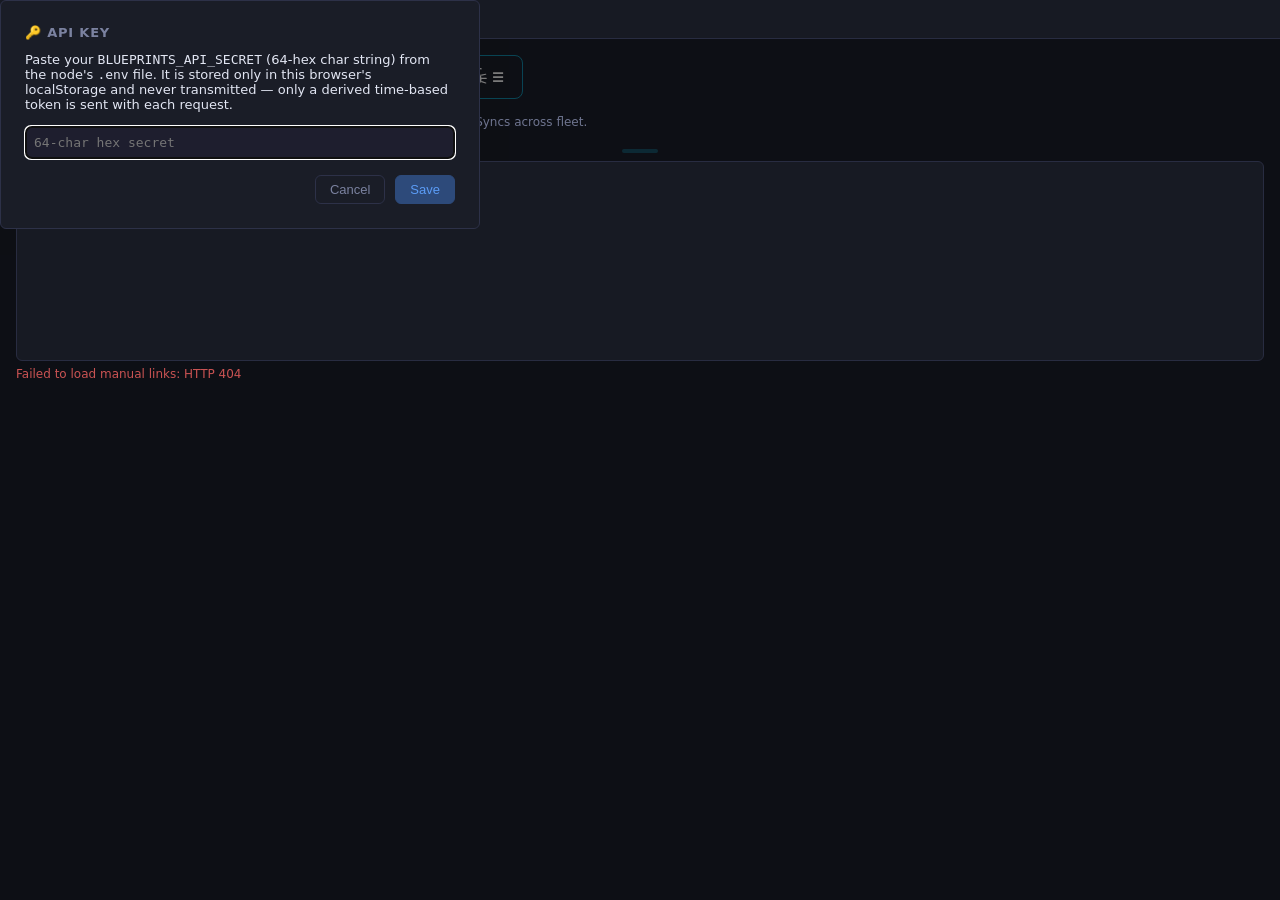
==== commit 8fc9b457: "feat(gui): fill-tab layout, dynamic table-wrap sizing, pager bar, docs/shade fixes" ====
--- a/gui-fallback/index.html
+++ b/gui-fallback/index.html
@@ -257,7 +257,7 @@
   <div id="body-shade" class="body-shade">
 
   <!-- Settings -->
-  <section id="tab-settings" class="tab-panel">
+  <section id="tab-settings" class="tab-panel tab-panel--fill">
     <p style="font-size:12px;color:var(--text-dim);margin-bottom:14px;">Key-value configuration store. Changes sync automatically to all fleet nodes.</p>
     <div style="background:var(--surface);border:1px solid var(--border);border-radius:var(--radius);padding:14px 16px;margin-bottom:16px;">
       <div style="display:flex;align-items:center;gap:10px;flex-wrap:wrap;">
@@ -279,7 +279,7 @@
       <span id="sound-enabled-status" style="font-size:12px;color:var(--text-dim)"></span>
     </div>
     <div class="body-shade-handle" aria-hidden="true"><div class="body-shade-grip"></div></div>
-    <div class="table-wrap">
+    <div class="table-wrap table-wrap--fill">
       <table>
         <thead><tr>
           <th>Key</th><th>Value</th><th>Description</th><th>Updated</th><th>Actions</th>
@@ -429,9 +429,9 @@
   </section>
 
   <!-- Services -->
-  <section id="tab-services" class="tab-panel">
-    <div class="body-shade-handle" aria-hidden="true"><div class="body-shade-grip"></div></div>
-    <div class="table-wrap">
+  <section id="tab-services" class="tab-panel tab-panel--fill">
+    <div class="body-shade-handle" aria-hidden="true"><div class="body-shade-grip"></div></div>
+    <div class="table-wrap table-wrap--fill">
       <table>
         <thead>
           <tr>
@@ -451,9 +451,9 @@
   </section>
 
   <!-- Machines -->
-  <section id="tab-machines" class="tab-panel">
-    <div class="body-shade-handle" aria-hidden="true"><div class="body-shade-grip"></div></div>
-    <div class="table-wrap">
+  <section id="tab-machines" class="tab-panel tab-panel--fill">
+    <div class="body-shade-handle" aria-hidden="true"><div class="body-shade-grip"></div></div>
+    <div class="table-wrap table-wrap--fill">
       <table>
         <thead>
           <tr>
@@ -536,11 +536,11 @@
   </section>
 
   <!-- pfSense DNS -->
-  <section id="tab-pfsense-dns" class="tab-panel">
+  <section id="tab-pfsense-dns" class="tab-panel tab-panel--fill">
     <p id="dns-probe-status" style="font-size:12px;margin:4px 0 0" hidden></p>
     <p id="dns-sweep-status" style="font-size:12px;margin:2px 0 0" hidden></p>
     <div class="body-shade-handle" aria-hidden="true"><div class="body-shade-grip"></div></div>
-    <div class="table-wrap">
+    <div class="table-wrap table-wrap--fill">
       <table>
         <thead>
           <tr>
@@ -563,7 +563,7 @@
   </section>
 
   <!-- Proxmox Config -->
-  <section id="tab-proxmox-config" class="tab-panel">
+  <section id="tab-proxmox-config" class="tab-panel tab-panel--fill">
     <div id="pve-steps-panel" style="display:none;flex-wrap:wrap;gap:4px;padding:4px 0 6px;border-bottom:1px solid rgba(0,212,255,0.15);margin-bottom:2px">
       <button class="hub-action-btn hub-primary" id="pve-probe-btn">&#9654; Probe PVE</button>
       <button class="hub-action-btn" id="pve-enrich-btn">&#8657; Fill IPs from pfSense</button>
@@ -576,7 +576,7 @@
     </div>
     <p id="pve-probe-status" style="font-size:12px;margin:4px 0 0" hidden></p>
     <div class="body-shade-handle" aria-hidden="true"><div class="body-shade-grip"></div></div>
-    <div class="table-wrap">
+    <div class="table-wrap table-wrap--fill">
       <table>
         <thead><tr>
           <th>PVE</th><th>VMID</th><th>Type</th><th>Name</th><th>Status</th>
@@ -589,10 +589,10 @@
   </section>
 
   <!-- Dockge Stacks -->
-  <section id="tab-dockge-stacks" class="tab-panel">
+  <section id="tab-dockge-stacks" class="tab-panel tab-panel--fill">
     <p id="dockge-probe-status" style="font-size:12px;margin:4px 0 0" hidden></p>
     <div class="body-shade-handle" aria-hidden="true"><div class="body-shade-grip"></div></div>
-    <div class="table-wrap">
+    <div class="table-wrap table-wrap--fill">
       <table>
         <thead><tr>
           <th>SVCS</th><th>PVE</th><th>VMID</th><th>TYPE</th><th>LXC</th><th>Stack</th><th>Status</th><th>.ENV</th><th>Host type</th><th>Parent</th><th>Obs</th><th>Notes</th><th>Last Probed</th>
@@ -604,10 +604,10 @@
   </section>
 
   <!-- Caddy Configs -->
-  <section id="tab-caddy-configs" class="tab-panel">
+  <section id="tab-caddy-configs" class="tab-panel tab-panel--fill">
     <p id="caddy-probe-status" style="font-size:12px;margin:4px 0 0" hidden></p>
     <div class="body-shade-handle" aria-hidden="true"><div class="body-shade-grip"></div></div>
-    <div class="table-wrap">
+    <div class="table-wrap table-wrap--fill">
       <table>
         <thead><tr>
           <th>PVE</th><th>VMID</th><th>LXC</th><th>Path</th>
@@ -620,14 +620,14 @@
   </section>
 
   <!-- PVE Hosts -->
-  <section id="tab-pve-hosts" class="tab-panel">
+  <section id="tab-pve-hosts" class="tab-panel tab-panel--fill">
     <p style="font-size:12px;color:var(--text-dim);margin-bottom:10px;">
       Discovered via port-8006 CIDR scan. Set <strong>Management CIDR</strong> in the Settings tab (&#9881; group),
       then click <em>Scan for Proxmox</em>.
     </p>
     <p id="pve-scan-status" style="font-size:12px;margin:4px 0 0" hidden></p>
     <div class="body-shade-handle" aria-hidden="true"><div class="body-shade-grip"></div></div>
-    <div class="table-wrap">
+    <div class="table-wrap table-wrap--fill">
       <table>
         <thead><tr>
           <th>IP</th><th>Name</th><th>Tailnet IP</th><th>Version</th><th>Port</th>
@@ -640,13 +640,13 @@
   </section>
 
   <!-- VLANs -->
-  <section id="tab-vlans" class="tab-panel">
+  <section id="tab-vlans" class="tab-panel tab-panel--fill">
     <p style="font-size:12px;color:var(--text-dim);margin-bottom:10px;">
       Inferred from Proxmox Config probe. CIDRs marked <em>inferred</em> are guessed as /24 from IP data
       — correct them here if needed. These are also used as scan ranges by <em>Find IPs by ARP</em>.
     </p>
     <div class="body-shade-handle" aria-hidden="true"><div class="body-shade-grip"></div></div>
-    <div class="table-wrap">
+    <div class="table-wrap table-wrap--fill">
       <table>
         <thead><tr>
           <th>VLAN</th><th>CIDR</th><th>Source</th><th>Description</th><th>Actions</th>
@@ -658,14 +658,14 @@
   </section>
 
   <!-- Manual ARP -->
-  <section id="tab-arp-manual" class="tab-panel">
+  <section id="tab-arp-manual" class="tab-panel tab-panel--fill">
     <p style="font-size:12px;color:var(--text-dim);margin-bottom:10px;">
       Hand-entered IP ↔ MAC records for hosts that automated discovery can't reach
       (e.g. CARP backup appliances, offline machines, odd devices).
       Entries sync automatically to all fleet nodes.
     </p>
     <div class="body-shade-handle" aria-hidden="true"><div class="body-shade-grip"></div></div>
-    <div class="table-wrap">
+    <div class="table-wrap table-wrap--fill">
       <table>
         <thead><tr>
           <th>IP Address</th><th>MAC Address</th><th>Notes</th><th>Updated</th><th>Actions</th>
@@ -750,12 +750,12 @@
   </section>
 
   <!-- Certs -->
-  <section id="tab-certs" class="tab-panel">
+  <section id="tab-certs" class="tab-panel tab-panel--fill">
     <p style="font-size:12px;color:var(--text-dim);margin-bottom:4px">Manage TLS certificates on this node. Certificates are stored in <strong><span id="certs-dir-hint"></span></strong> and are never committed to any git repository.</p>
     <p style="font-size:12px;color:var(--text-dim);margin-bottom:14px">Upload only &mdash; no download. CA certificates are installed into the system trust store automatically on upload.</p>
     <div class="body-shade-handle" aria-hidden="true"><div class="body-shade-grip"></div></div>
     <!-- Status table -->
-    <div class="table-wrap" style="margin-bottom:20px;">
+    <div class="table-wrap table-wrap--fill" style="margin-bottom:20px;">
       <table>
         <thead><tr>
           <th>Name</th><th>Env Var</th><th>Path</th><th>Status</th><th>Details</th><th>Action</th>
@@ -809,11 +809,11 @@
   </section>
 
   <!-- SSH Targets -->
-  <section id="tab-ssh-targets" class="tab-panel">
+  <section id="tab-ssh-targets" class="tab-panel tab-panel--fill">
     <p style="color:var(--text-dim);font-size:13px">Deterministic SSH key lookup by IP. Run <strong>Rebuild</strong> after any Proxmox Config probe to keep this table current. All probe scripts look up this table — no guessing.</p>
     <p id="ssh-targets-status" style="font-size:13px;color:var(--text-dim);margin-bottom:12px"></p>
     <div class="body-shade-handle" aria-hidden="true"><div class="body-shade-grip"></div></div>
-    <div class="table-wrap">
+    <div class="table-wrap table-wrap--fill">
       <table>
         <thead><tr>
           <th>IP Address</th><th>Host Name</th><th>Type</th><th>Key Env Var</th><th>Source IP</th><th>Notes</th><th>Updated</th><th></th>
@@ -825,7 +825,7 @@
   </section>
 
   <!-- Bookmarks -->
-  <section id="tab-bookmarks-main" class="tab-panel">
+  <section id="tab-bookmarks-main" class="tab-panel tab-panel--fill">
     <p style="font-size:12px;color:var(--text-dim);margin:0 0 12px">Personal link manager. Fleet-synced via SQLite; hybrid keyword+vector search via local SeekDB index.</p>
     <!-- Hidden file input for Import HTML (triggered via menu or Setup tab) -->
     <input type="file" id="bm-import-file" accept=".html,.htm" style="display:none" onchange="importBookmarksFile(this)" />
@@ -836,7 +836,7 @@
     <p id="bm-search-status" style="font-size:12px;color:var(--text-dim);margin:0 0 6px" hidden></p>
     <!-- Bookmarks table -->
     <div id="bm-main-view">
-      <div class="table-wrap">
+      <div class="table-wrap table-wrap--fill">
         <table>
           <thead><tr></tr></thead>
           <tbody id="bm-tbody"><tr class="empty-row"><td colspan="8">Loading&hellip;</td></tr></tbody>
@@ -844,13 +844,13 @@
       </div>
     </div>
     <!-- Pagination controls (rendered by _bmRenderPagination in bookmarks.js) -->
-    <div id="bm-pagination"></div>
+    <div id="bm-pagination" class="table-pager"></div>
     <p id="bm-import-status" style="font-size:12px;margin:6px 0 0" hidden></p>
     <p id="bm-error" class="error-msg" hidden></p>
   </section>
 
   <!-- Bookmarks — Visit History -->
-  <section id="tab-bookmarks-history" class="tab-panel">
+  <section id="tab-bookmarks-history" class="tab-panel tab-panel--fill">
     <p style="font-size:12px;color:var(--text-dim);margin-bottom:12px">Pages visited via the browser extension visit recorder. Click a row to see per-visit timestamps.</p>
     <div class="body-shade-handle" aria-hidden="true"><div class="body-shade-grip"></div></div>
     <div style="display:flex;gap:6px;margin-bottom:8px">
@@ -858,13 +858,13 @@
       <button id="vis-collapse-all-btn" class="hub-action-btn" hidden>&#9650; Collapse all</button>
     </div>
     <p id="vis-status" style="font-size:12px;color:var(--text-dim);margin:0 0 6px" hidden></p>
-    <div class="table-wrap">
+    <div class="table-wrap table-wrap--fill">
       <table id="vis-table">
         <thead><tr id="vis-thead-row"></tr></thead>
         <tbody id="bm-visits-tbody"><tr class="empty-row"><td colspan="7">Loading&hellip;</td></tr></tbody>
       </table>
     </div>
-    <div id="vis-pagination"></div>
+    <div id="vis-pagination" class="table-pager"></div>
   </section>
 
   <!-- Bookmarks — Embeddings -->
--- a/gui-fallback/css/layout-nav.css
+++ b/gui-fallback/css/layout-nav.css
@@ -1,6 +1,7 @@
 /* ── Layout ── */
 /* header: full-bleed background; .header-inner: constrained to match main width */
-header { background: var(--surface); border-bottom: 1px solid var(--border); }
+header { background: var(--surface); border-bottom: 1px solid var(--border);
+         position: sticky; top: 0; z-index: 400; }
 .header-inner { max-width: 1400px; margin: 0 auto; padding: 10px 16px;
                 display: flex; align-items: center; gap: 0; flex-wrap: wrap; width: 100%; }
 header .brand { font-size: 15px; font-weight: 700; letter-spacing: .3px; white-space: nowrap;
--- a/gui-fallback/css/tables.css
+++ b/gui-fallback/css/tables.css
@@ -1,5 +1,47 @@
 /* ── Services table ── */
-.table-wrap { overflow-x: auto; overflow-y: auto; max-height: calc(100vh - 220px); }
+/* --table-wrap-max-h is set dynamically by body-shade.js for non-fill tabs.
+   Falls back to calc(100vh - 220px) if not set. */
+.table-wrap { overflow-x: auto; overflow-y: auto; max-height: var(--table-wrap-max-h, calc(100vh - 220px)); }
+
+/* ── .table-wrap--fill ───────────────────────────────────────────────────────
+   Base: scroll-enabled with the same fallback max-height as .table-wrap.
+   Height is controlled by the flex parent (.tab-panel--fill.active) when
+   inside a fill section — the max-height is overridden to none there.
+────────────────────────────────────────────────────────────────────────────── */
+.table-wrap--fill {
+  overflow-x: auto;
+  overflow-y: auto;
+  max-height: var(--table-wrap-max-h, calc(100vh - 220px));
+}
+
+/* When inside an active fill section: JS sets height directly on the element.
+   Remove max-height cap so the element can take exactly the measured height. */
+.tab-panel--fill.active .table-wrap--fill {
+  max-height: none;
+}
+
+/* ── .table-pager ────────────────────────────────────────────────────────────
+   Pagination bar. A natural flex-shrink:0 block at the bottom of the fill
+   section's flex column. NOT position:fixed — that breaks inside the
+   CSS-transformed #body-shade. Hidden until the tab-panel--fill is active.
+────────────────────────────────────────────────────────────────────────────── */
+.table-pager {
+  display: none;
+  align-items: center;
+  flex-wrap: wrap;
+  flex-shrink: 0;
+  height: 44px;
+  padding: 0 16px;
+  gap: 12px;
+  font-size: 12px;
+  color: var(--text-dim);
+  box-sizing: border-box;
+  background: var(--surface);
+  border-top: 1px solid var(--border);
+}
+.tab-panel--fill.active .table-pager {
+  display: flex;
+}
 table { width: 100%; border-collapse: collapse; min-width: 400px; }
 thead th { background: var(--surface); color: var(--text-dim); font-size: 11px;
            text-transform: uppercase; letter-spacing: .6px; padding: 8px 10px;
@@ -9,12 +51,13 @@
 tbody tr:hover { background: rgba(91,156,246,.06); }
 tbody td { padding: 9px 10px; vertical-align: top; }
 
-/* ── Responsive table max-height: more content visible on small screens ── */
+/* ── Responsive table ── (--table-wrap-max-h covers all screen sizes dynamically) ── */
 @media (max-width: 900px) {
-  .table-wrap { max-height: calc(100vh - 200px); }
+  /* fallback only — JS sets --table-wrap-max-h precisely */
+  .table-wrap { max-height: var(--table-wrap-max-h, calc(100vh - 200px)); }
 }
 @media (max-width: 600px) {
-  .table-wrap { max-height: calc(100vh - 160px); }
+  .table-wrap { max-height: var(--table-wrap-max-h, calc(100vh - 160px)); }
   thead th { padding: 6px 8px; }
   tbody td { padding: 7px 8px; }
 }
--- a/gui-fallback/css/responsive-header.css
+++ b/gui-fallback/css/responsive-header.css
@@ -30,6 +30,12 @@
     align-items: center;
     gap: 6px 8px;
     margin-bottom: 16px;
+    /* Stick below the header so the nav controls stay visible during page scroll.
+       --header-h is set by body-shade.js ResizeObserver; 50px is a safe fallback. */
+    position: sticky;
+    top: var(--header-h, 50px);
+    z-index: 350;
+    background: var(--bg);
 }
 
 /* The split-menu system lives here — flex:0 0 auto keeps it from stretching */
--- a/gui-fallback/css/body-shade.css
+++ b/gui-fallback/css/body-shade.css
@@ -16,7 +16,18 @@
      up              → translateY held at -maxTravel; .is-up applied
    ────────────────────────────────────────────────────────────────────────── */
 
-/* ── Handle — all screen sizes ──────────────────────────────────────────── */
+/* ── Global CSS variables ───────────────────────────────────────────────────
+   --header-h : tracked by ResizeObserver in body-shade.js
+────────────────────────────────────────────────────────────────────────────── */
+:root {
+  --header-h: 0px;
+}
+
+/* When a fill tab is active, prevent the page from scrolling.
+   JS sizes .table-wrap--fill precisely; this locks any rounding overshoot. */
+body.has-fill-tab {
+  overflow: hidden;
+}
 .body-shade-handle {
   display: flex;
   align-items: center;
@@ -87,6 +98,34 @@
   opacity: 1 !important;
 }
 
+/* When shade is locked up, hide the header and menu zone — their fixed/stacked
+   elements can't be painted over by a translateY element in normal flow. */
+body.shade-is-up header,
+body.shade-is-up .menu-zone {
+  visibility: hidden;
+}
+
+/* Lock page scroll when shade is up — prevents the handle scrolling off-screen. */
+body.shade-is-up {
+  overflow: hidden;
+}
+
+/* When shade is locked up:
+   - .table-wrap (plain page-scroll tables): expand to fill viewport
+   - docs content: scroll within own element
+   - .table-wrap--fill inside fill tabs: JS resizes it after each state change */
+body.shade-is-up .table-wrap {
+  max-height: calc(100vh - 20px) !important;
+}
+body.shade-is-up #docs-editor {
+  max-height: calc(100vh - 20px) !important;
+  overflow-y: auto;
+  resize: none;
+}
+body.shade-is-up #docs-preview {
+  max-height: calc(100vh - 20px) !important;
+}
+
 /* ── Narrow mobile (≤600px): match main's 10px padding ──────────────────── */
 @media (max-width: 600px) {
   .body-shade-handle {
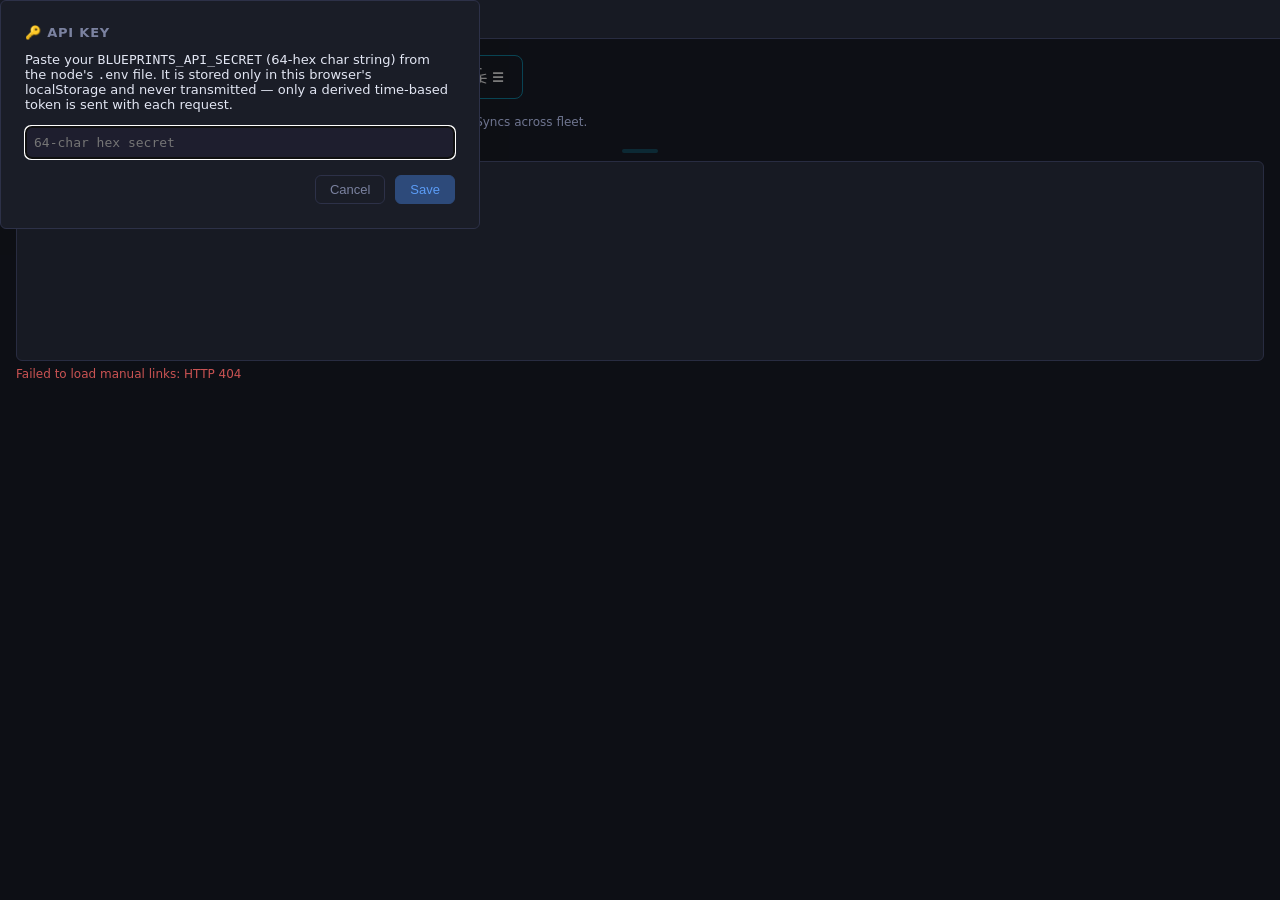
==== commit 6b82bf11: "Fix Manual Links scroll shell; add cancelable touch guards in body-shade" ====
--- a/gui-fallback/index.html
+++ b/gui-fallback/index.html
@@ -337,7 +337,9 @@
   <section id="tab-docs-list" class="tab-panel">
     <p style="font-size:12px;color:var(--text-dim);margin-bottom:12px">All documents — drag to reorder or move between groups. Drag group headings to reorder groups.</p>
     <div class="body-shade-handle" aria-hidden="true"><div class="body-shade-grip"></div></div>
-    <div id="docs-list-pane" style="display:flex;flex-direction:column;overflow-y:auto;padding:4px 0"></div>
+    <div class="tab-scroll-shell">
+      <div id="docs-list-pane" style="display:flex;flex-direction:column;padding:4px 0"></div>
+    </div>
   </section>
 
   <!-- Docs — Images -->
@@ -361,8 +363,10 @@
       </select>
     </div>
     <div class="body-shade-handle" aria-hidden="true"><div class="body-shade-grip"></div></div>
-    <!-- Image list -->
-    <div id="doc-images-list"></div>
+    <div class="tab-scroll-shell">
+      <!-- Image list -->
+      <div id="doc-images-list"></div>
+    </div>
   </section>
 
   <!-- Self Diagnostic -->
@@ -370,7 +374,9 @@
     <p style="font-size:12px;color:var(--text-dim);margin-bottom:12px">Tests connectivity and all passive (read-only) API endpoints on this node. No state is changed.</p>
     <p id="self-diag-status" style="font-size:12px;margin:0 0 10px" hidden></p>
     <div class="body-shade-handle" aria-hidden="true"><div class="body-shade-grip"></div></div>
-    <div id="self-diag-results"></div>
+    <div class="tab-scroll-shell">
+      <div id="self-diag-results"></div>
+    </div>
   </section>
 
   <!-- Synthesis — Layout editor -->
@@ -397,6 +403,8 @@
   <section id="tab-manual-links" class="tab-panel active">
     <p style="font-size:12px;color:var(--text-dim);margin-bottom:12px">Curated fallback links — VLAN and tailnet addresses for important services. Syncs across fleet.</p>
     <div class="body-shade-handle" aria-hidden="true"><div class="body-shade-grip"></div></div>
+
+    <div class="tab-scroll-shell">
 
     <!-- TABLE VIEW -->
     <div id="ml-table-view" style="display:none">
@@ -426,6 +434,7 @@
     </div>
 
     <p id="ml-error" class="error-msg" hidden></p>
+    </div><!-- /tab-scroll-shell -->
   </section>
 
   <!-- Services -->
@@ -680,6 +689,7 @@
   <section id="tab-keys" class="tab-panel">
     <p style="font-size:12px;color:var(--text-dim);margin-bottom:14px;">Manage probe SSH keys on this node. Keys are stored at paths configured by env vars — paths are never supplied by the browser.</p>
     <div class="body-shade-handle" aria-hidden="true"><div class="body-shade-grip"></div></div>
+    <div class="tab-scroll-shell">
     <!-- Status table -->
     <div class="table-wrap" style="margin-bottom:20px;">
       <table>
@@ -747,6 +757,7 @@
         </div>
       </div>
     </div>
+    </div><!-- /tab-scroll-shell -->
   </section>
 
   <!-- Certs -->
@@ -754,6 +765,7 @@
     <p style="font-size:12px;color:var(--text-dim);margin-bottom:4px">Manage TLS certificates on this node. Certificates are stored in <strong><span id="certs-dir-hint"></span></strong> and are never committed to any git repository.</p>
     <p style="font-size:12px;color:var(--text-dim);margin-bottom:14px">Upload only &mdash; no download. CA certificates are installed into the system trust store automatically on upload.</p>
     <div class="body-shade-handle" aria-hidden="true"><div class="body-shade-grip"></div></div>
+    <div class="tab-scroll-shell">
     <!-- Status table -->
     <div class="table-wrap table-wrap--fill" style="margin-bottom:20px;">
       <table>
@@ -764,12 +776,14 @@
       </table>
     </div>
     <p id="certs-status-error" class="error-msg" hidden></p>
+    </div><!-- /tab-scroll-shell -->
   </section>
 
   <!-- AI Providers -->
   <section id="tab-ai-providers" class="tab-panel">
     <p style="font-size:12px;color:var(--text-dim);margin-bottom:12px">Fleet-synced AI endpoint configuration. Providers store connection details; assignments link providers to named projects and roles.</p>
     <div class="body-shade-handle" aria-hidden="true"><div class="body-shade-grip"></div></div>
+    <div class="tab-scroll-shell">
     <h3 style="font-size:12px;font-weight:700;text-transform:uppercase;letter-spacing:.6px;color:var(--text-dim);margin:0 0 8px">Providers</h3>
     <div class="table-wrap" style="margin-bottom:20px">
       <table>
@@ -790,14 +804,18 @@
       </table>
     </div>
     <p id="ai-providers-error" class="error-msg" hidden></p>
+    </div><!-- /tab-scroll-shell -->
   </section>
 
   <!-- Nav Items -->
   <section id="tab-nav-items" class="tab-panel">
     <p style="font-size:12px;color:var(--text-dim);margin-bottom:12px">CMS-driven navigation items — edit labels, icons, sounds and sort order. Changes are fleet-synced automatically.</p>
     <p id="nav-items-status" style="font-size:13px;margin-bottom:8px"></p>
-    <div class="body-shade-handle" aria-hidden="true"><div class="body-shade-grip"></div></div>
-    <div id="nav-items-container"></div>
+    <div id="nav-items-bulk-area"></div>
+    <div class="body-shade-handle" aria-hidden="true"><div class="body-shade-grip"></div></div>
+    <div class="tab-scroll-shell">
+      <div id="nav-items-container"></div>
+    </div>
   </section>
 
   <!-- Form Controls -->
@@ -805,7 +823,9 @@
     <p style="font-size:12px;color:var(--text-dim);margin-bottom:12px">Assign sounds and icons to form controls (inputs, selects, toggles, buttons) by their <code>data-fc-key</code> identifier. Changes are fleet-synced. Bulk asset uploads are done via the Nav Items page — both pages share the same asset folder.</p>
     <p id="fc-status" style="font-size:13px;margin-bottom:8px"></p>
     <div class="body-shade-handle" aria-hidden="true"><div class="body-shade-grip"></div></div>
-    <div id="fc-container"></div>
+    <div class="tab-scroll-shell">
+      <div id="fc-container"></div>
+    </div>
   </section>
 
   <!-- SSH Targets -->
@@ -919,6 +939,7 @@
     <p style="font-size:12px;color:var(--text-dim);margin-bottom:12px">Import guide for Edge Favourites and step-by-step browser extension install.</p>
     <input type="file" id="bm-import-file2" accept=".html,.htm" style="display:none" onchange="importBookmarksFile(this)" />
     <div class="body-shade-handle" aria-hidden="true"><div class="body-shade-grip"></div></div>
+    <div class="tab-scroll-shell">
     <div id="bm-setup-panel">
       <div style="display:grid;grid-template-columns:repeat(auto-fit,minmax(280px,1fr));gap:0;border:1px solid var(--border);border-radius:var(--radius);overflow:hidden">
         <!-- Import from Edge card -->
@@ -965,6 +986,7 @@
         </div>
       </div>
     </div>
+    </div><!-- /tab-scroll-shell -->
   </section>
 
   <!-- Settings — Layout editor -->
@@ -1500,6 +1522,7 @@
 <script src="js/probes/ssh-targets.js"></script>
 <script src="js/probes/dockge.js"></script>
 <script src="js/probes/caddy.js"></script>
+<script src="js/table-pager.js"></script>
 <script src="js/probes/bookmarks.js"></script>
 <script src="js/probes/probes-menu.js"></script>
 <script src="js/settings/settings-menu.js"></script>
--- a/gui-fallback/css/tables.css
+++ b/gui-fallback/css/tables.css
@@ -38,6 +38,9 @@
   box-sizing: border-box;
   background: var(--surface);
   border-top: 1px solid var(--border);
+}
+.table-pager[hidden] {
+  display: none !important;
 }
 .tab-panel--fill.active .table-pager {
   display: flex;
--- a/gui-fallback/css/body-shade.css
+++ b/gui-fallback/css/body-shade.css
@@ -126,6 +126,28 @@
   max-height: calc(100vh - 20px) !important;
 }
 
+/* ── Scroll shell — non-fill / multi-content panels ─────────────────────── */
+/* Panels with substantial content below their handle (Template C and D      */
+/* variants) wrap that content in a <div class="tab-scroll-shell"> placed    */
+/* immediately after the .body-shade-handle.                                 */
+/* When shade is raised the shell becomes the vertical scroll viewport.      */
+/* SCOPE: only fires under body.shade-is-up — zero effect on normal state.  */
+/* Template A (fill) and Template B pages have no .tab-scroll-shell, so      */
+/* these rules do NOT touch them at all.                                     */
+body.shade-is-up .tab-scroll-shell {
+  overflow-y: auto;
+  max-height: calc(100vh - 20px);
+}
+
+/* Table-wraps inside a scroll shell: let the SHELL handle scrolling rather  */
+/* than each individual table. Cancel the independent max-height that the    */
+/* plain body.shade-is-up .table-wrap rule would otherwise impose, which     */
+/* would create a confusing double-scroll (table AND shell both scrolling).  */
+/* Higher specificity (0,3,0 vs 0,2,0) plus !important beats the base rule.  */
+body.shade-is-up .tab-scroll-shell .table-wrap {
+  max-height: none !important;
+}
+
 /* ── Narrow mobile (≤600px): match main's 10px padding ──────────────────── */
 @media (max-width: 600px) {
   .body-shade-handle {
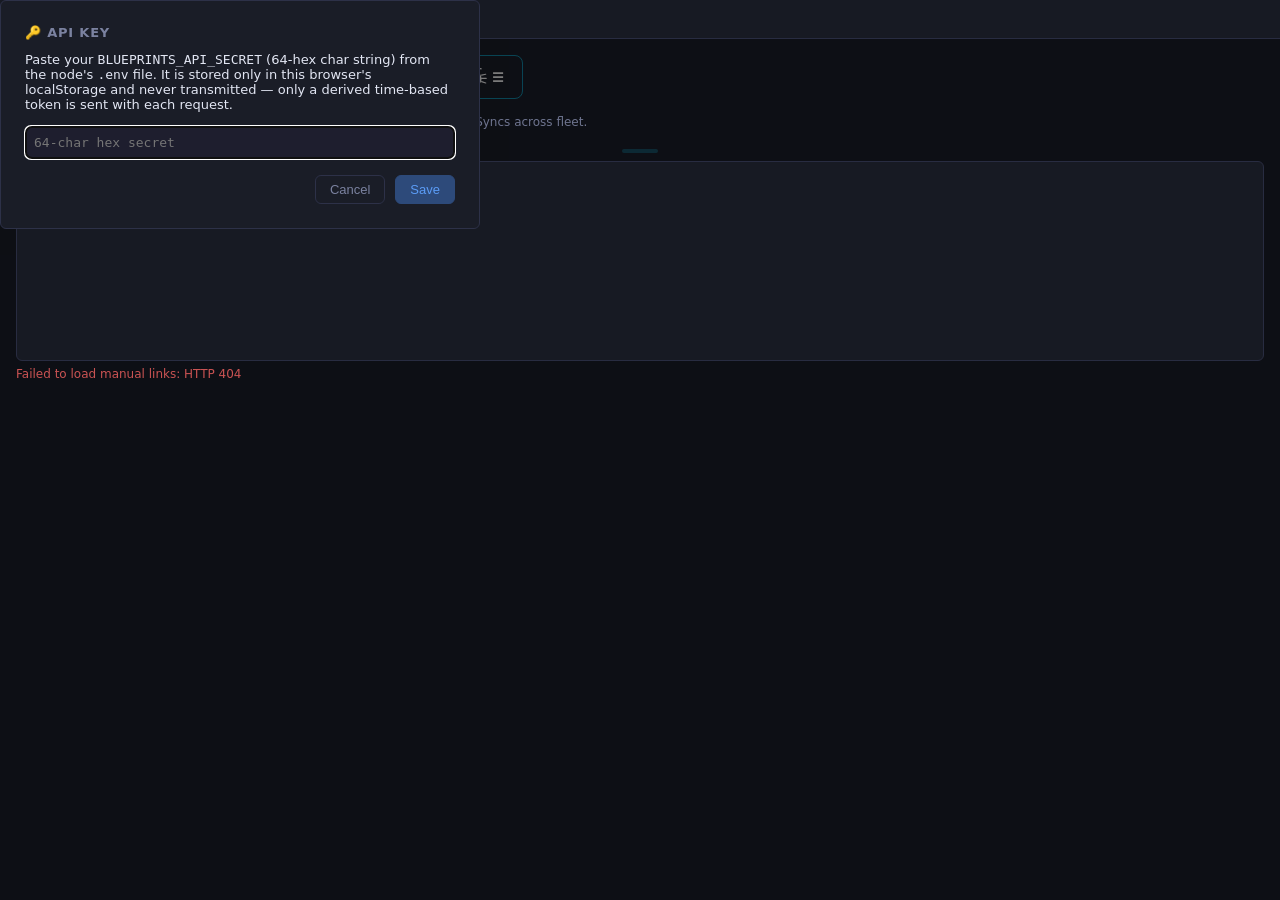
==== commit 69165d68: "icons: redesign Djed Pillar — equal-width bands, proper column silhouette Old design had bands widen" ====
--- a/gui-fallback/index.html
+++ b/gui-fallback/index.html
@@ -1661,7 +1661,7 @@
   .bp-ns-action-btn[data-action="settings"] { font-size: 0; position: relative; }
   .bp-ns-action-btn[data-action="settings"]::before {
     content: ''; display: block; width: 22px; height: 22px;
-    background-image: url("data:image/svg+xml,%3Csvg xmlns='http://www.w3.org/2000/svg' viewBox='0 0 24 24' fill='%23c8a84b'%3E%3Crect x='9' y='1' width='6' height='2' rx='1'/%3E%3Crect x='8' y='3.5' width='8' height='1.8' rx='.4'/%3E%3Crect x='7' y='5.8' width='10' height='1.8' rx='.4'/%3E%3Crect x='6' y='8.1' width='12' height='1.8' rx='.4'/%3E%3Crect x='5' y='10.4' width='14' height='1.8' rx='.4'/%3E%3Crect x='9.5' y='12.5' width='5' height='5.5'/%3E%3Crect x='6' y='18' width='12' height='1.8' rx='.4'/%3E%3Crect x='4' y='20' width='16' height='2.5' rx='1'/%3E%3C/svg%3E");
+    background-image: url("data:image/svg+xml,%3Csvg xmlns='http://www.w3.org/2000/svg' viewBox='0 0 24 24' fill='%23c8a84b'%3E%3Crect x='7' y='0.5' width='10' height='1.8' rx='0.6'/%3E%3Crect x='10' y='2.3' width='4' height='0.7'/%3E%3Crect x='7' y='3.0' width='10' height='1.9' rx='0.4'/%3E%3Crect x='9' y='4.9' width='6' height='0.9'/%3E%3Crect x='7' y='5.8' width='10' height='1.9' rx='0.4'/%3E%3Crect x='9' y='7.7' width='6' height='0.9'/%3E%3Crect x='7' y='8.6' width='10' height='1.9' rx='0.4'/%3E%3Crect x='9' y='10.5' width='6' height='0.9'/%3E%3Crect x='7' y='11.4' width='10' height='1.9' rx='0.4'/%3E%3Crect x='9.5' y='13.3' width='5' height='3.9'/%3E%3Crect x='7' y='17.2' width='10' height='1.3' rx='0.4'/%3E%3Crect x='5' y='18.5' width='14' height='1.5' rx='0.4'/%3E%3Crect x='3' y='20.0' width='18' height='2.3' rx='0.6'/%3E%3C/svg%3E");
     background-size: contain; background-repeat: no-repeat; background-position: center;
     position: absolute; top: 50%; left: 50%; transform: translate(-50%, -50%);
   }
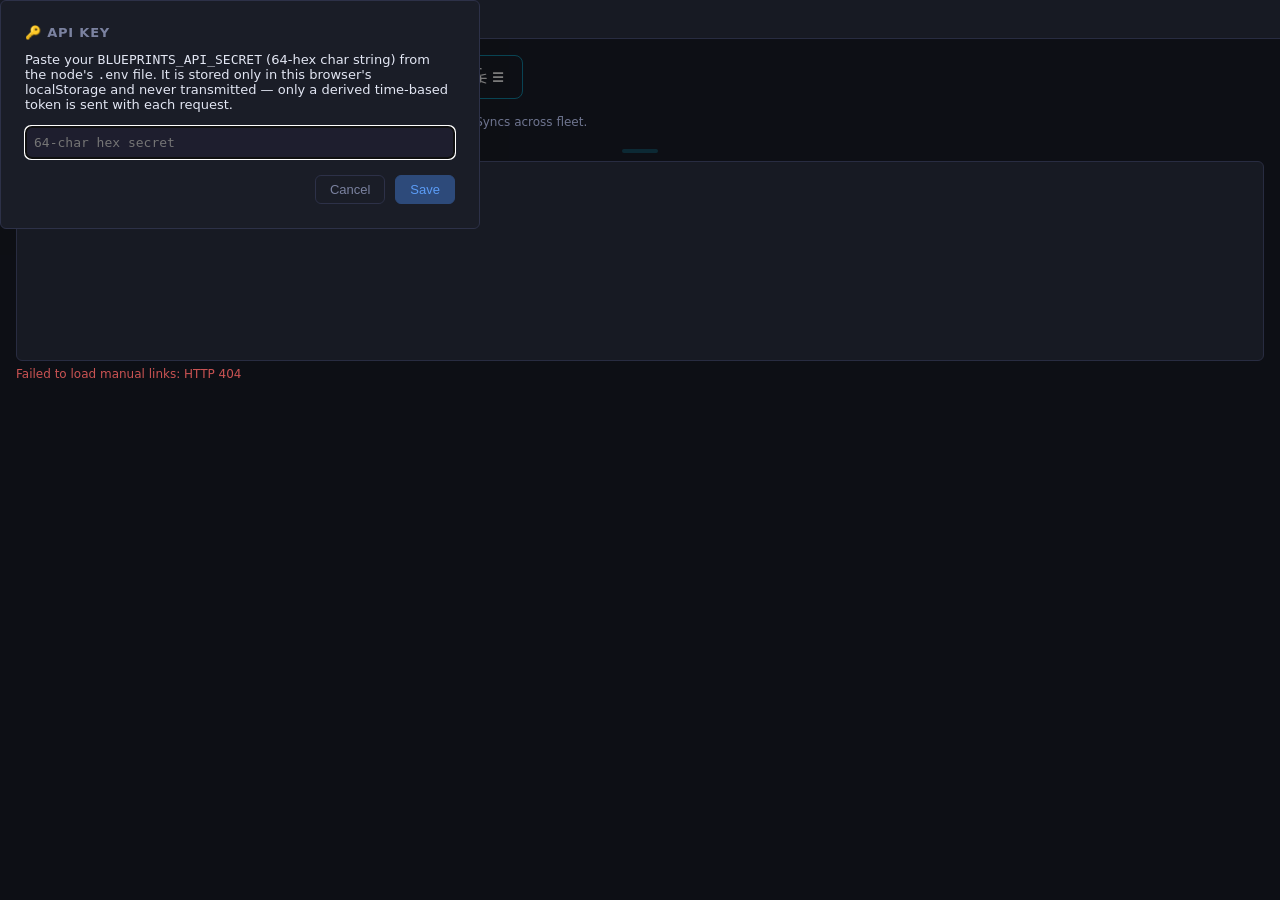
==== commit f7e3460b: "Improve connectivity diagnostic modal refresh" ====
--- a/gui-fallback/index.html
+++ b/gui-fallback/index.html
@@ -1574,22 +1574,24 @@
 </dialog>
 
 <!-- Connectivity diagnostic modal -->
-<dialog id="diag-modal" style="background:var(--surface);border:1px solid var(--border);
-  border-radius:var(--radius);color:var(--text);padding:24px;min-width:400px;max-width:520px;
-  max-height:90vh;overflow-y:auto;">
-  <div style="display:flex;align-items:baseline;gap:8px;margin-bottom:4px">
-    <h2 style="margin:0">&#128270; Connection issue</h2>
-  </div>
-  <p style="margin:6px 0 14px;font-size:13px;color:var(--text-dim)">
-    Cannot reach
-    <strong id="diag-node-name" style="color:var(--text)"></strong>
-    <span id="diag-host-name" style="color:var(--text-dim)"></span>
-  </p>
-  <div id="diag-modal-body"></div>
-  <div style="display:flex;gap:8px;justify-content:flex-end;margin-top:18px;flex-wrap:wrap">
-    <button class="secondary" onclick="openApiKeyModal()" title="Configure API key">&#128273; API Key</button>
-    <button class="secondary" onclick="_diagRunning=false;showConnectivityDiagnostic()">&#8635; Retry</button>
-    <button onclick="document.getElementById('diag-modal').close()">Close</button>
+<dialog class="hub-modal" id="diag-modal" style="width:min(760px,96vw);max-width:96vw">
+  <div class="hub-modal-header">
+    <h2 class="hub-modal-title">Connection Issue</h2>
+    <button class="hub-modal-close" type="button" data-fc-key="modal.close">CLOSE</button>
+  </div>
+  <div class="hub-modal-body">
+    <p class="muted" style="margin-bottom:14px">
+      Cannot reach
+      <strong id="diag-node-name" style="color:var(--text)"></strong>
+      <span id="diag-host-name"></span>
+    </p>
+    <p class="muted" id="diag-modal-status" style="display:none;margin-bottom:12px"></p>
+    <div id="diag-modal-body"></div>
+  </div>
+  <div class="hub-modal-footer">
+    <button class="hub-modal-btn secondary" type="button" id="diag-api-key-btn" title="Configure API key">&#128273; API Key</button>
+    <button class="hub-modal-btn secondary" type="button" id="diag-retry-btn">&#8635; Retry</button>
+    <button class="hub-modal-btn hub-modal-close" type="button" data-fc-key="modal.close">Close</button>
   </div>
 </dialog>
 
